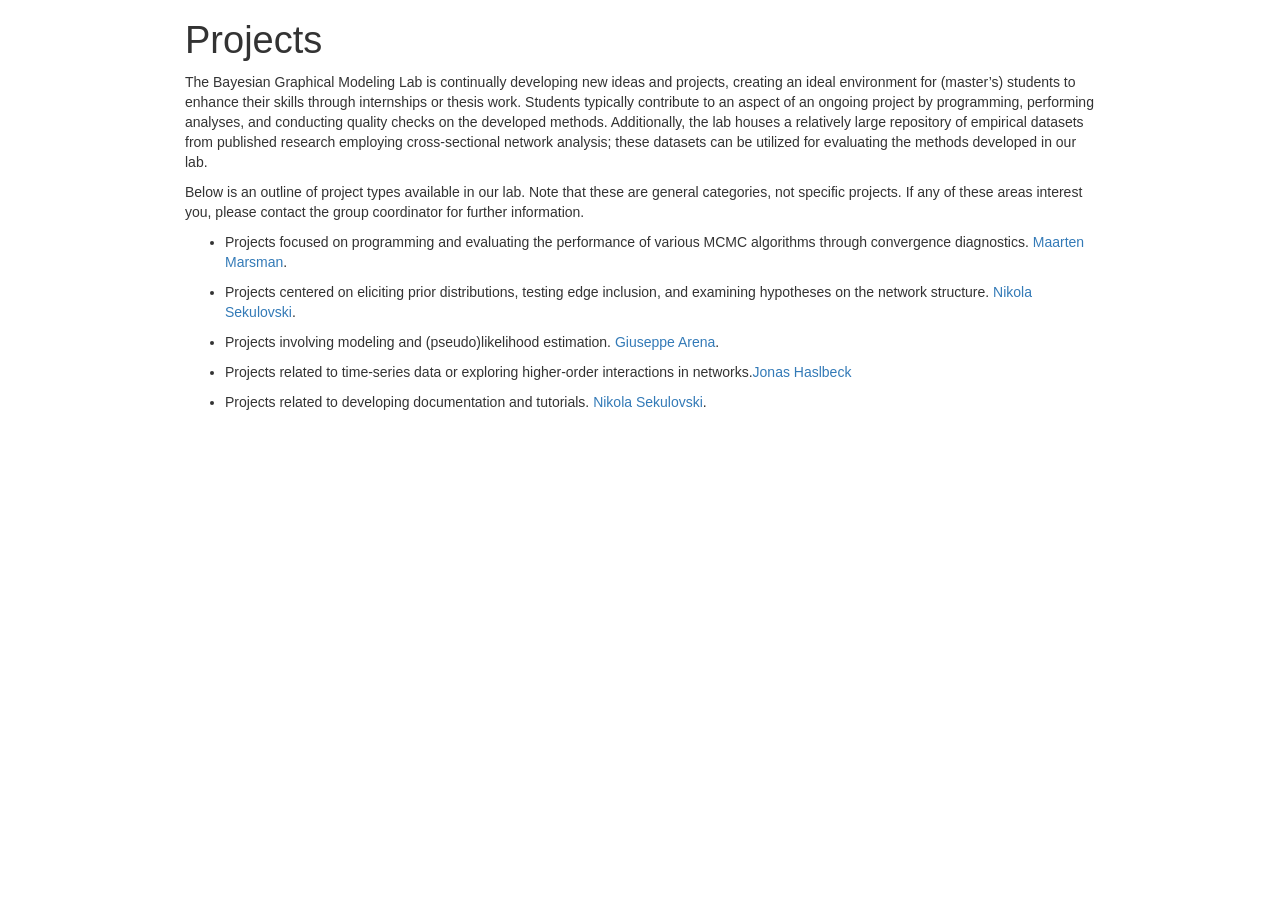
==== content/projects/index.html @ 22ae062b "update: Projects tab. Added student projects. Feel free to add additional categories." ====
<!DOCTYPE html>

<html>

<head>

<meta charset="utf-8" />
<meta name="generator" content="pandoc" />
<meta http-equiv="X-UA-Compatible" content="IE=EDGE" />




<title>Projects</title>

<script>// Pandoc 2.9 adds attributes on both header and div. We remove the former (to
// be compatible with the behavior of Pandoc < 2.8).
document.addEventListener('DOMContentLoaded', function(e) {
  var hs = document.querySelectorAll("div.section[class*='level'] > :first-child");
  var i, h, a;
  for (i = 0; i < hs.length; i++) {
    h = hs[i];
    if (!/^h[1-6]$/i.test(h.tagName)) continue;  // it should be a header h1-h6
    a = h.attributes;
    while (a.length > 0) h.removeAttribute(a[0].name);
  }
});
</script>
<script>/*! jQuery v3.6.0 | (c) OpenJS Foundation and other contributors | jquery.org/license */
!function(e,t){"use strict";"object"==typeof module&&"object"==typeof module.exports?module.exports=e.document?t(e,!0):function(e){if(!e.document)throw new Error("jQuery requires a window with a document");return t(e)}:t(e)}("undefined"!=typeof window?window:this,function(C,e){"use strict";var t=[],r=Object.getPrototypeOf,s=t.slice,g=t.flat?function(e){return t.flat.call(e)}:function(e){return t.concat.apply([],e)},u=t.push,i=t.indexOf,n={},o=n.toString,v=n.hasOwnProperty,a=v.toString,l=a.call(Object),y={},m=function(e){return"function"==typeof e&&"number"!=typeof e.nodeType&&"function"!=typeof e.item},x=function(e){return null!=e&&e===e.window},E=C.document,c={type:!0,src:!0,nonce:!0,noModule:!0};function b(e,t,n){var r,i,o=(n=n||E).createElement("script");if(o.text=e,t)for(r in c)(i=t[r]||t.getAttribute&&t.getAttribute(r))&&o.setAttribute(r,i);n.head.appendChild(o).parentNode.removeChild(o)}function w(e){return null==e?e+"":"object"==typeof e||"function"==typeof e?n[o.call(e)]||"object":typeof e}var f="3.6.0",S=function(e,t){return new S.fn.init(e,t)};function p(e){var t=!!e&&"length"in e&&e.length,n=w(e);return!m(e)&&!x(e)&&("array"===n||0===t||"number"==typeof t&&0<t&&t-1 in e)}S.fn=S.prototype={jquery:f,constructor:S,length:0,toArray:function(){return s.call(this)},get:function(e){return null==e?s.call(this):e<0?this[e+this.length]:this[e]},pushStack:function(e){var t=S.merge(this.constructor(),e);return t.prevObject=this,t},each:function(e){return S.each(this,e)},map:function(n){return this.pushStack(S.map(this,function(e,t){return n.call(e,t,e)}))},slice:function(){return this.pushStack(s.apply(this,arguments))},first:function(){return this.eq(0)},last:function(){return this.eq(-1)},even:function(){return this.pushStack(S.grep(this,function(e,t){return(t+1)%2}))},odd:function(){return this.pushStack(S.grep(this,function(e,t){return t%2}))},eq:function(e){var t=this.length,n=+e+(e<0?t:0);return this.pushStack(0<=n&&n<t?[this[n]]:[])},end:function(){return this.prevObject||this.constructor()},push:u,sort:t.sort,splice:t.splice},S.extend=S.fn.extend=function(){var e,t,n,r,i,o,a=arguments[0]||{},s=1,u=arguments.length,l=!1;for("boolean"==typeof a&&(l=a,a=arguments[s]||{},s++),"object"==typeof a||m(a)||(a={}),s===u&&(a=this,s--);s<u;s++)if(null!=(e=arguments[s]))for(t in e)r=e[t],"__proto__"!==t&&a!==r&&(l&&r&&(S.isPlainObject(r)||(i=Array.isArray(r)))?(n=a[t],o=i&&!Array.isArray(n)?[]:i||S.isPlainObject(n)?n:{},i=!1,a[t]=S.extend(l,o,r)):void 0!==r&&(a[t]=r));return a},S.extend({expando:"jQuery"+(f+Math.random()).replace(/\D/g,""),isReady:!0,error:function(e){throw new Error(e)},noop:function(){},isPlainObject:function(e){var t,n;return!(!e||"[object Object]"!==o.call(e))&&(!(t=r(e))||"function"==typeof(n=v.call(t,"constructor")&&t.constructor)&&a.call(n)===l)},isEmptyObject:function(e){var t;for(t in e)return!1;return!0},globalEval:function(e,t,n){b(e,{nonce:t&&t.nonce},n)},each:function(e,t){var n,r=0;if(p(e)){for(n=e.length;r<n;r++)if(!1===t.call(e[r],r,e[r]))break}else for(r in e)if(!1===t.call(e[r],r,e[r]))break;return e},makeArray:function(e,t){var n=t||[];return null!=e&&(p(Object(e))?S.merge(n,"string"==typeof e?[e]:e):u.call(n,e)),n},inArray:function(e,t,n){return null==t?-1:i.call(t,e,n)},merge:function(e,t){for(var n=+t.length,r=0,i=e.length;r<n;r++)e[i++]=t[r];return e.length=i,e},grep:function(e,t,n){for(var r=[],i=0,o=e.length,a=!n;i<o;i++)!t(e[i],i)!==a&&r.push(e[i]);return r},map:function(e,t,n){var r,i,o=0,a=[];if(p(e))for(r=e.length;o<r;o++)null!=(i=t(e[o],o,n))&&a.push(i);else for(o in e)null!=(i=t(e[o],o,n))&&a.push(i);return g(a)},guid:1,support:y}),"function"==typeof Symbol&&(S.fn[Symbol.iterator]=t[Symbol.iterator]),S.each("Boolean Number String Function Array Date RegExp Object Error Symbol".split(" "),function(e,t){n["[object "+t+"]"]=t.toLowerCase()});var d=function(n){var e,d,b,o,i,h,f,g,w,u,l,T,C,a,E,v,s,c,y,S="sizzle"+1*new Date,p=n.document,k=0,r=0,m=ue(),x=ue(),A=ue(),N=ue(),j=function(e,t){return e===t&&(l=!0),0},D={}.hasOwnProperty,t=[],q=t.pop,L=t.push,H=t.push,O=t.slice,P=function(e,t){for(var n=0,r=e.length;n<r;n++)if(e[n]===t)return n;return-1},R="checked|selected|async|autofocus|autoplay|controls|defer|disabled|hidden|ismap|loop|multiple|open|readonly|required|scoped",M="[\\x20\\t\\r\\n\\f]",I="(?:\\\\[\\da-fA-F]{1,6}"+M+"?|\\\\[^\\r\\n\\f]|[\\w-]|[^\0-\\x7f])+",W="\\["+M+"*("+I+")(?:"+M+"*([*^$|!~]?=)"+M+"*(?:'((?:\\\\.|[^\\\\'])*)'|\"((?:\\\\.|[^\\\\\"])*)\"|("+I+"))|)"+M+"*\\]",F=":("+I+")(?:\\((('((?:\\\\.|[^\\\\'])*)'|\"((?:\\\\.|[^\\\\\"])*)\")|((?:\\\\.|[^\\\\()[\\]]|"+W+")*)|.*)\\)|)",B=new RegExp(M+"+","g"),$=new RegExp("^"+M+"+|((?:^|[^\\\\])(?:\\\\.)*)"+M+"+$","g"),_=new RegExp("^"+M+"*,"+M+"*"),z=new RegExp("^"+M+"*([>+~]|"+M+")"+M+"*"),U=new RegExp(M+"|>"),X=new RegExp(F),V=new RegExp("^"+I+"$"),G={ID:new RegExp("^#("+I+")"),CLASS:new RegExp("^\\.("+I+")"),TAG:new RegExp("^("+I+"|[*])"),ATTR:new RegExp("^"+W),PSEUDO:new RegExp("^"+F),CHILD:new RegExp("^:(only|first|last|nth|nth-last)-(child|of-type)(?:\\("+M+"*(even|odd|(([+-]|)(\\d*)n|)"+M+"*(?:([+-]|)"+M+"*(\\d+)|))"+M+"*\\)|)","i"),bool:new RegExp("^(?:"+R+")$","i"),needsContext:new RegExp("^"+M+"*[>+~]|:(even|odd|eq|gt|lt|nth|first|last)(?:\\("+M+"*((?:-\\d)?\\d*)"+M+"*\\)|)(?=[^-]|$)","i")},Y=/HTML$/i,Q=/^(?:input|select|textarea|button)$/i,J=/^h\d$/i,K=/^[^{]+\{\s*\[native \w/,Z=/^(?:#([\w-]+)|(\w+)|\.([\w-]+))$/,ee=/[+~]/,te=new RegExp("\\\\[\\da-fA-F]{1,6}"+M+"?|\\\\([^\\r\\n\\f])","g"),ne=function(e,t){var n="0x"+e.slice(1)-65536;return t||(n<0?String.fromCharCode(n+65536):String.fromCharCode(n>>10|55296,1023&n|56320))},re=/([\0-\x1f\x7f]|^-?\d)|^-$|[^\0-\x1f\x7f-\uFFFF\w-]/g,ie=function(e,t){return t?"\0"===e?"\ufffd":e.slice(0,-1)+"\\"+e.charCodeAt(e.length-1).toString(16)+" ":"\\"+e},oe=function(){T()},ae=be(function(e){return!0===e.disabled&&"fieldset"===e.nodeName.toLowerCase()},{dir:"parentNode",next:"legend"});try{H.apply(t=O.call(p.childNodes),p.childNodes),t[p.childNodes.length].nodeType}catch(e){H={apply:t.length?function(e,t){L.apply(e,O.call(t))}:function(e,t){var n=e.length,r=0;while(e[n++]=t[r++]);e.length=n-1}}}function se(t,e,n,r){var i,o,a,s,u,l,c,f=e&&e.ownerDocument,p=e?e.nodeType:9;if(n=n||[],"string"!=typeof t||!t||1!==p&&9!==p&&11!==p)return n;if(!r&&(T(e),e=e||C,E)){if(11!==p&&(u=Z.exec(t)))if(i=u[1]){if(9===p){if(!(a=e.getElementById(i)))return n;if(a.id===i)return n.push(a),n}else if(f&&(a=f.getElementById(i))&&y(e,a)&&a.id===i)return n.push(a),n}else{if(u[2])return H.apply(n,e.getElementsByTagName(t)),n;if((i=u[3])&&d.getElementsByClassName&&e.getElementsByClassName)return H.apply(n,e.getElementsByClassName(i)),n}if(d.qsa&&!N[t+" "]&&(!v||!v.test(t))&&(1!==p||"object"!==e.nodeName.toLowerCase())){if(c=t,f=e,1===p&&(U.test(t)||z.test(t))){(f=ee.test(t)&&ye(e.parentNode)||e)===e&&d.scope||((s=e.getAttribute("id"))?s=s.replace(re,ie):e.setAttribute("id",s=S)),o=(l=h(t)).length;while(o--)l[o]=(s?"#"+s:":scope")+" "+xe(l[o]);c=l.join(",")}try{return H.apply(n,f.querySelectorAll(c)),n}catch(e){N(t,!0)}finally{s===S&&e.removeAttribute("id")}}}return g(t.replace($,"$1"),e,n,r)}function ue(){var r=[];return function e(t,n){return r.push(t+" ")>b.cacheLength&&delete e[r.shift()],e[t+" "]=n}}function le(e){return e[S]=!0,e}function ce(e){var t=C.createElement("fieldset");try{return!!e(t)}catch(e){return!1}finally{t.parentNode&&t.parentNode.removeChild(t),t=null}}function fe(e,t){var n=e.split("|"),r=n.length;while(r--)b.attrHandle[n[r]]=t}function pe(e,t){var n=t&&e,r=n&&1===e.nodeType&&1===t.nodeType&&e.sourceIndex-t.sourceIndex;if(r)return r;if(n)while(n=n.nextSibling)if(n===t)return-1;return e?1:-1}function de(t){return function(e){return"input"===e.nodeName.toLowerCase()&&e.type===t}}function he(n){return function(e){var t=e.nodeName.toLowerCase();return("input"===t||"button"===t)&&e.type===n}}function ge(t){return function(e){return"form"in e?e.parentNode&&!1===e.disabled?"label"in e?"label"in e.parentNode?e.parentNode.disabled===t:e.disabled===t:e.isDisabled===t||e.isDisabled!==!t&&ae(e)===t:e.disabled===t:"label"in e&&e.disabled===t}}function ve(a){return le(function(o){return o=+o,le(function(e,t){var n,r=a([],e.length,o),i=r.length;while(i--)e[n=r[i]]&&(e[n]=!(t[n]=e[n]))})})}function ye(e){return e&&"undefined"!=typeof e.getElementsByTagName&&e}for(e in d=se.support={},i=se.isXML=function(e){var t=e&&e.namespaceURI,n=e&&(e.ownerDocument||e).documentElement;return!Y.test(t||n&&n.nodeName||"HTML")},T=se.setDocument=function(e){var t,n,r=e?e.ownerDocument||e:p;return r!=C&&9===r.nodeType&&r.documentElement&&(a=(C=r).documentElement,E=!i(C),p!=C&&(n=C.defaultView)&&n.top!==n&&(n.addEventListener?n.addEventListener("unload",oe,!1):n.attachEvent&&n.attachEvent("onunload",oe)),d.scope=ce(function(e){return a.appendChild(e).appendChild(C.createElement("div")),"undefined"!=typeof e.querySelectorAll&&!e.querySelectorAll(":scope fieldset div").length}),d.attributes=ce(function(e){return e.className="i",!e.getAttribute("className")}),d.getElementsByTagName=ce(function(e){return e.appendChild(C.createComment("")),!e.getElementsByTagName("*").length}),d.getElementsByClassName=K.test(C.getElementsByClassName),d.getById=ce(function(e){return a.appendChild(e).id=S,!C.getElementsByName||!C.getElementsByName(S).length}),d.getById?(b.filter.ID=function(e){var t=e.replace(te,ne);return function(e){return e.getAttribute("id")===t}},b.find.ID=function(e,t){if("undefined"!=typeof t.getElementById&&E){var n=t.getElementById(e);return n?[n]:[]}}):(b.filter.ID=function(e){var n=e.replace(te,ne);return function(e){var t="undefined"!=typeof e.getAttributeNode&&e.getAttributeNode("id");return t&&t.value===n}},b.find.ID=function(e,t){if("undefined"!=typeof t.getElementById&&E){var n,r,i,o=t.getElementById(e);if(o){if((n=o.getAttributeNode("id"))&&n.value===e)return[o];i=t.getElementsByName(e),r=0;while(o=i[r++])if((n=o.getAttributeNode("id"))&&n.value===e)return[o]}return[]}}),b.find.TAG=d.getElementsByTagName?function(e,t){return"undefined"!=typeof t.getElementsByTagName?t.getElementsByTagName(e):d.qsa?t.querySelectorAll(e):void 0}:function(e,t){var n,r=[],i=0,o=t.getElementsByTagName(e);if("*"===e){while(n=o[i++])1===n.nodeType&&r.push(n);return r}return o},b.find.CLASS=d.getElementsByClassName&&function(e,t){if("undefined"!=typeof t.getElementsByClassName&&E)return t.getElementsByClassName(e)},s=[],v=[],(d.qsa=K.test(C.querySelectorAll))&&(ce(function(e){var t;a.appendChild(e).innerHTML="<a id='"+S+"'></a><select id='"+S+"-\r\\' msallowcapture=''><option selected=''></option></select>",e.querySelectorAll("[msallowcapture^='']").length&&v.push("[*^$]="+M+"*(?:''|\"\")"),e.querySelectorAll("[selected]").length||v.push("\\["+M+"*(?:value|"+R+")"),e.querySelectorAll("[id~="+S+"-]").length||v.push("~="),(t=C.createElement("input")).setAttribute("name",""),e.appendChild(t),e.querySelectorAll("[name='']").length||v.push("\\["+M+"*name"+M+"*="+M+"*(?:''|\"\")"),e.querySelectorAll(":checked").length||v.push(":checked"),e.querySelectorAll("a#"+S+"+*").length||v.push(".#.+[+~]"),e.querySelectorAll("\\\f"),v.push("[\\r\\n\\f]")}),ce(function(e){e.innerHTML="<a href='' disabled='disabled'></a><select disabled='disabled'><option/></select>";var t=C.createElement("input");t.setAttribute("type","hidden"),e.appendChild(t).setAttribute("name","D"),e.querySelectorAll("[name=d]").length&&v.push("name"+M+"*[*^$|!~]?="),2!==e.querySelectorAll(":enabled").length&&v.push(":enabled",":disabled"),a.appendChild(e).disabled=!0,2!==e.querySelectorAll(":disabled").length&&v.push(":enabled",":disabled"),e.querySelectorAll("*,:x"),v.push(",.*:")})),(d.matchesSelector=K.test(c=a.matches||a.webkitMatchesSelector||a.mozMatchesSelector||a.oMatchesSelector||a.msMatchesSelector))&&ce(function(e){d.disconnectedMatch=c.call(e,"*"),c.call(e,"[s!='']:x"),s.push("!=",F)}),v=v.length&&new RegExp(v.join("|")),s=s.length&&new RegExp(s.join("|")),t=K.test(a.compareDocumentPosition),y=t||K.test(a.contains)?function(e,t){var n=9===e.nodeType?e.documentElement:e,r=t&&t.parentNode;return e===r||!(!r||1!==r.nodeType||!(n.contains?n.contains(r):e.compareDocumentPosition&&16&e.compareDocumentPosition(r)))}:function(e,t){if(t)while(t=t.parentNode)if(t===e)return!0;return!1},j=t?function(e,t){if(e===t)return l=!0,0;var n=!e.compareDocumentPosition-!t.compareDocumentPosition;return n||(1&(n=(e.ownerDocument||e)==(t.ownerDocument||t)?e.compareDocumentPosition(t):1)||!d.sortDetached&&t.compareDocumentPosition(e)===n?e==C||e.ownerDocument==p&&y(p,e)?-1:t==C||t.ownerDocument==p&&y(p,t)?1:u?P(u,e)-P(u,t):0:4&n?-1:1)}:function(e,t){if(e===t)return l=!0,0;var n,r=0,i=e.parentNode,o=t.parentNode,a=[e],s=[t];if(!i||!o)return e==C?-1:t==C?1:i?-1:o?1:u?P(u,e)-P(u,t):0;if(i===o)return pe(e,t);n=e;while(n=n.parentNode)a.unshift(n);n=t;while(n=n.parentNode)s.unshift(n);while(a[r]===s[r])r++;return r?pe(a[r],s[r]):a[r]==p?-1:s[r]==p?1:0}),C},se.matches=function(e,t){return se(e,null,null,t)},se.matchesSelector=function(e,t){if(T(e),d.matchesSelector&&E&&!N[t+" "]&&(!s||!s.test(t))&&(!v||!v.test(t)))try{var n=c.call(e,t);if(n||d.disconnectedMatch||e.document&&11!==e.document.nodeType)return n}catch(e){N(t,!0)}return 0<se(t,C,null,[e]).length},se.contains=function(e,t){return(e.ownerDocument||e)!=C&&T(e),y(e,t)},se.attr=function(e,t){(e.ownerDocument||e)!=C&&T(e);var n=b.attrHandle[t.toLowerCase()],r=n&&D.call(b.attrHandle,t.toLowerCase())?n(e,t,!E):void 0;return void 0!==r?r:d.attributes||!E?e.getAttribute(t):(r=e.getAttributeNode(t))&&r.specified?r.value:null},se.escape=function(e){return(e+"").replace(re,ie)},se.error=function(e){throw new Error("Syntax error, unrecognized expression: "+e)},se.uniqueSort=function(e){var t,n=[],r=0,i=0;if(l=!d.detectDuplicates,u=!d.sortStable&&e.slice(0),e.sort(j),l){while(t=e[i++])t===e[i]&&(r=n.push(i));while(r--)e.splice(n[r],1)}return u=null,e},o=se.getText=function(e){var t,n="",r=0,i=e.nodeType;if(i){if(1===i||9===i||11===i){if("string"==typeof e.textContent)return e.textContent;for(e=e.firstChild;e;e=e.nextSibling)n+=o(e)}else if(3===i||4===i)return e.nodeValue}else while(t=e[r++])n+=o(t);return n},(b=se.selectors={cacheLength:50,createPseudo:le,match:G,attrHandle:{},find:{},relative:{">":{dir:"parentNode",first:!0}," ":{dir:"parentNode"},"+":{dir:"previousSibling",first:!0},"~":{dir:"previousSibling"}},preFilter:{ATTR:function(e){return e[1]=e[1].replace(te,ne),e[3]=(e[3]||e[4]||e[5]||"").replace(te,ne),"~="===e[2]&&(e[3]=" "+e[3]+" "),e.slice(0,4)},CHILD:function(e){return e[1]=e[1].toLowerCase(),"nth"===e[1].slice(0,3)?(e[3]||se.error(e[0]),e[4]=+(e[4]?e[5]+(e[6]||1):2*("even"===e[3]||"odd"===e[3])),e[5]=+(e[7]+e[8]||"odd"===e[3])):e[3]&&se.error(e[0]),e},PSEUDO:function(e){var t,n=!e[6]&&e[2];return G.CHILD.test(e[0])?null:(e[3]?e[2]=e[4]||e[5]||"":n&&X.test(n)&&(t=h(n,!0))&&(t=n.indexOf(")",n.length-t)-n.length)&&(e[0]=e[0].slice(0,t),e[2]=n.slice(0,t)),e.slice(0,3))}},filter:{TAG:function(e){var t=e.replace(te,ne).toLowerCase();return"*"===e?function(){return!0}:function(e){return e.nodeName&&e.nodeName.toLowerCase()===t}},CLASS:function(e){var t=m[e+" "];return t||(t=new RegExp("(^|"+M+")"+e+"("+M+"|$)"))&&m(e,function(e){return t.test("string"==typeof e.className&&e.className||"undefined"!=typeof e.getAttribute&&e.getAttribute("class")||"")})},ATTR:function(n,r,i){return function(e){var t=se.attr(e,n);return null==t?"!="===r:!r||(t+="","="===r?t===i:"!="===r?t!==i:"^="===r?i&&0===t.indexOf(i):"*="===r?i&&-1<t.indexOf(i):"$="===r?i&&t.slice(-i.length)===i:"~="===r?-1<(" "+t.replace(B," ")+" ").indexOf(i):"|="===r&&(t===i||t.slice(0,i.length+1)===i+"-"))}},CHILD:function(h,e,t,g,v){var y="nth"!==h.slice(0,3),m="last"!==h.slice(-4),x="of-type"===e;return 1===g&&0===v?function(e){return!!e.parentNode}:function(e,t,n){var r,i,o,a,s,u,l=y!==m?"nextSibling":"previousSibling",c=e.parentNode,f=x&&e.nodeName.toLowerCase(),p=!n&&!x,d=!1;if(c){if(y){while(l){a=e;while(a=a[l])if(x?a.nodeName.toLowerCase()===f:1===a.nodeType)return!1;u=l="only"===h&&!u&&"nextSibling"}return!0}if(u=[m?c.firstChild:c.lastChild],m&&p){d=(s=(r=(i=(o=(a=c)[S]||(a[S]={}))[a.uniqueID]||(o[a.uniqueID]={}))[h]||[])[0]===k&&r[1])&&r[2],a=s&&c.childNodes[s];while(a=++s&&a&&a[l]||(d=s=0)||u.pop())if(1===a.nodeType&&++d&&a===e){i[h]=[k,s,d];break}}else if(p&&(d=s=(r=(i=(o=(a=e)[S]||(a[S]={}))[a.uniqueID]||(o[a.uniqueID]={}))[h]||[])[0]===k&&r[1]),!1===d)while(a=++s&&a&&a[l]||(d=s=0)||u.pop())if((x?a.nodeName.toLowerCase()===f:1===a.nodeType)&&++d&&(p&&((i=(o=a[S]||(a[S]={}))[a.uniqueID]||(o[a.uniqueID]={}))[h]=[k,d]),a===e))break;return(d-=v)===g||d%g==0&&0<=d/g}}},PSEUDO:function(e,o){var t,a=b.pseudos[e]||b.setFilters[e.toLowerCase()]||se.error("unsupported pseudo: "+e);return a[S]?a(o):1<a.length?(t=[e,e,"",o],b.setFilters.hasOwnProperty(e.toLowerCase())?le(function(e,t){var n,r=a(e,o),i=r.length;while(i--)e[n=P(e,r[i])]=!(t[n]=r[i])}):function(e){return a(e,0,t)}):a}},pseudos:{not:le(function(e){var r=[],i=[],s=f(e.replace($,"$1"));return s[S]?le(function(e,t,n,r){var i,o=s(e,null,r,[]),a=e.length;while(a--)(i=o[a])&&(e[a]=!(t[a]=i))}):function(e,t,n){return r[0]=e,s(r,null,n,i),r[0]=null,!i.pop()}}),has:le(function(t){return function(e){return 0<se(t,e).length}}),contains:le(function(t){return t=t.replace(te,ne),function(e){return-1<(e.textContent||o(e)).indexOf(t)}}),lang:le(function(n){return V.test(n||"")||se.error("unsupported lang: "+n),n=n.replace(te,ne).toLowerCase(),function(e){var t;do{if(t=E?e.lang:e.getAttribute("xml:lang")||e.getAttribute("lang"))return(t=t.toLowerCase())===n||0===t.indexOf(n+"-")}while((e=e.parentNode)&&1===e.nodeType);return!1}}),target:function(e){var t=n.location&&n.location.hash;return t&&t.slice(1)===e.id},root:function(e){return e===a},focus:function(e){return e===C.activeElement&&(!C.hasFocus||C.hasFocus())&&!!(e.type||e.href||~e.tabIndex)},enabled:ge(!1),disabled:ge(!0),checked:function(e){var t=e.nodeName.toLowerCase();return"input"===t&&!!e.checked||"option"===t&&!!e.selected},selected:function(e){return e.parentNode&&e.parentNode.selectedIndex,!0===e.selected},empty:function(e){for(e=e.firstChild;e;e=e.nextSibling)if(e.nodeType<6)return!1;return!0},parent:function(e){return!b.pseudos.empty(e)},header:function(e){return J.test(e.nodeName)},input:function(e){return Q.test(e.nodeName)},button:function(e){var t=e.nodeName.toLowerCase();return"input"===t&&"button"===e.type||"button"===t},text:function(e){var t;return"input"===e.nodeName.toLowerCase()&&"text"===e.type&&(null==(t=e.getAttribute("type"))||"text"===t.toLowerCase())},first:ve(function(){return[0]}),last:ve(function(e,t){return[t-1]}),eq:ve(function(e,t,n){return[n<0?n+t:n]}),even:ve(function(e,t){for(var n=0;n<t;n+=2)e.push(n);return e}),odd:ve(function(e,t){for(var n=1;n<t;n+=2)e.push(n);return e}),lt:ve(function(e,t,n){for(var r=n<0?n+t:t<n?t:n;0<=--r;)e.push(r);return e}),gt:ve(function(e,t,n){for(var r=n<0?n+t:n;++r<t;)e.push(r);return e})}}).pseudos.nth=b.pseudos.eq,{radio:!0,checkbox:!0,file:!0,password:!0,image:!0})b.pseudos[e]=de(e);for(e in{submit:!0,reset:!0})b.pseudos[e]=he(e);function me(){}function xe(e){for(var t=0,n=e.length,r="";t<n;t++)r+=e[t].value;return r}function be(s,e,t){var u=e.dir,l=e.next,c=l||u,f=t&&"parentNode"===c,p=r++;return e.first?function(e,t,n){while(e=e[u])if(1===e.nodeType||f)return s(e,t,n);return!1}:function(e,t,n){var r,i,o,a=[k,p];if(n){while(e=e[u])if((1===e.nodeType||f)&&s(e,t,n))return!0}else while(e=e[u])if(1===e.nodeType||f)if(i=(o=e[S]||(e[S]={}))[e.uniqueID]||(o[e.uniqueID]={}),l&&l===e.nodeName.toLowerCase())e=e[u]||e;else{if((r=i[c])&&r[0]===k&&r[1]===p)return a[2]=r[2];if((i[c]=a)[2]=s(e,t,n))return!0}return!1}}function we(i){return 1<i.length?function(e,t,n){var r=i.length;while(r--)if(!i[r](e,t,n))return!1;return!0}:i[0]}function Te(e,t,n,r,i){for(var o,a=[],s=0,u=e.length,l=null!=t;s<u;s++)(o=e[s])&&(n&&!n(o,r,i)||(a.push(o),l&&t.push(s)));return a}function Ce(d,h,g,v,y,e){return v&&!v[S]&&(v=Ce(v)),y&&!y[S]&&(y=Ce(y,e)),le(function(e,t,n,r){var i,o,a,s=[],u=[],l=t.length,c=e||function(e,t,n){for(var r=0,i=t.length;r<i;r++)se(e,t[r],n);return n}(h||"*",n.nodeType?[n]:n,[]),f=!d||!e&&h?c:Te(c,s,d,n,r),p=g?y||(e?d:l||v)?[]:t:f;if(g&&g(f,p,n,r),v){i=Te(p,u),v(i,[],n,r),o=i.length;while(o--)(a=i[o])&&(p[u[o]]=!(f[u[o]]=a))}if(e){if(y||d){if(y){i=[],o=p.length;while(o--)(a=p[o])&&i.push(f[o]=a);y(null,p=[],i,r)}o=p.length;while(o--)(a=p[o])&&-1<(i=y?P(e,a):s[o])&&(e[i]=!(t[i]=a))}}else p=Te(p===t?p.splice(l,p.length):p),y?y(null,t,p,r):H.apply(t,p)})}function Ee(e){for(var i,t,n,r=e.length,o=b.relative[e[0].type],a=o||b.relative[" "],s=o?1:0,u=be(function(e){return e===i},a,!0),l=be(function(e){return-1<P(i,e)},a,!0),c=[function(e,t,n){var r=!o&&(n||t!==w)||((i=t).nodeType?u(e,t,n):l(e,t,n));return i=null,r}];s<r;s++)if(t=b.relative[e[s].type])c=[be(we(c),t)];else{if((t=b.filter[e[s].type].apply(null,e[s].matches))[S]){for(n=++s;n<r;n++)if(b.relative[e[n].type])break;return Ce(1<s&&we(c),1<s&&xe(e.slice(0,s-1).concat({value:" "===e[s-2].type?"*":""})).replace($,"$1"),t,s<n&&Ee(e.slice(s,n)),n<r&&Ee(e=e.slice(n)),n<r&&xe(e))}c.push(t)}return we(c)}return me.prototype=b.filters=b.pseudos,b.setFilters=new me,h=se.tokenize=function(e,t){var n,r,i,o,a,s,u,l=x[e+" "];if(l)return t?0:l.slice(0);a=e,s=[],u=b.preFilter;while(a){for(o in n&&!(r=_.exec(a))||(r&&(a=a.slice(r[0].length)||a),s.push(i=[])),n=!1,(r=z.exec(a))&&(n=r.shift(),i.push({value:n,type:r[0].replace($," ")}),a=a.slice(n.length)),b.filter)!(r=G[o].exec(a))||u[o]&&!(r=u[o](r))||(n=r.shift(),i.push({value:n,type:o,matches:r}),a=a.slice(n.length));if(!n)break}return t?a.length:a?se.error(e):x(e,s).slice(0)},f=se.compile=function(e,t){var n,v,y,m,x,r,i=[],o=[],a=A[e+" "];if(!a){t||(t=h(e)),n=t.length;while(n--)(a=Ee(t[n]))[S]?i.push(a):o.push(a);(a=A(e,(v=o,m=0<(y=i).length,x=0<v.length,r=function(e,t,n,r,i){var o,a,s,u=0,l="0",c=e&&[],f=[],p=w,d=e||x&&b.find.TAG("*",i),h=k+=null==p?1:Math.random()||.1,g=d.length;for(i&&(w=t==C||t||i);l!==g&&null!=(o=d[l]);l++){if(x&&o){a=0,t||o.ownerDocument==C||(T(o),n=!E);while(s=v[a++])if(s(o,t||C,n)){r.push(o);break}i&&(k=h)}m&&((o=!s&&o)&&u--,e&&c.push(o))}if(u+=l,m&&l!==u){a=0;while(s=y[a++])s(c,f,t,n);if(e){if(0<u)while(l--)c[l]||f[l]||(f[l]=q.call(r));f=Te(f)}H.apply(r,f),i&&!e&&0<f.length&&1<u+y.length&&se.uniqueSort(r)}return i&&(k=h,w=p),c},m?le(r):r))).selector=e}return a},g=se.select=function(e,t,n,r){var i,o,a,s,u,l="function"==typeof e&&e,c=!r&&h(e=l.selector||e);if(n=n||[],1===c.length){if(2<(o=c[0]=c[0].slice(0)).length&&"ID"===(a=o[0]).type&&9===t.nodeType&&E&&b.relative[o[1].type]){if(!(t=(b.find.ID(a.matches[0].replace(te,ne),t)||[])[0]))return n;l&&(t=t.parentNode),e=e.slice(o.shift().value.length)}i=G.needsContext.test(e)?0:o.length;while(i--){if(a=o[i],b.relative[s=a.type])break;if((u=b.find[s])&&(r=u(a.matches[0].replace(te,ne),ee.test(o[0].type)&&ye(t.parentNode)||t))){if(o.splice(i,1),!(e=r.length&&xe(o)))return H.apply(n,r),n;break}}}return(l||f(e,c))(r,t,!E,n,!t||ee.test(e)&&ye(t.parentNode)||t),n},d.sortStable=S.split("").sort(j).join("")===S,d.detectDuplicates=!!l,T(),d.sortDetached=ce(function(e){return 1&e.compareDocumentPosition(C.createElement("fieldset"))}),ce(function(e){return e.innerHTML="<a href='#'></a>","#"===e.firstChild.getAttribute("href")})||fe("type|href|height|width",function(e,t,n){if(!n)return e.getAttribute(t,"type"===t.toLowerCase()?1:2)}),d.attributes&&ce(function(e){return e.innerHTML="<input/>",e.firstChild.setAttribute("value",""),""===e.firstChild.getAttribute("value")})||fe("value",function(e,t,n){if(!n&&"input"===e.nodeName.toLowerCase())return e.defaultValue}),ce(function(e){return null==e.getAttribute("disabled")})||fe(R,function(e,t,n){var r;if(!n)return!0===e[t]?t.toLowerCase():(r=e.getAttributeNode(t))&&r.specified?r.value:null}),se}(C);S.find=d,S.expr=d.selectors,S.expr[":"]=S.expr.pseudos,S.uniqueSort=S.unique=d.uniqueSort,S.text=d.getText,S.isXMLDoc=d.isXML,S.contains=d.contains,S.escapeSelector=d.escape;var h=function(e,t,n){var r=[],i=void 0!==n;while((e=e[t])&&9!==e.nodeType)if(1===e.nodeType){if(i&&S(e).is(n))break;r.push(e)}return r},T=function(e,t){for(var n=[];e;e=e.nextSibling)1===e.nodeType&&e!==t&&n.push(e);return n},k=S.expr.match.needsContext;function A(e,t){return e.nodeName&&e.nodeName.toLowerCase()===t.toLowerCase()}var N=/^<([a-z][^\/\0>:\x20\t\r\n\f]*)[\x20\t\r\n\f]*\/?>(?:<\/\1>|)$/i;function j(e,n,r){return m(n)?S.grep(e,function(e,t){return!!n.call(e,t,e)!==r}):n.nodeType?S.grep(e,function(e){return e===n!==r}):"string"!=typeof n?S.grep(e,function(e){return-1<i.call(n,e)!==r}):S.filter(n,e,r)}S.filter=function(e,t,n){var r=t[0];return n&&(e=":not("+e+")"),1===t.length&&1===r.nodeType?S.find.matchesSelector(r,e)?[r]:[]:S.find.matches(e,S.grep(t,function(e){return 1===e.nodeType}))},S.fn.extend({find:function(e){var t,n,r=this.length,i=this;if("string"!=typeof e)return this.pushStack(S(e).filter(function(){for(t=0;t<r;t++)if(S.contains(i[t],this))return!0}));for(n=this.pushStack([]),t=0;t<r;t++)S.find(e,i[t],n);return 1<r?S.uniqueSort(n):n},filter:function(e){return this.pushStack(j(this,e||[],!1))},not:function(e){return this.pushStack(j(this,e||[],!0))},is:function(e){return!!j(this,"string"==typeof e&&k.test(e)?S(e):e||[],!1).length}});var D,q=/^(?:\s*(<[\w\W]+>)[^>]*|#([\w-]+))$/;(S.fn.init=function(e,t,n){var r,i;if(!e)return this;if(n=n||D,"string"==typeof e){if(!(r="<"===e[0]&&">"===e[e.length-1]&&3<=e.length?[null,e,null]:q.exec(e))||!r[1]&&t)return!t||t.jquery?(t||n).find(e):this.constructor(t).find(e);if(r[1]){if(t=t instanceof S?t[0]:t,S.merge(this,S.parseHTML(r[1],t&&t.nodeType?t.ownerDocument||t:E,!0)),N.test(r[1])&&S.isPlainObject(t))for(r in t)m(this[r])?this[r](t[r]):this.attr(r,t[r]);return this}return(i=E.getElementById(r[2]))&&(this[0]=i,this.length=1),this}return e.nodeType?(this[0]=e,this.length=1,this):m(e)?void 0!==n.ready?n.ready(e):e(S):S.makeArray(e,this)}).prototype=S.fn,D=S(E);var L=/^(?:parents|prev(?:Until|All))/,H={children:!0,contents:!0,next:!0,prev:!0};function O(e,t){while((e=e[t])&&1!==e.nodeType);return e}S.fn.extend({has:function(e){var t=S(e,this),n=t.length;return this.filter(function(){for(var e=0;e<n;e++)if(S.contains(this,t[e]))return!0})},closest:function(e,t){var n,r=0,i=this.length,o=[],a="string"!=typeof e&&S(e);if(!k.test(e))for(;r<i;r++)for(n=this[r];n&&n!==t;n=n.parentNode)if(n.nodeType<11&&(a?-1<a.index(n):1===n.nodeType&&S.find.matchesSelector(n,e))){o.push(n);break}return this.pushStack(1<o.length?S.uniqueSort(o):o)},index:function(e){return e?"string"==typeof e?i.call(S(e),this[0]):i.call(this,e.jquery?e[0]:e):this[0]&&this[0].parentNode?this.first().prevAll().length:-1},add:function(e,t){return this.pushStack(S.uniqueSort(S.merge(this.get(),S(e,t))))},addBack:function(e){return this.add(null==e?this.prevObject:this.prevObject.filter(e))}}),S.each({parent:function(e){var t=e.parentNode;return t&&11!==t.nodeType?t:null},parents:function(e){return h(e,"parentNode")},parentsUntil:function(e,t,n){return h(e,"parentNode",n)},next:function(e){return O(e,"nextSibling")},prev:function(e){return O(e,"previousSibling")},nextAll:function(e){return h(e,"nextSibling")},prevAll:function(e){return h(e,"previousSibling")},nextUntil:function(e,t,n){return h(e,"nextSibling",n)},prevUntil:function(e,t,n){return h(e,"previousSibling",n)},siblings:function(e){return T((e.parentNode||{}).firstChild,e)},children:function(e){return T(e.firstChild)},contents:function(e){return null!=e.contentDocument&&r(e.contentDocument)?e.contentDocument:(A(e,"template")&&(e=e.content||e),S.merge([],e.childNodes))}},function(r,i){S.fn[r]=function(e,t){var n=S.map(this,i,e);return"Until"!==r.slice(-5)&&(t=e),t&&"string"==typeof t&&(n=S.filter(t,n)),1<this.length&&(H[r]||S.uniqueSort(n),L.test(r)&&n.reverse()),this.pushStack(n)}});var P=/[^\x20\t\r\n\f]+/g;function R(e){return e}function M(e){throw e}function I(e,t,n,r){var i;try{e&&m(i=e.promise)?i.call(e).done(t).fail(n):e&&m(i=e.then)?i.call(e,t,n):t.apply(void 0,[e].slice(r))}catch(e){n.apply(void 0,[e])}}S.Callbacks=function(r){var e,n;r="string"==typeof r?(e=r,n={},S.each(e.match(P)||[],function(e,t){n[t]=!0}),n):S.extend({},r);var i,t,o,a,s=[],u=[],l=-1,c=function(){for(a=a||r.once,o=i=!0;u.length;l=-1){t=u.shift();while(++l<s.length)!1===s[l].apply(t[0],t[1])&&r.stopOnFalse&&(l=s.length,t=!1)}r.memory||(t=!1),i=!1,a&&(s=t?[]:"")},f={add:function(){return s&&(t&&!i&&(l=s.length-1,u.push(t)),function n(e){S.each(e,function(e,t){m(t)?r.unique&&f.has(t)||s.push(t):t&&t.length&&"string"!==w(t)&&n(t)})}(arguments),t&&!i&&c()),this},remove:function(){return S.each(arguments,function(e,t){var n;while(-1<(n=S.inArray(t,s,n)))s.splice(n,1),n<=l&&l--}),this},has:function(e){return e?-1<S.inArray(e,s):0<s.length},empty:function(){return s&&(s=[]),this},disable:function(){return a=u=[],s=t="",this},disabled:function(){return!s},lock:function(){return a=u=[],t||i||(s=t=""),this},locked:function(){return!!a},fireWith:function(e,t){return a||(t=[e,(t=t||[]).slice?t.slice():t],u.push(t),i||c()),this},fire:function(){return f.fireWith(this,arguments),this},fired:function(){return!!o}};return f},S.extend({Deferred:function(e){var o=[["notify","progress",S.Callbacks("memory"),S.Callbacks("memory"),2],["resolve","done",S.Callbacks("once memory"),S.Callbacks("once memory"),0,"resolved"],["reject","fail",S.Callbacks("once memory"),S.Callbacks("once memory"),1,"rejected"]],i="pending",a={state:function(){return i},always:function(){return s.done(arguments).fail(arguments),this},"catch":function(e){return a.then(null,e)},pipe:function(){var i=arguments;return S.Deferred(function(r){S.each(o,function(e,t){var n=m(i[t[4]])&&i[t[4]];s[t[1]](function(){var e=n&&n.apply(this,arguments);e&&m(e.promise)?e.promise().progress(r.notify).done(r.resolve).fail(r.reject):r[t[0]+"With"](this,n?[e]:arguments)})}),i=null}).promise()},then:function(t,n,r){var u=0;function l(i,o,a,s){return function(){var n=this,r=arguments,e=function(){var e,t;if(!(i<u)){if((e=a.apply(n,r))===o.promise())throw new TypeError("Thenable self-resolution");t=e&&("object"==typeof e||"function"==typeof e)&&e.then,m(t)?s?t.call(e,l(u,o,R,s),l(u,o,M,s)):(u++,t.call(e,l(u,o,R,s),l(u,o,M,s),l(u,o,R,o.notifyWith))):(a!==R&&(n=void 0,r=[e]),(s||o.resolveWith)(n,r))}},t=s?e:function(){try{e()}catch(e){S.Deferred.exceptionHook&&S.Deferred.exceptionHook(e,t.stackTrace),u<=i+1&&(a!==M&&(n=void 0,r=[e]),o.rejectWith(n,r))}};i?t():(S.Deferred.getStackHook&&(t.stackTrace=S.Deferred.getStackHook()),C.setTimeout(t))}}return S.Deferred(function(e){o[0][3].add(l(0,e,m(r)?r:R,e.notifyWith)),o[1][3].add(l(0,e,m(t)?t:R)),o[2][3].add(l(0,e,m(n)?n:M))}).promise()},promise:function(e){return null!=e?S.extend(e,a):a}},s={};return S.each(o,function(e,t){var n=t[2],r=t[5];a[t[1]]=n.add,r&&n.add(function(){i=r},o[3-e][2].disable,o[3-e][3].disable,o[0][2].lock,o[0][3].lock),n.add(t[3].fire),s[t[0]]=function(){return s[t[0]+"With"](this===s?void 0:this,arguments),this},s[t[0]+"With"]=n.fireWith}),a.promise(s),e&&e.call(s,s),s},when:function(e){var n=arguments.length,t=n,r=Array(t),i=s.call(arguments),o=S.Deferred(),a=function(t){return function(e){r[t]=this,i[t]=1<arguments.length?s.call(arguments):e,--n||o.resolveWith(r,i)}};if(n<=1&&(I(e,o.done(a(t)).resolve,o.reject,!n),"pending"===o.state()||m(i[t]&&i[t].then)))return o.then();while(t--)I(i[t],a(t),o.reject);return o.promise()}});var W=/^(Eval|Internal|Range|Reference|Syntax|Type|URI)Error$/;S.Deferred.exceptionHook=function(e,t){C.console&&C.console.warn&&e&&W.test(e.name)&&C.console.warn("jQuery.Deferred exception: "+e.message,e.stack,t)},S.readyException=function(e){C.setTimeout(function(){throw e})};var F=S.Deferred();function B(){E.removeEventListener("DOMContentLoaded",B),C.removeEventListener("load",B),S.ready()}S.fn.ready=function(e){return F.then(e)["catch"](function(e){S.readyException(e)}),this},S.extend({isReady:!1,readyWait:1,ready:function(e){(!0===e?--S.readyWait:S.isReady)||(S.isReady=!0)!==e&&0<--S.readyWait||F.resolveWith(E,[S])}}),S.ready.then=F.then,"complete"===E.readyState||"loading"!==E.readyState&&!E.documentElement.doScroll?C.setTimeout(S.ready):(E.addEventListener("DOMContentLoaded",B),C.addEventListener("load",B));var $=function(e,t,n,r,i,o,a){var s=0,u=e.length,l=null==n;if("object"===w(n))for(s in i=!0,n)$(e,t,s,n[s],!0,o,a);else if(void 0!==r&&(i=!0,m(r)||(a=!0),l&&(a?(t.call(e,r),t=null):(l=t,t=function(e,t,n){return l.call(S(e),n)})),t))for(;s<u;s++)t(e[s],n,a?r:r.call(e[s],s,t(e[s],n)));return i?e:l?t.call(e):u?t(e[0],n):o},_=/^-ms-/,z=/-([a-z])/g;function U(e,t){return t.toUpperCase()}function X(e){return e.replace(_,"ms-").replace(z,U)}var V=function(e){return 1===e.nodeType||9===e.nodeType||!+e.nodeType};function G(){this.expando=S.expando+G.uid++}G.uid=1,G.prototype={cache:function(e){var t=e[this.expando];return t||(t={},V(e)&&(e.nodeType?e[this.expando]=t:Object.defineProperty(e,this.expando,{value:t,configurable:!0}))),t},set:function(e,t,n){var r,i=this.cache(e);if("string"==typeof t)i[X(t)]=n;else for(r in t)i[X(r)]=t[r];return i},get:function(e,t){return void 0===t?this.cache(e):e[this.expando]&&e[this.expando][X(t)]},access:function(e,t,n){return void 0===t||t&&"string"==typeof t&&void 0===n?this.get(e,t):(this.set(e,t,n),void 0!==n?n:t)},remove:function(e,t){var n,r=e[this.expando];if(void 0!==r){if(void 0!==t){n=(t=Array.isArray(t)?t.map(X):(t=X(t))in r?[t]:t.match(P)||[]).length;while(n--)delete r[t[n]]}(void 0===t||S.isEmptyObject(r))&&(e.nodeType?e[this.expando]=void 0:delete e[this.expando])}},hasData:function(e){var t=e[this.expando];return void 0!==t&&!S.isEmptyObject(t)}};var Y=new G,Q=new G,J=/^(?:\{[\w\W]*\}|\[[\w\W]*\])$/,K=/[A-Z]/g;function Z(e,t,n){var r,i;if(void 0===n&&1===e.nodeType)if(r="data-"+t.replace(K,"-$&").toLowerCase(),"string"==typeof(n=e.getAttribute(r))){try{n="true"===(i=n)||"false"!==i&&("null"===i?null:i===+i+""?+i:J.test(i)?JSON.parse(i):i)}catch(e){}Q.set(e,t,n)}else n=void 0;return n}S.extend({hasData:function(e){return Q.hasData(e)||Y.hasData(e)},data:function(e,t,n){return Q.access(e,t,n)},removeData:function(e,t){Q.remove(e,t)},_data:function(e,t,n){return Y.access(e,t,n)},_removeData:function(e,t){Y.remove(e,t)}}),S.fn.extend({data:function(n,e){var t,r,i,o=this[0],a=o&&o.attributes;if(void 0===n){if(this.length&&(i=Q.get(o),1===o.nodeType&&!Y.get(o,"hasDataAttrs"))){t=a.length;while(t--)a[t]&&0===(r=a[t].name).indexOf("data-")&&(r=X(r.slice(5)),Z(o,r,i[r]));Y.set(o,"hasDataAttrs",!0)}return i}return"object"==typeof n?this.each(function(){Q.set(this,n)}):$(this,function(e){var t;if(o&&void 0===e)return void 0!==(t=Q.get(o,n))?t:void 0!==(t=Z(o,n))?t:void 0;this.each(function(){Q.set(this,n,e)})},null,e,1<arguments.length,null,!0)},removeData:function(e){return this.each(function(){Q.remove(this,e)})}}),S.extend({queue:function(e,t,n){var r;if(e)return t=(t||"fx")+"queue",r=Y.get(e,t),n&&(!r||Array.isArray(n)?r=Y.access(e,t,S.makeArray(n)):r.push(n)),r||[]},dequeue:function(e,t){t=t||"fx";var n=S.queue(e,t),r=n.length,i=n.shift(),o=S._queueHooks(e,t);"inprogress"===i&&(i=n.shift(),r--),i&&("fx"===t&&n.unshift("inprogress"),delete o.stop,i.call(e,function(){S.dequeue(e,t)},o)),!r&&o&&o.empty.fire()},_queueHooks:function(e,t){var n=t+"queueHooks";return Y.get(e,n)||Y.access(e,n,{empty:S.Callbacks("once memory").add(function(){Y.remove(e,[t+"queue",n])})})}}),S.fn.extend({queue:function(t,n){var e=2;return"string"!=typeof t&&(n=t,t="fx",e--),arguments.length<e?S.queue(this[0],t):void 0===n?this:this.each(function(){var e=S.queue(this,t,n);S._queueHooks(this,t),"fx"===t&&"inprogress"!==e[0]&&S.dequeue(this,t)})},dequeue:function(e){return this.each(function(){S.dequeue(this,e)})},clearQueue:function(e){return this.queue(e||"fx",[])},promise:function(e,t){var n,r=1,i=S.Deferred(),o=this,a=this.length,s=function(){--r||i.resolveWith(o,[o])};"string"!=typeof e&&(t=e,e=void 0),e=e||"fx";while(a--)(n=Y.get(o[a],e+"queueHooks"))&&n.empty&&(r++,n.empty.add(s));return s(),i.promise(t)}});var ee=/[+-]?(?:\d*\.|)\d+(?:[eE][+-]?\d+|)/.source,te=new RegExp("^(?:([+-])=|)("+ee+")([a-z%]*)$","i"),ne=["Top","Right","Bottom","Left"],re=E.documentElement,ie=function(e){return S.contains(e.ownerDocument,e)},oe={composed:!0};re.getRootNode&&(ie=function(e){return S.contains(e.ownerDocument,e)||e.getRootNode(oe)===e.ownerDocument});var ae=function(e,t){return"none"===(e=t||e).style.display||""===e.style.display&&ie(e)&&"none"===S.css(e,"display")};function se(e,t,n,r){var i,o,a=20,s=r?function(){return r.cur()}:function(){return S.css(e,t,"")},u=s(),l=n&&n[3]||(S.cssNumber[t]?"":"px"),c=e.nodeType&&(S.cssNumber[t]||"px"!==l&&+u)&&te.exec(S.css(e,t));if(c&&c[3]!==l){u/=2,l=l||c[3],c=+u||1;while(a--)S.style(e,t,c+l),(1-o)*(1-(o=s()/u||.5))<=0&&(a=0),c/=o;c*=2,S.style(e,t,c+l),n=n||[]}return n&&(c=+c||+u||0,i=n[1]?c+(n[1]+1)*n[2]:+n[2],r&&(r.unit=l,r.start=c,r.end=i)),i}var ue={};function le(e,t){for(var n,r,i,o,a,s,u,l=[],c=0,f=e.length;c<f;c++)(r=e[c]).style&&(n=r.style.display,t?("none"===n&&(l[c]=Y.get(r,"display")||null,l[c]||(r.style.display="")),""===r.style.display&&ae(r)&&(l[c]=(u=a=o=void 0,a=(i=r).ownerDocument,s=i.nodeName,(u=ue[s])||(o=a.body.appendChild(a.createElement(s)),u=S.css(o,"display"),o.parentNode.removeChild(o),"none"===u&&(u="block"),ue[s]=u)))):"none"!==n&&(l[c]="none",Y.set(r,"display",n)));for(c=0;c<f;c++)null!=l[c]&&(e[c].style.display=l[c]);return e}S.fn.extend({show:function(){return le(this,!0)},hide:function(){return le(this)},toggle:function(e){return"boolean"==typeof e?e?this.show():this.hide():this.each(function(){ae(this)?S(this).show():S(this).hide()})}});var ce,fe,pe=/^(?:checkbox|radio)$/i,de=/<([a-z][^\/\0>\x20\t\r\n\f]*)/i,he=/^$|^module$|\/(?:java|ecma)script/i;ce=E.createDocumentFragment().appendChild(E.createElement("div")),(fe=E.createElement("input")).setAttribute("type","radio"),fe.setAttribute("checked","checked"),fe.setAttribute("name","t"),ce.appendChild(fe),y.checkClone=ce.cloneNode(!0).cloneNode(!0).lastChild.checked,ce.innerHTML="<textarea>x</textarea>",y.noCloneChecked=!!ce.cloneNode(!0).lastChild.defaultValue,ce.innerHTML="<option></option>",y.option=!!ce.lastChild;var ge={thead:[1,"<table>","</table>"],col:[2,"<table><colgroup>","</colgroup></table>"],tr:[2,"<table><tbody>","</tbody></table>"],td:[3,"<table><tbody><tr>","</tr></tbody></table>"],_default:[0,"",""]};function ve(e,t){var n;return n="undefined"!=typeof e.getElementsByTagName?e.getElementsByTagName(t||"*"):"undefined"!=typeof e.querySelectorAll?e.querySelectorAll(t||"*"):[],void 0===t||t&&A(e,t)?S.merge([e],n):n}function ye(e,t){for(var n=0,r=e.length;n<r;n++)Y.set(e[n],"globalEval",!t||Y.get(t[n],"globalEval"))}ge.tbody=ge.tfoot=ge.colgroup=ge.caption=ge.thead,ge.th=ge.td,y.option||(ge.optgroup=ge.option=[1,"<select multiple='multiple'>","</select>"]);var me=/<|&#?\w+;/;function xe(e,t,n,r,i){for(var o,a,s,u,l,c,f=t.createDocumentFragment(),p=[],d=0,h=e.length;d<h;d++)if((o=e[d])||0===o)if("object"===w(o))S.merge(p,o.nodeType?[o]:o);else if(me.test(o)){a=a||f.appendChild(t.createElement("div")),s=(de.exec(o)||["",""])[1].toLowerCase(),u=ge[s]||ge._default,a.innerHTML=u[1]+S.htmlPrefilter(o)+u[2],c=u[0];while(c--)a=a.lastChild;S.merge(p,a.childNodes),(a=f.firstChild).textContent=""}else p.push(t.createTextNode(o));f.textContent="",d=0;while(o=p[d++])if(r&&-1<S.inArray(o,r))i&&i.push(o);else if(l=ie(o),a=ve(f.appendChild(o),"script"),l&&ye(a),n){c=0;while(o=a[c++])he.test(o.type||"")&&n.push(o)}return f}var be=/^([^.]*)(?:\.(.+)|)/;function we(){return!0}function Te(){return!1}function Ce(e,t){return e===function(){try{return E.activeElement}catch(e){}}()==("focus"===t)}function Ee(e,t,n,r,i,o){var a,s;if("object"==typeof t){for(s in"string"!=typeof n&&(r=r||n,n=void 0),t)Ee(e,s,n,r,t[s],o);return e}if(null==r&&null==i?(i=n,r=n=void 0):null==i&&("string"==typeof n?(i=r,r=void 0):(i=r,r=n,n=void 0)),!1===i)i=Te;else if(!i)return e;return 1===o&&(a=i,(i=function(e){return S().off(e),a.apply(this,arguments)}).guid=a.guid||(a.guid=S.guid++)),e.each(function(){S.event.add(this,t,i,r,n)})}function Se(e,i,o){o?(Y.set(e,i,!1),S.event.add(e,i,{namespace:!1,handler:function(e){var t,n,r=Y.get(this,i);if(1&e.isTrigger&&this[i]){if(r.length)(S.event.special[i]||{}).delegateType&&e.stopPropagation();else if(r=s.call(arguments),Y.set(this,i,r),t=o(this,i),this[i](),r!==(n=Y.get(this,i))||t?Y.set(this,i,!1):n={},r!==n)return e.stopImmediatePropagation(),e.preventDefault(),n&&n.value}else r.length&&(Y.set(this,i,{value:S.event.trigger(S.extend(r[0],S.Event.prototype),r.slice(1),this)}),e.stopImmediatePropagation())}})):void 0===Y.get(e,i)&&S.event.add(e,i,we)}S.event={global:{},add:function(t,e,n,r,i){var o,a,s,u,l,c,f,p,d,h,g,v=Y.get(t);if(V(t)){n.handler&&(n=(o=n).handler,i=o.selector),i&&S.find.matchesSelector(re,i),n.guid||(n.guid=S.guid++),(u=v.events)||(u=v.events=Object.create(null)),(a=v.handle)||(a=v.handle=function(e){return"undefined"!=typeof S&&S.event.triggered!==e.type?S.event.dispatch.apply(t,arguments):void 0}),l=(e=(e||"").match(P)||[""]).length;while(l--)d=g=(s=be.exec(e[l])||[])[1],h=(s[2]||"").split(".").sort(),d&&(f=S.event.special[d]||{},d=(i?f.delegateType:f.bindType)||d,f=S.event.special[d]||{},c=S.extend({type:d,origType:g,data:r,handler:n,guid:n.guid,selector:i,needsContext:i&&S.expr.match.needsContext.test(i),namespace:h.join(".")},o),(p=u[d])||((p=u[d]=[]).delegateCount=0,f.setup&&!1!==f.setup.call(t,r,h,a)||t.addEventListener&&t.addEventListener(d,a)),f.add&&(f.add.call(t,c),c.handler.guid||(c.handler.guid=n.guid)),i?p.splice(p.delegateCount++,0,c):p.push(c),S.event.global[d]=!0)}},remove:function(e,t,n,r,i){var o,a,s,u,l,c,f,p,d,h,g,v=Y.hasData(e)&&Y.get(e);if(v&&(u=v.events)){l=(t=(t||"").match(P)||[""]).length;while(l--)if(d=g=(s=be.exec(t[l])||[])[1],h=(s[2]||"").split(".").sort(),d){f=S.event.special[d]||{},p=u[d=(r?f.delegateType:f.bindType)||d]||[],s=s[2]&&new RegExp("(^|\\.)"+h.join("\\.(?:.*\\.|)")+"(\\.|$)"),a=o=p.length;while(o--)c=p[o],!i&&g!==c.origType||n&&n.guid!==c.guid||s&&!s.test(c.namespace)||r&&r!==c.selector&&("**"!==r||!c.selector)||(p.splice(o,1),c.selector&&p.delegateCount--,f.remove&&f.remove.call(e,c));a&&!p.length&&(f.teardown&&!1!==f.teardown.call(e,h,v.handle)||S.removeEvent(e,d,v.handle),delete u[d])}else for(d in u)S.event.remove(e,d+t[l],n,r,!0);S.isEmptyObject(u)&&Y.remove(e,"handle events")}},dispatch:function(e){var t,n,r,i,o,a,s=new Array(arguments.length),u=S.event.fix(e),l=(Y.get(this,"events")||Object.create(null))[u.type]||[],c=S.event.special[u.type]||{};for(s[0]=u,t=1;t<arguments.length;t++)s[t]=arguments[t];if(u.delegateTarget=this,!c.preDispatch||!1!==c.preDispatch.call(this,u)){a=S.event.handlers.call(this,u,l),t=0;while((i=a[t++])&&!u.isPropagationStopped()){u.currentTarget=i.elem,n=0;while((o=i.handlers[n++])&&!u.isImmediatePropagationStopped())u.rnamespace&&!1!==o.namespace&&!u.rnamespace.test(o.namespace)||(u.handleObj=o,u.data=o.data,void 0!==(r=((S.event.special[o.origType]||{}).handle||o.handler).apply(i.elem,s))&&!1===(u.result=r)&&(u.preventDefault(),u.stopPropagation()))}return c.postDispatch&&c.postDispatch.call(this,u),u.result}},handlers:function(e,t){var n,r,i,o,a,s=[],u=t.delegateCount,l=e.target;if(u&&l.nodeType&&!("click"===e.type&&1<=e.button))for(;l!==this;l=l.parentNode||this)if(1===l.nodeType&&("click"!==e.type||!0!==l.disabled)){for(o=[],a={},n=0;n<u;n++)void 0===a[i=(r=t[n]).selector+" "]&&(a[i]=r.needsContext?-1<S(i,this).index(l):S.find(i,this,null,[l]).length),a[i]&&o.push(r);o.length&&s.push({elem:l,handlers:o})}return l=this,u<t.length&&s.push({elem:l,handlers:t.slice(u)}),s},addProp:function(t,e){Object.defineProperty(S.Event.prototype,t,{enumerable:!0,configurable:!0,get:m(e)?function(){if(this.originalEvent)return e(this.originalEvent)}:function(){if(this.originalEvent)return this.originalEvent[t]},set:function(e){Object.defineProperty(this,t,{enumerable:!0,configurable:!0,writable:!0,value:e})}})},fix:function(e){return e[S.expando]?e:new S.Event(e)},special:{load:{noBubble:!0},click:{setup:function(e){var t=this||e;return pe.test(t.type)&&t.click&&A(t,"input")&&Se(t,"click",we),!1},trigger:function(e){var t=this||e;return pe.test(t.type)&&t.click&&A(t,"input")&&Se(t,"click"),!0},_default:function(e){var t=e.target;return pe.test(t.type)&&t.click&&A(t,"input")&&Y.get(t,"click")||A(t,"a")}},beforeunload:{postDispatch:function(e){void 0!==e.result&&e.originalEvent&&(e.originalEvent.returnValue=e.result)}}}},S.removeEvent=function(e,t,n){e.removeEventListener&&e.removeEventListener(t,n)},S.Event=function(e,t){if(!(this instanceof S.Event))return new S.Event(e,t);e&&e.type?(this.originalEvent=e,this.type=e.type,this.isDefaultPrevented=e.defaultPrevented||void 0===e.defaultPrevented&&!1===e.returnValue?we:Te,this.target=e.target&&3===e.target.nodeType?e.target.parentNode:e.target,this.currentTarget=e.currentTarget,this.relatedTarget=e.relatedTarget):this.type=e,t&&S.extend(this,t),this.timeStamp=e&&e.timeStamp||Date.now(),this[S.expando]=!0},S.Event.prototype={constructor:S.Event,isDefaultPrevented:Te,isPropagationStopped:Te,isImmediatePropagationStopped:Te,isSimulated:!1,preventDefault:function(){var e=this.originalEvent;this.isDefaultPrevented=we,e&&!this.isSimulated&&e.preventDefault()},stopPropagation:function(){var e=this.originalEvent;this.isPropagationStopped=we,e&&!this.isSimulated&&e.stopPropagation()},stopImmediatePropagation:function(){var e=this.originalEvent;this.isImmediatePropagationStopped=we,e&&!this.isSimulated&&e.stopImmediatePropagation(),this.stopPropagation()}},S.each({altKey:!0,bubbles:!0,cancelable:!0,changedTouches:!0,ctrlKey:!0,detail:!0,eventPhase:!0,metaKey:!0,pageX:!0,pageY:!0,shiftKey:!0,view:!0,"char":!0,code:!0,charCode:!0,key:!0,keyCode:!0,button:!0,buttons:!0,clientX:!0,clientY:!0,offsetX:!0,offsetY:!0,pointerId:!0,pointerType:!0,screenX:!0,screenY:!0,targetTouches:!0,toElement:!0,touches:!0,which:!0},S.event.addProp),S.each({focus:"focusin",blur:"focusout"},function(e,t){S.event.special[e]={setup:function(){return Se(this,e,Ce),!1},trigger:function(){return Se(this,e),!0},_default:function(){return!0},delegateType:t}}),S.each({mouseenter:"mouseover",mouseleave:"mouseout",pointerenter:"pointerover",pointerleave:"pointerout"},function(e,i){S.event.special[e]={delegateType:i,bindType:i,handle:function(e){var t,n=e.relatedTarget,r=e.handleObj;return n&&(n===this||S.contains(this,n))||(e.type=r.origType,t=r.handler.apply(this,arguments),e.type=i),t}}}),S.fn.extend({on:function(e,t,n,r){return Ee(this,e,t,n,r)},one:function(e,t,n,r){return Ee(this,e,t,n,r,1)},off:function(e,t,n){var r,i;if(e&&e.preventDefault&&e.handleObj)return r=e.handleObj,S(e.delegateTarget).off(r.namespace?r.origType+"."+r.namespace:r.origType,r.selector,r.handler),this;if("object"==typeof e){for(i in e)this.off(i,t,e[i]);return this}return!1!==t&&"function"!=typeof t||(n=t,t=void 0),!1===n&&(n=Te),this.each(function(){S.event.remove(this,e,n,t)})}});var ke=/<script|<style|<link/i,Ae=/checked\s*(?:[^=]|=\s*.checked.)/i,Ne=/^\s*<!(?:\[CDATA\[|--)|(?:\]\]|--)>\s*$/g;function je(e,t){return A(e,"table")&&A(11!==t.nodeType?t:t.firstChild,"tr")&&S(e).children("tbody")[0]||e}function De(e){return e.type=(null!==e.getAttribute("type"))+"/"+e.type,e}function qe(e){return"true/"===(e.type||"").slice(0,5)?e.type=e.type.slice(5):e.removeAttribute("type"),e}function Le(e,t){var n,r,i,o,a,s;if(1===t.nodeType){if(Y.hasData(e)&&(s=Y.get(e).events))for(i in Y.remove(t,"handle events"),s)for(n=0,r=s[i].length;n<r;n++)S.event.add(t,i,s[i][n]);Q.hasData(e)&&(o=Q.access(e),a=S.extend({},o),Q.set(t,a))}}function He(n,r,i,o){r=g(r);var e,t,a,s,u,l,c=0,f=n.length,p=f-1,d=r[0],h=m(d);if(h||1<f&&"string"==typeof d&&!y.checkClone&&Ae.test(d))return n.each(function(e){var t=n.eq(e);h&&(r[0]=d.call(this,e,t.html())),He(t,r,i,o)});if(f&&(t=(e=xe(r,n[0].ownerDocument,!1,n,o)).firstChild,1===e.childNodes.length&&(e=t),t||o)){for(s=(a=S.map(ve(e,"script"),De)).length;c<f;c++)u=e,c!==p&&(u=S.clone(u,!0,!0),s&&S.merge(a,ve(u,"script"))),i.call(n[c],u,c);if(s)for(l=a[a.length-1].ownerDocument,S.map(a,qe),c=0;c<s;c++)u=a[c],he.test(u.type||"")&&!Y.access(u,"globalEval")&&S.contains(l,u)&&(u.src&&"module"!==(u.type||"").toLowerCase()?S._evalUrl&&!u.noModule&&S._evalUrl(u.src,{nonce:u.nonce||u.getAttribute("nonce")},l):b(u.textContent.replace(Ne,""),u,l))}return n}function Oe(e,t,n){for(var r,i=t?S.filter(t,e):e,o=0;null!=(r=i[o]);o++)n||1!==r.nodeType||S.cleanData(ve(r)),r.parentNode&&(n&&ie(r)&&ye(ve(r,"script")),r.parentNode.removeChild(r));return e}S.extend({htmlPrefilter:function(e){return e},clone:function(e,t,n){var r,i,o,a,s,u,l,c=e.cloneNode(!0),f=ie(e);if(!(y.noCloneChecked||1!==e.nodeType&&11!==e.nodeType||S.isXMLDoc(e)))for(a=ve(c),r=0,i=(o=ve(e)).length;r<i;r++)s=o[r],u=a[r],void 0,"input"===(l=u.nodeName.toLowerCase())&&pe.test(s.type)?u.checked=s.checked:"input"!==l&&"textarea"!==l||(u.defaultValue=s.defaultValue);if(t)if(n)for(o=o||ve(e),a=a||ve(c),r=0,i=o.length;r<i;r++)Le(o[r],a[r]);else Le(e,c);return 0<(a=ve(c,"script")).length&&ye(a,!f&&ve(e,"script")),c},cleanData:function(e){for(var t,n,r,i=S.event.special,o=0;void 0!==(n=e[o]);o++)if(V(n)){if(t=n[Y.expando]){if(t.events)for(r in t.events)i[r]?S.event.remove(n,r):S.removeEvent(n,r,t.handle);n[Y.expando]=void 0}n[Q.expando]&&(n[Q.expando]=void 0)}}}),S.fn.extend({detach:function(e){return Oe(this,e,!0)},remove:function(e){return Oe(this,e)},text:function(e){return $(this,function(e){return void 0===e?S.text(this):this.empty().each(function(){1!==this.nodeType&&11!==this.nodeType&&9!==this.nodeType||(this.textContent=e)})},null,e,arguments.length)},append:function(){return He(this,arguments,function(e){1!==this.nodeType&&11!==this.nodeType&&9!==this.nodeType||je(this,e).appendChild(e)})},prepend:function(){return He(this,arguments,function(e){if(1===this.nodeType||11===this.nodeType||9===this.nodeType){var t=je(this,e);t.insertBefore(e,t.firstChild)}})},before:function(){return He(this,arguments,function(e){this.parentNode&&this.parentNode.insertBefore(e,this)})},after:function(){return He(this,arguments,function(e){this.parentNode&&this.parentNode.insertBefore(e,this.nextSibling)})},empty:function(){for(var e,t=0;null!=(e=this[t]);t++)1===e.nodeType&&(S.cleanData(ve(e,!1)),e.textContent="");return this},clone:function(e,t){return e=null!=e&&e,t=null==t?e:t,this.map(function(){return S.clone(this,e,t)})},html:function(e){return $(this,function(e){var t=this[0]||{},n=0,r=this.length;if(void 0===e&&1===t.nodeType)return t.innerHTML;if("string"==typeof e&&!ke.test(e)&&!ge[(de.exec(e)||["",""])[1].toLowerCase()]){e=S.htmlPrefilter(e);try{for(;n<r;n++)1===(t=this[n]||{}).nodeType&&(S.cleanData(ve(t,!1)),t.innerHTML=e);t=0}catch(e){}}t&&this.empty().append(e)},null,e,arguments.length)},replaceWith:function(){var n=[];return He(this,arguments,function(e){var t=this.parentNode;S.inArray(this,n)<0&&(S.cleanData(ve(this)),t&&t.replaceChild(e,this))},n)}}),S.each({appendTo:"append",prependTo:"prepend",insertBefore:"before",insertAfter:"after",replaceAll:"replaceWith"},function(e,a){S.fn[e]=function(e){for(var t,n=[],r=S(e),i=r.length-1,o=0;o<=i;o++)t=o===i?this:this.clone(!0),S(r[o])[a](t),u.apply(n,t.get());return this.pushStack(n)}});var Pe=new RegExp("^("+ee+")(?!px)[a-z%]+$","i"),Re=function(e){var t=e.ownerDocument.defaultView;return t&&t.opener||(t=C),t.getComputedStyle(e)},Me=function(e,t,n){var r,i,o={};for(i in t)o[i]=e.style[i],e.style[i]=t[i];for(i in r=n.call(e),t)e.style[i]=o[i];return r},Ie=new RegExp(ne.join("|"),"i");function We(e,t,n){var r,i,o,a,s=e.style;return(n=n||Re(e))&&(""!==(a=n.getPropertyValue(t)||n[t])||ie(e)||(a=S.style(e,t)),!y.pixelBoxStyles()&&Pe.test(a)&&Ie.test(t)&&(r=s.width,i=s.minWidth,o=s.maxWidth,s.minWidth=s.maxWidth=s.width=a,a=n.width,s.width=r,s.minWidth=i,s.maxWidth=o)),void 0!==a?a+"":a}function Fe(e,t){return{get:function(){if(!e())return(this.get=t).apply(this,arguments);delete this.get}}}!function(){function e(){if(l){u.style.cssText="position:absolute;left:-11111px;width:60px;margin-top:1px;padding:0;border:0",l.style.cssText="position:relative;display:block;box-sizing:border-box;overflow:scroll;margin:auto;border:1px;padding:1px;width:60%;top:1%",re.appendChild(u).appendChild(l);var e=C.getComputedStyle(l);n="1%"!==e.top,s=12===t(e.marginLeft),l.style.right="60%",o=36===t(e.right),r=36===t(e.width),l.style.position="absolute",i=12===t(l.offsetWidth/3),re.removeChild(u),l=null}}function t(e){return Math.round(parseFloat(e))}var n,r,i,o,a,s,u=E.createElement("div"),l=E.createElement("div");l.style&&(l.style.backgroundClip="content-box",l.cloneNode(!0).style.backgroundClip="",y.clearCloneStyle="content-box"===l.style.backgroundClip,S.extend(y,{boxSizingReliable:function(){return e(),r},pixelBoxStyles:function(){return e(),o},pixelPosition:function(){return e(),n},reliableMarginLeft:function(){return e(),s},scrollboxSize:function(){return e(),i},reliableTrDimensions:function(){var e,t,n,r;return null==a&&(e=E.createElement("table"),t=E.createElement("tr"),n=E.createElement("div"),e.style.cssText="position:absolute;left:-11111px;border-collapse:separate",t.style.cssText="border:1px solid",t.style.height="1px",n.style.height="9px",n.style.display="block",re.appendChild(e).appendChild(t).appendChild(n),r=C.getComputedStyle(t),a=parseInt(r.height,10)+parseInt(r.borderTopWidth,10)+parseInt(r.borderBottomWidth,10)===t.offsetHeight,re.removeChild(e)),a}}))}();var Be=["Webkit","Moz","ms"],$e=E.createElement("div").style,_e={};function ze(e){var t=S.cssProps[e]||_e[e];return t||(e in $e?e:_e[e]=function(e){var t=e[0].toUpperCase()+e.slice(1),n=Be.length;while(n--)if((e=Be[n]+t)in $e)return e}(e)||e)}var Ue=/^(none|table(?!-c[ea]).+)/,Xe=/^--/,Ve={position:"absolute",visibility:"hidden",display:"block"},Ge={letterSpacing:"0",fontWeight:"400"};function Ye(e,t,n){var r=te.exec(t);return r?Math.max(0,r[2]-(n||0))+(r[3]||"px"):t}function Qe(e,t,n,r,i,o){var a="width"===t?1:0,s=0,u=0;if(n===(r?"border":"content"))return 0;for(;a<4;a+=2)"margin"===n&&(u+=S.css(e,n+ne[a],!0,i)),r?("content"===n&&(u-=S.css(e,"padding"+ne[a],!0,i)),"margin"!==n&&(u-=S.css(e,"border"+ne[a]+"Width",!0,i))):(u+=S.css(e,"padding"+ne[a],!0,i),"padding"!==n?u+=S.css(e,"border"+ne[a]+"Width",!0,i):s+=S.css(e,"border"+ne[a]+"Width",!0,i));return!r&&0<=o&&(u+=Math.max(0,Math.ceil(e["offset"+t[0].toUpperCase()+t.slice(1)]-o-u-s-.5))||0),u}function Je(e,t,n){var r=Re(e),i=(!y.boxSizingReliable()||n)&&"border-box"===S.css(e,"boxSizing",!1,r),o=i,a=We(e,t,r),s="offset"+t[0].toUpperCase()+t.slice(1);if(Pe.test(a)){if(!n)return a;a="auto"}return(!y.boxSizingReliable()&&i||!y.reliableTrDimensions()&&A(e,"tr")||"auto"===a||!parseFloat(a)&&"inline"===S.css(e,"display",!1,r))&&e.getClientRects().length&&(i="border-box"===S.css(e,"boxSizing",!1,r),(o=s in e)&&(a=e[s])),(a=parseFloat(a)||0)+Qe(e,t,n||(i?"border":"content"),o,r,a)+"px"}function Ke(e,t,n,r,i){return new Ke.prototype.init(e,t,n,r,i)}S.extend({cssHooks:{opacity:{get:function(e,t){if(t){var n=We(e,"opacity");return""===n?"1":n}}}},cssNumber:{animationIterationCount:!0,columnCount:!0,fillOpacity:!0,flexGrow:!0,flexShrink:!0,fontWeight:!0,gridArea:!0,gridColumn:!0,gridColumnEnd:!0,gridColumnStart:!0,gridRow:!0,gridRowEnd:!0,gridRowStart:!0,lineHeight:!0,opacity:!0,order:!0,orphans:!0,widows:!0,zIndex:!0,zoom:!0},cssProps:{},style:function(e,t,n,r){if(e&&3!==e.nodeType&&8!==e.nodeType&&e.style){var i,o,a,s=X(t),u=Xe.test(t),l=e.style;if(u||(t=ze(s)),a=S.cssHooks[t]||S.cssHooks[s],void 0===n)return a&&"get"in a&&void 0!==(i=a.get(e,!1,r))?i:l[t];"string"===(o=typeof n)&&(i=te.exec(n))&&i[1]&&(n=se(e,t,i),o="number"),null!=n&&n==n&&("number"!==o||u||(n+=i&&i[3]||(S.cssNumber[s]?"":"px")),y.clearCloneStyle||""!==n||0!==t.indexOf("background")||(l[t]="inherit"),a&&"set"in a&&void 0===(n=a.set(e,n,r))||(u?l.setProperty(t,n):l[t]=n))}},css:function(e,t,n,r){var i,o,a,s=X(t);return Xe.test(t)||(t=ze(s)),(a=S.cssHooks[t]||S.cssHooks[s])&&"get"in a&&(i=a.get(e,!0,n)),void 0===i&&(i=We(e,t,r)),"normal"===i&&t in Ge&&(i=Ge[t]),""===n||n?(o=parseFloat(i),!0===n||isFinite(o)?o||0:i):i}}),S.each(["height","width"],function(e,u){S.cssHooks[u]={get:function(e,t,n){if(t)return!Ue.test(S.css(e,"display"))||e.getClientRects().length&&e.getBoundingClientRect().width?Je(e,u,n):Me(e,Ve,function(){return Je(e,u,n)})},set:function(e,t,n){var r,i=Re(e),o=!y.scrollboxSize()&&"absolute"===i.position,a=(o||n)&&"border-box"===S.css(e,"boxSizing",!1,i),s=n?Qe(e,u,n,a,i):0;return a&&o&&(s-=Math.ceil(e["offset"+u[0].toUpperCase()+u.slice(1)]-parseFloat(i[u])-Qe(e,u,"border",!1,i)-.5)),s&&(r=te.exec(t))&&"px"!==(r[3]||"px")&&(e.style[u]=t,t=S.css(e,u)),Ye(0,t,s)}}}),S.cssHooks.marginLeft=Fe(y.reliableMarginLeft,function(e,t){if(t)return(parseFloat(We(e,"marginLeft"))||e.getBoundingClientRect().left-Me(e,{marginLeft:0},function(){return e.getBoundingClientRect().left}))+"px"}),S.each({margin:"",padding:"",border:"Width"},function(i,o){S.cssHooks[i+o]={expand:function(e){for(var t=0,n={},r="string"==typeof e?e.split(" "):[e];t<4;t++)n[i+ne[t]+o]=r[t]||r[t-2]||r[0];return n}},"margin"!==i&&(S.cssHooks[i+o].set=Ye)}),S.fn.extend({css:function(e,t){return $(this,function(e,t,n){var r,i,o={},a=0;if(Array.isArray(t)){for(r=Re(e),i=t.length;a<i;a++)o[t[a]]=S.css(e,t[a],!1,r);return o}return void 0!==n?S.style(e,t,n):S.css(e,t)},e,t,1<arguments.length)}}),((S.Tween=Ke).prototype={constructor:Ke,init:function(e,t,n,r,i,o){this.elem=e,this.prop=n,this.easing=i||S.easing._default,this.options=t,this.start=this.now=this.cur(),this.end=r,this.unit=o||(S.cssNumber[n]?"":"px")},cur:function(){var e=Ke.propHooks[this.prop];return e&&e.get?e.get(this):Ke.propHooks._default.get(this)},run:function(e){var t,n=Ke.propHooks[this.prop];return this.options.duration?this.pos=t=S.easing[this.easing](e,this.options.duration*e,0,1,this.options.duration):this.pos=t=e,this.now=(this.end-this.start)*t+this.start,this.options.step&&this.options.step.call(this.elem,this.now,this),n&&n.set?n.set(this):Ke.propHooks._default.set(this),this}}).init.prototype=Ke.prototype,(Ke.propHooks={_default:{get:function(e){var t;return 1!==e.elem.nodeType||null!=e.elem[e.prop]&&null==e.elem.style[e.prop]?e.elem[e.prop]:(t=S.css(e.elem,e.prop,""))&&"auto"!==t?t:0},set:function(e){S.fx.step[e.prop]?S.fx.step[e.prop](e):1!==e.elem.nodeType||!S.cssHooks[e.prop]&&null==e.elem.style[ze(e.prop)]?e.elem[e.prop]=e.now:S.style(e.elem,e.prop,e.now+e.unit)}}}).scrollTop=Ke.propHooks.scrollLeft={set:function(e){e.elem.nodeType&&e.elem.parentNode&&(e.elem[e.prop]=e.now)}},S.easing={linear:function(e){return e},swing:function(e){return.5-Math.cos(e*Math.PI)/2},_default:"swing"},S.fx=Ke.prototype.init,S.fx.step={};var Ze,et,tt,nt,rt=/^(?:toggle|show|hide)$/,it=/queueHooks$/;function ot(){et&&(!1===E.hidden&&C.requestAnimationFrame?C.requestAnimationFrame(ot):C.setTimeout(ot,S.fx.interval),S.fx.tick())}function at(){return C.setTimeout(function(){Ze=void 0}),Ze=Date.now()}function st(e,t){var n,r=0,i={height:e};for(t=t?1:0;r<4;r+=2-t)i["margin"+(n=ne[r])]=i["padding"+n]=e;return t&&(i.opacity=i.width=e),i}function ut(e,t,n){for(var r,i=(lt.tweeners[t]||[]).concat(lt.tweeners["*"]),o=0,a=i.length;o<a;o++)if(r=i[o].call(n,t,e))return r}function lt(o,e,t){var n,a,r=0,i=lt.prefilters.length,s=S.Deferred().always(function(){delete u.elem}),u=function(){if(a)return!1;for(var e=Ze||at(),t=Math.max(0,l.startTime+l.duration-e),n=1-(t/l.duration||0),r=0,i=l.tweens.length;r<i;r++)l.tweens[r].run(n);return s.notifyWith(o,[l,n,t]),n<1&&i?t:(i||s.notifyWith(o,[l,1,0]),s.resolveWith(o,[l]),!1)},l=s.promise({elem:o,props:S.extend({},e),opts:S.extend(!0,{specialEasing:{},easing:S.easing._default},t),originalProperties:e,originalOptions:t,startTime:Ze||at(),duration:t.duration,tweens:[],createTween:function(e,t){var n=S.Tween(o,l.opts,e,t,l.opts.specialEasing[e]||l.opts.easing);return l.tweens.push(n),n},stop:function(e){var t=0,n=e?l.tweens.length:0;if(a)return this;for(a=!0;t<n;t++)l.tweens[t].run(1);return e?(s.notifyWith(o,[l,1,0]),s.resolveWith(o,[l,e])):s.rejectWith(o,[l,e]),this}}),c=l.props;for(!function(e,t){var n,r,i,o,a;for(n in e)if(i=t[r=X(n)],o=e[n],Array.isArray(o)&&(i=o[1],o=e[n]=o[0]),n!==r&&(e[r]=o,delete e[n]),(a=S.cssHooks[r])&&"expand"in a)for(n in o=a.expand(o),delete e[r],o)n in e||(e[n]=o[n],t[n]=i);else t[r]=i}(c,l.opts.specialEasing);r<i;r++)if(n=lt.prefilters[r].call(l,o,c,l.opts))return m(n.stop)&&(S._queueHooks(l.elem,l.opts.queue).stop=n.stop.bind(n)),n;return S.map(c,ut,l),m(l.opts.start)&&l.opts.start.call(o,l),l.progress(l.opts.progress).done(l.opts.done,l.opts.complete).fail(l.opts.fail).always(l.opts.always),S.fx.timer(S.extend(u,{elem:o,anim:l,queue:l.opts.queue})),l}S.Animation=S.extend(lt,{tweeners:{"*":[function(e,t){var n=this.createTween(e,t);return se(n.elem,e,te.exec(t),n),n}]},tweener:function(e,t){m(e)?(t=e,e=["*"]):e=e.match(P);for(var n,r=0,i=e.length;r<i;r++)n=e[r],lt.tweeners[n]=lt.tweeners[n]||[],lt.tweeners[n].unshift(t)},prefilters:[function(e,t,n){var r,i,o,a,s,u,l,c,f="width"in t||"height"in t,p=this,d={},h=e.style,g=e.nodeType&&ae(e),v=Y.get(e,"fxshow");for(r in n.queue||(null==(a=S._queueHooks(e,"fx")).unqueued&&(a.unqueued=0,s=a.empty.fire,a.empty.fire=function(){a.unqueued||s()}),a.unqueued++,p.always(function(){p.always(function(){a.unqueued--,S.queue(e,"fx").length||a.empty.fire()})})),t)if(i=t[r],rt.test(i)){if(delete t[r],o=o||"toggle"===i,i===(g?"hide":"show")){if("show"!==i||!v||void 0===v[r])continue;g=!0}d[r]=v&&v[r]||S.style(e,r)}if((u=!S.isEmptyObject(t))||!S.isEmptyObject(d))for(r in f&&1===e.nodeType&&(n.overflow=[h.overflow,h.overflowX,h.overflowY],null==(l=v&&v.display)&&(l=Y.get(e,"display")),"none"===(c=S.css(e,"display"))&&(l?c=l:(le([e],!0),l=e.style.display||l,c=S.css(e,"display"),le([e]))),("inline"===c||"inline-block"===c&&null!=l)&&"none"===S.css(e,"float")&&(u||(p.done(function(){h.display=l}),null==l&&(c=h.display,l="none"===c?"":c)),h.display="inline-block")),n.overflow&&(h.overflow="hidden",p.always(function(){h.overflow=n.overflow[0],h.overflowX=n.overflow[1],h.overflowY=n.overflow[2]})),u=!1,d)u||(v?"hidden"in v&&(g=v.hidden):v=Y.access(e,"fxshow",{display:l}),o&&(v.hidden=!g),g&&le([e],!0),p.done(function(){for(r in g||le([e]),Y.remove(e,"fxshow"),d)S.style(e,r,d[r])})),u=ut(g?v[r]:0,r,p),r in v||(v[r]=u.start,g&&(u.end=u.start,u.start=0))}],prefilter:function(e,t){t?lt.prefilters.unshift(e):lt.prefilters.push(e)}}),S.speed=function(e,t,n){var r=e&&"object"==typeof e?S.extend({},e):{complete:n||!n&&t||m(e)&&e,duration:e,easing:n&&t||t&&!m(t)&&t};return S.fx.off?r.duration=0:"number"!=typeof r.duration&&(r.duration in S.fx.speeds?r.duration=S.fx.speeds[r.duration]:r.duration=S.fx.speeds._default),null!=r.queue&&!0!==r.queue||(r.queue="fx"),r.old=r.complete,r.complete=function(){m(r.old)&&r.old.call(this),r.queue&&S.dequeue(this,r.queue)},r},S.fn.extend({fadeTo:function(e,t,n,r){return this.filter(ae).css("opacity",0).show().end().animate({opacity:t},e,n,r)},animate:function(t,e,n,r){var i=S.isEmptyObject(t),o=S.speed(e,n,r),a=function(){var e=lt(this,S.extend({},t),o);(i||Y.get(this,"finish"))&&e.stop(!0)};return a.finish=a,i||!1===o.queue?this.each(a):this.queue(o.queue,a)},stop:function(i,e,o){var a=function(e){var t=e.stop;delete e.stop,t(o)};return"string"!=typeof i&&(o=e,e=i,i=void 0),e&&this.queue(i||"fx",[]),this.each(function(){var e=!0,t=null!=i&&i+"queueHooks",n=S.timers,r=Y.get(this);if(t)r[t]&&r[t].stop&&a(r[t]);else for(t in r)r[t]&&r[t].stop&&it.test(t)&&a(r[t]);for(t=n.length;t--;)n[t].elem!==this||null!=i&&n[t].queue!==i||(n[t].anim.stop(o),e=!1,n.splice(t,1));!e&&o||S.dequeue(this,i)})},finish:function(a){return!1!==a&&(a=a||"fx"),this.each(function(){var e,t=Y.get(this),n=t[a+"queue"],r=t[a+"queueHooks"],i=S.timers,o=n?n.length:0;for(t.finish=!0,S.queue(this,a,[]),r&&r.stop&&r.stop.call(this,!0),e=i.length;e--;)i[e].elem===this&&i[e].queue===a&&(i[e].anim.stop(!0),i.splice(e,1));for(e=0;e<o;e++)n[e]&&n[e].finish&&n[e].finish.call(this);delete t.finish})}}),S.each(["toggle","show","hide"],function(e,r){var i=S.fn[r];S.fn[r]=function(e,t,n){return null==e||"boolean"==typeof e?i.apply(this,arguments):this.animate(st(r,!0),e,t,n)}}),S.each({slideDown:st("show"),slideUp:st("hide"),slideToggle:st("toggle"),fadeIn:{opacity:"show"},fadeOut:{opacity:"hide"},fadeToggle:{opacity:"toggle"}},function(e,r){S.fn[e]=function(e,t,n){return this.animate(r,e,t,n)}}),S.timers=[],S.fx.tick=function(){var e,t=0,n=S.timers;for(Ze=Date.now();t<n.length;t++)(e=n[t])()||n[t]!==e||n.splice(t--,1);n.length||S.fx.stop(),Ze=void 0},S.fx.timer=function(e){S.timers.push(e),S.fx.start()},S.fx.interval=13,S.fx.start=function(){et||(et=!0,ot())},S.fx.stop=function(){et=null},S.fx.speeds={slow:600,fast:200,_default:400},S.fn.delay=function(r,e){return r=S.fx&&S.fx.speeds[r]||r,e=e||"fx",this.queue(e,function(e,t){var n=C.setTimeout(e,r);t.stop=function(){C.clearTimeout(n)}})},tt=E.createElement("input"),nt=E.createElement("select").appendChild(E.createElement("option")),tt.type="checkbox",y.checkOn=""!==tt.value,y.optSelected=nt.selected,(tt=E.createElement("input")).value="t",tt.type="radio",y.radioValue="t"===tt.value;var ct,ft=S.expr.attrHandle;S.fn.extend({attr:function(e,t){return $(this,S.attr,e,t,1<arguments.length)},removeAttr:function(e){return this.each(function(){S.removeAttr(this,e)})}}),S.extend({attr:function(e,t,n){var r,i,o=e.nodeType;if(3!==o&&8!==o&&2!==o)return"undefined"==typeof e.getAttribute?S.prop(e,t,n):(1===o&&S.isXMLDoc(e)||(i=S.attrHooks[t.toLowerCase()]||(S.expr.match.bool.test(t)?ct:void 0)),void 0!==n?null===n?void S.removeAttr(e,t):i&&"set"in i&&void 0!==(r=i.set(e,n,t))?r:(e.setAttribute(t,n+""),n):i&&"get"in i&&null!==(r=i.get(e,t))?r:null==(r=S.find.attr(e,t))?void 0:r)},attrHooks:{type:{set:function(e,t){if(!y.radioValue&&"radio"===t&&A(e,"input")){var n=e.value;return e.setAttribute("type",t),n&&(e.value=n),t}}}},removeAttr:function(e,t){var n,r=0,i=t&&t.match(P);if(i&&1===e.nodeType)while(n=i[r++])e.removeAttribute(n)}}),ct={set:function(e,t,n){return!1===t?S.removeAttr(e,n):e.setAttribute(n,n),n}},S.each(S.expr.match.bool.source.match(/\w+/g),function(e,t){var a=ft[t]||S.find.attr;ft[t]=function(e,t,n){var r,i,o=t.toLowerCase();return n||(i=ft[o],ft[o]=r,r=null!=a(e,t,n)?o:null,ft[o]=i),r}});var pt=/^(?:input|select|textarea|button)$/i,dt=/^(?:a|area)$/i;function ht(e){return(e.match(P)||[]).join(" ")}function gt(e){return e.getAttribute&&e.getAttribute("class")||""}function vt(e){return Array.isArray(e)?e:"string"==typeof e&&e.match(P)||[]}S.fn.extend({prop:function(e,t){return $(this,S.prop,e,t,1<arguments.length)},removeProp:function(e){return this.each(function(){delete this[S.propFix[e]||e]})}}),S.extend({prop:function(e,t,n){var r,i,o=e.nodeType;if(3!==o&&8!==o&&2!==o)return 1===o&&S.isXMLDoc(e)||(t=S.propFix[t]||t,i=S.propHooks[t]),void 0!==n?i&&"set"in i&&void 0!==(r=i.set(e,n,t))?r:e[t]=n:i&&"get"in i&&null!==(r=i.get(e,t))?r:e[t]},propHooks:{tabIndex:{get:function(e){var t=S.find.attr(e,"tabindex");return t?parseInt(t,10):pt.test(e.nodeName)||dt.test(e.nodeName)&&e.href?0:-1}}},propFix:{"for":"htmlFor","class":"className"}}),y.optSelected||(S.propHooks.selected={get:function(e){var t=e.parentNode;return t&&t.parentNode&&t.parentNode.selectedIndex,null},set:function(e){var t=e.parentNode;t&&(t.selectedIndex,t.parentNode&&t.parentNode.selectedIndex)}}),S.each(["tabIndex","readOnly","maxLength","cellSpacing","cellPadding","rowSpan","colSpan","useMap","frameBorder","contentEditable"],function(){S.propFix[this.toLowerCase()]=this}),S.fn.extend({addClass:function(t){var e,n,r,i,o,a,s,u=0;if(m(t))return this.each(function(e){S(this).addClass(t.call(this,e,gt(this)))});if((e=vt(t)).length)while(n=this[u++])if(i=gt(n),r=1===n.nodeType&&" "+ht(i)+" "){a=0;while(o=e[a++])r.indexOf(" "+o+" ")<0&&(r+=o+" ");i!==(s=ht(r))&&n.setAttribute("class",s)}return this},removeClass:function(t){var e,n,r,i,o,a,s,u=0;if(m(t))return this.each(function(e){S(this).removeClass(t.call(this,e,gt(this)))});if(!arguments.length)return this.attr("class","");if((e=vt(t)).length)while(n=this[u++])if(i=gt(n),r=1===n.nodeType&&" "+ht(i)+" "){a=0;while(o=e[a++])while(-1<r.indexOf(" "+o+" "))r=r.replace(" "+o+" "," ");i!==(s=ht(r))&&n.setAttribute("class",s)}return this},toggleClass:function(i,t){var o=typeof i,a="string"===o||Array.isArray(i);return"boolean"==typeof t&&a?t?this.addClass(i):this.removeClass(i):m(i)?this.each(function(e){S(this).toggleClass(i.call(this,e,gt(this),t),t)}):this.each(function(){var e,t,n,r;if(a){t=0,n=S(this),r=vt(i);while(e=r[t++])n.hasClass(e)?n.removeClass(e):n.addClass(e)}else void 0!==i&&"boolean"!==o||((e=gt(this))&&Y.set(this,"__className__",e),this.setAttribute&&this.setAttribute("class",e||!1===i?"":Y.get(this,"__className__")||""))})},hasClass:function(e){var t,n,r=0;t=" "+e+" ";while(n=this[r++])if(1===n.nodeType&&-1<(" "+ht(gt(n))+" ").indexOf(t))return!0;return!1}});var yt=/\r/g;S.fn.extend({val:function(n){var r,e,i,t=this[0];return arguments.length?(i=m(n),this.each(function(e){var t;1===this.nodeType&&(null==(t=i?n.call(this,e,S(this).val()):n)?t="":"number"==typeof t?t+="":Array.isArray(t)&&(t=S.map(t,function(e){return null==e?"":e+""})),(r=S.valHooks[this.type]||S.valHooks[this.nodeName.toLowerCase()])&&"set"in r&&void 0!==r.set(this,t,"value")||(this.value=t))})):t?(r=S.valHooks[t.type]||S.valHooks[t.nodeName.toLowerCase()])&&"get"in r&&void 0!==(e=r.get(t,"value"))?e:"string"==typeof(e=t.value)?e.replace(yt,""):null==e?"":e:void 0}}),S.extend({valHooks:{option:{get:function(e){var t=S.find.attr(e,"value");return null!=t?t:ht(S.text(e))}},select:{get:function(e){var t,n,r,i=e.options,o=e.selectedIndex,a="select-one"===e.type,s=a?null:[],u=a?o+1:i.length;for(r=o<0?u:a?o:0;r<u;r++)if(((n=i[r]).selected||r===o)&&!n.disabled&&(!n.parentNode.disabled||!A(n.parentNode,"optgroup"))){if(t=S(n).val(),a)return t;s.push(t)}return s},set:function(e,t){var n,r,i=e.options,o=S.makeArray(t),a=i.length;while(a--)((r=i[a]).selected=-1<S.inArray(S.valHooks.option.get(r),o))&&(n=!0);return n||(e.selectedIndex=-1),o}}}}),S.each(["radio","checkbox"],function(){S.valHooks[this]={set:function(e,t){if(Array.isArray(t))return e.checked=-1<S.inArray(S(e).val(),t)}},y.checkOn||(S.valHooks[this].get=function(e){return null===e.getAttribute("value")?"on":e.value})}),y.focusin="onfocusin"in C;var mt=/^(?:focusinfocus|focusoutblur)$/,xt=function(e){e.stopPropagation()};S.extend(S.event,{trigger:function(e,t,n,r){var i,o,a,s,u,l,c,f,p=[n||E],d=v.call(e,"type")?e.type:e,h=v.call(e,"namespace")?e.namespace.split("."):[];if(o=f=a=n=n||E,3!==n.nodeType&&8!==n.nodeType&&!mt.test(d+S.event.triggered)&&(-1<d.indexOf(".")&&(d=(h=d.split(".")).shift(),h.sort()),u=d.indexOf(":")<0&&"on"+d,(e=e[S.expando]?e:new S.Event(d,"object"==typeof e&&e)).isTrigger=r?2:3,e.namespace=h.join("."),e.rnamespace=e.namespace?new RegExp("(^|\\.)"+h.join("\\.(?:.*\\.|)")+"(\\.|$)"):null,e.result=void 0,e.target||(e.target=n),t=null==t?[e]:S.makeArray(t,[e]),c=S.event.special[d]||{},r||!c.trigger||!1!==c.trigger.apply(n,t))){if(!r&&!c.noBubble&&!x(n)){for(s=c.delegateType||d,mt.test(s+d)||(o=o.parentNode);o;o=o.parentNode)p.push(o),a=o;a===(n.ownerDocument||E)&&p.push(a.defaultView||a.parentWindow||C)}i=0;while((o=p[i++])&&!e.isPropagationStopped())f=o,e.type=1<i?s:c.bindType||d,(l=(Y.get(o,"events")||Object.create(null))[e.type]&&Y.get(o,"handle"))&&l.apply(o,t),(l=u&&o[u])&&l.apply&&V(o)&&(e.result=l.apply(o,t),!1===e.result&&e.preventDefault());return e.type=d,r||e.isDefaultPrevented()||c._default&&!1!==c._default.apply(p.pop(),t)||!V(n)||u&&m(n[d])&&!x(n)&&((a=n[u])&&(n[u]=null),S.event.triggered=d,e.isPropagationStopped()&&f.addEventListener(d,xt),n[d](),e.isPropagationStopped()&&f.removeEventListener(d,xt),S.event.triggered=void 0,a&&(n[u]=a)),e.result}},simulate:function(e,t,n){var r=S.extend(new S.Event,n,{type:e,isSimulated:!0});S.event.trigger(r,null,t)}}),S.fn.extend({trigger:function(e,t){return this.each(function(){S.event.trigger(e,t,this)})},triggerHandler:function(e,t){var n=this[0];if(n)return S.event.trigger(e,t,n,!0)}}),y.focusin||S.each({focus:"focusin",blur:"focusout"},function(n,r){var i=function(e){S.event.simulate(r,e.target,S.event.fix(e))};S.event.special[r]={setup:function(){var e=this.ownerDocument||this.document||this,t=Y.access(e,r);t||e.addEventListener(n,i,!0),Y.access(e,r,(t||0)+1)},teardown:function(){var e=this.ownerDocument||this.document||this,t=Y.access(e,r)-1;t?Y.access(e,r,t):(e.removeEventListener(n,i,!0),Y.remove(e,r))}}});var bt=C.location,wt={guid:Date.now()},Tt=/\?/;S.parseXML=function(e){var t,n;if(!e||"string"!=typeof e)return null;try{t=(new C.DOMParser).parseFromString(e,"text/xml")}catch(e){}return n=t&&t.getElementsByTagName("parsererror")[0],t&&!n||S.error("Invalid XML: "+(n?S.map(n.childNodes,function(e){return e.textContent}).join("\n"):e)),t};var Ct=/\[\]$/,Et=/\r?\n/g,St=/^(?:submit|button|image|reset|file)$/i,kt=/^(?:input|select|textarea|keygen)/i;function At(n,e,r,i){var t;if(Array.isArray(e))S.each(e,function(e,t){r||Ct.test(n)?i(n,t):At(n+"["+("object"==typeof t&&null!=t?e:"")+"]",t,r,i)});else if(r||"object"!==w(e))i(n,e);else for(t in e)At(n+"["+t+"]",e[t],r,i)}S.param=function(e,t){var n,r=[],i=function(e,t){var n=m(t)?t():t;r[r.length]=encodeURIComponent(e)+"="+encodeURIComponent(null==n?"":n)};if(null==e)return"";if(Array.isArray(e)||e.jquery&&!S.isPlainObject(e))S.each(e,function(){i(this.name,this.value)});else for(n in e)At(n,e[n],t,i);return r.join("&")},S.fn.extend({serialize:function(){return S.param(this.serializeArray())},serializeArray:function(){return this.map(function(){var e=S.prop(this,"elements");return e?S.makeArray(e):this}).filter(function(){var e=this.type;return this.name&&!S(this).is(":disabled")&&kt.test(this.nodeName)&&!St.test(e)&&(this.checked||!pe.test(e))}).map(function(e,t){var n=S(this).val();return null==n?null:Array.isArray(n)?S.map(n,function(e){return{name:t.name,value:e.replace(Et,"\r\n")}}):{name:t.name,value:n.replace(Et,"\r\n")}}).get()}});var Nt=/%20/g,jt=/#.*$/,Dt=/([?&])_=[^&]*/,qt=/^(.*?):[ \t]*([^\r\n]*)$/gm,Lt=/^(?:GET|HEAD)$/,Ht=/^\/\//,Ot={},Pt={},Rt="*/".concat("*"),Mt=E.createElement("a");function It(o){return function(e,t){"string"!=typeof e&&(t=e,e="*");var n,r=0,i=e.toLowerCase().match(P)||[];if(m(t))while(n=i[r++])"+"===n[0]?(n=n.slice(1)||"*",(o[n]=o[n]||[]).unshift(t)):(o[n]=o[n]||[]).push(t)}}function Wt(t,i,o,a){var s={},u=t===Pt;function l(e){var r;return s[e]=!0,S.each(t[e]||[],function(e,t){var n=t(i,o,a);return"string"!=typeof n||u||s[n]?u?!(r=n):void 0:(i.dataTypes.unshift(n),l(n),!1)}),r}return l(i.dataTypes[0])||!s["*"]&&l("*")}function Ft(e,t){var n,r,i=S.ajaxSettings.flatOptions||{};for(n in t)void 0!==t[n]&&((i[n]?e:r||(r={}))[n]=t[n]);return r&&S.extend(!0,e,r),e}Mt.href=bt.href,S.extend({active:0,lastModified:{},etag:{},ajaxSettings:{url:bt.href,type:"GET",isLocal:/^(?:about|app|app-storage|.+-extension|file|res|widget):$/.test(bt.protocol),global:!0,processData:!0,async:!0,contentType:"application/x-www-form-urlencoded; charset=UTF-8",accepts:{"*":Rt,text:"text/plain",html:"text/html",xml:"application/xml, text/xml",json:"application/json, text/javascript"},contents:{xml:/\bxml\b/,html:/\bhtml/,json:/\bjson\b/},responseFields:{xml:"responseXML",text:"responseText",json:"responseJSON"},converters:{"* text":String,"text html":!0,"text json":JSON.parse,"text xml":S.parseXML},flatOptions:{url:!0,context:!0}},ajaxSetup:function(e,t){return t?Ft(Ft(e,S.ajaxSettings),t):Ft(S.ajaxSettings,e)},ajaxPrefilter:It(Ot),ajaxTransport:It(Pt),ajax:function(e,t){"object"==typeof e&&(t=e,e=void 0),t=t||{};var c,f,p,n,d,r,h,g,i,o,v=S.ajaxSetup({},t),y=v.context||v,m=v.context&&(y.nodeType||y.jquery)?S(y):S.event,x=S.Deferred(),b=S.Callbacks("once memory"),w=v.statusCode||{},a={},s={},u="canceled",T={readyState:0,getResponseHeader:function(e){var t;if(h){if(!n){n={};while(t=qt.exec(p))n[t[1].toLowerCase()+" "]=(n[t[1].toLowerCase()+" "]||[]).concat(t[2])}t=n[e.toLowerCase()+" "]}return null==t?null:t.join(", ")},getAllResponseHeaders:function(){return h?p:null},setRequestHeader:function(e,t){return null==h&&(e=s[e.toLowerCase()]=s[e.toLowerCase()]||e,a[e]=t),this},overrideMimeType:function(e){return null==h&&(v.mimeType=e),this},statusCode:function(e){var t;if(e)if(h)T.always(e[T.status]);else for(t in e)w[t]=[w[t],e[t]];return this},abort:function(e){var t=e||u;return c&&c.abort(t),l(0,t),this}};if(x.promise(T),v.url=((e||v.url||bt.href)+"").replace(Ht,bt.protocol+"//"),v.type=t.method||t.type||v.method||v.type,v.dataTypes=(v.dataType||"*").toLowerCase().match(P)||[""],null==v.crossDomain){r=E.createElement("a");try{r.href=v.url,r.href=r.href,v.crossDomain=Mt.protocol+"//"+Mt.host!=r.protocol+"//"+r.host}catch(e){v.crossDomain=!0}}if(v.data&&v.processData&&"string"!=typeof v.data&&(v.data=S.param(v.data,v.traditional)),Wt(Ot,v,t,T),h)return T;for(i in(g=S.event&&v.global)&&0==S.active++&&S.event.trigger("ajaxStart"),v.type=v.type.toUpperCase(),v.hasContent=!Lt.test(v.type),f=v.url.replace(jt,""),v.hasContent?v.data&&v.processData&&0===(v.contentType||"").indexOf("application/x-www-form-urlencoded")&&(v.data=v.data.replace(Nt,"+")):(o=v.url.slice(f.length),v.data&&(v.processData||"string"==typeof v.data)&&(f+=(Tt.test(f)?"&":"?")+v.data,delete v.data),!1===v.cache&&(f=f.replace(Dt,"$1"),o=(Tt.test(f)?"&":"?")+"_="+wt.guid+++o),v.url=f+o),v.ifModified&&(S.lastModified[f]&&T.setRequestHeader("If-Modified-Since",S.lastModified[f]),S.etag[f]&&T.setRequestHeader("If-None-Match",S.etag[f])),(v.data&&v.hasContent&&!1!==v.contentType||t.contentType)&&T.setRequestHeader("Content-Type",v.contentType),T.setRequestHeader("Accept",v.dataTypes[0]&&v.accepts[v.dataTypes[0]]?v.accepts[v.dataTypes[0]]+("*"!==v.dataTypes[0]?", "+Rt+"; q=0.01":""):v.accepts["*"]),v.headers)T.setRequestHeader(i,v.headers[i]);if(v.beforeSend&&(!1===v.beforeSend.call(y,T,v)||h))return T.abort();if(u="abort",b.add(v.complete),T.done(v.success),T.fail(v.error),c=Wt(Pt,v,t,T)){if(T.readyState=1,g&&m.trigger("ajaxSend",[T,v]),h)return T;v.async&&0<v.timeout&&(d=C.setTimeout(function(){T.abort("timeout")},v.timeout));try{h=!1,c.send(a,l)}catch(e){if(h)throw e;l(-1,e)}}else l(-1,"No Transport");function l(e,t,n,r){var i,o,a,s,u,l=t;h||(h=!0,d&&C.clearTimeout(d),c=void 0,p=r||"",T.readyState=0<e?4:0,i=200<=e&&e<300||304===e,n&&(s=function(e,t,n){var r,i,o,a,s=e.contents,u=e.dataTypes;while("*"===u[0])u.shift(),void 0===r&&(r=e.mimeType||t.getResponseHeader("Content-Type"));if(r)for(i in s)if(s[i]&&s[i].test(r)){u.unshift(i);break}if(u[0]in n)o=u[0];else{for(i in n){if(!u[0]||e.converters[i+" "+u[0]]){o=i;break}a||(a=i)}o=o||a}if(o)return o!==u[0]&&u.unshift(o),n[o]}(v,T,n)),!i&&-1<S.inArray("script",v.dataTypes)&&S.inArray("json",v.dataTypes)<0&&(v.converters["text script"]=function(){}),s=function(e,t,n,r){var i,o,a,s,u,l={},c=e.dataTypes.slice();if(c[1])for(a in e.converters)l[a.toLowerCase()]=e.converters[a];o=c.shift();while(o)if(e.responseFields[o]&&(n[e.responseFields[o]]=t),!u&&r&&e.dataFilter&&(t=e.dataFilter(t,e.dataType)),u=o,o=c.shift())if("*"===o)o=u;else if("*"!==u&&u!==o){if(!(a=l[u+" "+o]||l["* "+o]))for(i in l)if((s=i.split(" "))[1]===o&&(a=l[u+" "+s[0]]||l["* "+s[0]])){!0===a?a=l[i]:!0!==l[i]&&(o=s[0],c.unshift(s[1]));break}if(!0!==a)if(a&&e["throws"])t=a(t);else try{t=a(t)}catch(e){return{state:"parsererror",error:a?e:"No conversion from "+u+" to "+o}}}return{state:"success",data:t}}(v,s,T,i),i?(v.ifModified&&((u=T.getResponseHeader("Last-Modified"))&&(S.lastModified[f]=u),(u=T.getResponseHeader("etag"))&&(S.etag[f]=u)),204===e||"HEAD"===v.type?l="nocontent":304===e?l="notmodified":(l=s.state,o=s.data,i=!(a=s.error))):(a=l,!e&&l||(l="error",e<0&&(e=0))),T.status=e,T.statusText=(t||l)+"",i?x.resolveWith(y,[o,l,T]):x.rejectWith(y,[T,l,a]),T.statusCode(w),w=void 0,g&&m.trigger(i?"ajaxSuccess":"ajaxError",[T,v,i?o:a]),b.fireWith(y,[T,l]),g&&(m.trigger("ajaxComplete",[T,v]),--S.active||S.event.trigger("ajaxStop")))}return T},getJSON:function(e,t,n){return S.get(e,t,n,"json")},getScript:function(e,t){return S.get(e,void 0,t,"script")}}),S.each(["get","post"],function(e,i){S[i]=function(e,t,n,r){return m(t)&&(r=r||n,n=t,t=void 0),S.ajax(S.extend({url:e,type:i,dataType:r,data:t,success:n},S.isPlainObject(e)&&e))}}),S.ajaxPrefilter(function(e){var t;for(t in e.headers)"content-type"===t.toLowerCase()&&(e.contentType=e.headers[t]||"")}),S._evalUrl=function(e,t,n){return S.ajax({url:e,type:"GET",dataType:"script",cache:!0,async:!1,global:!1,converters:{"text script":function(){}},dataFilter:function(e){S.globalEval(e,t,n)}})},S.fn.extend({wrapAll:function(e){var t;return this[0]&&(m(e)&&(e=e.call(this[0])),t=S(e,this[0].ownerDocument).eq(0).clone(!0),this[0].parentNode&&t.insertBefore(this[0]),t.map(function(){var e=this;while(e.firstElementChild)e=e.firstElementChild;return e}).append(this)),this},wrapInner:function(n){return m(n)?this.each(function(e){S(this).wrapInner(n.call(this,e))}):this.each(function(){var e=S(this),t=e.contents();t.length?t.wrapAll(n):e.append(n)})},wrap:function(t){var n=m(t);return this.each(function(e){S(this).wrapAll(n?t.call(this,e):t)})},unwrap:function(e){return this.parent(e).not("body").each(function(){S(this).replaceWith(this.childNodes)}),this}}),S.expr.pseudos.hidden=function(e){return!S.expr.pseudos.visible(e)},S.expr.pseudos.visible=function(e){return!!(e.offsetWidth||e.offsetHeight||e.getClientRects().length)},S.ajaxSettings.xhr=function(){try{return new C.XMLHttpRequest}catch(e){}};var Bt={0:200,1223:204},$t=S.ajaxSettings.xhr();y.cors=!!$t&&"withCredentials"in $t,y.ajax=$t=!!$t,S.ajaxTransport(function(i){var o,a;if(y.cors||$t&&!i.crossDomain)return{send:function(e,t){var n,r=i.xhr();if(r.open(i.type,i.url,i.async,i.username,i.password),i.xhrFields)for(n in i.xhrFields)r[n]=i.xhrFields[n];for(n in i.mimeType&&r.overrideMimeType&&r.overrideMimeType(i.mimeType),i.crossDomain||e["X-Requested-With"]||(e["X-Requested-With"]="XMLHttpRequest"),e)r.setRequestHeader(n,e[n]);o=function(e){return function(){o&&(o=a=r.onload=r.onerror=r.onabort=r.ontimeout=r.onreadystatechange=null,"abort"===e?r.abort():"error"===e?"number"!=typeof r.status?t(0,"error"):t(r.status,r.statusText):t(Bt[r.status]||r.status,r.statusText,"text"!==(r.responseType||"text")||"string"!=typeof r.responseText?{binary:r.response}:{text:r.responseText},r.getAllResponseHeaders()))}},r.onload=o(),a=r.onerror=r.ontimeout=o("error"),void 0!==r.onabort?r.onabort=a:r.onreadystatechange=function(){4===r.readyState&&C.setTimeout(function(){o&&a()})},o=o("abort");try{r.send(i.hasContent&&i.data||null)}catch(e){if(o)throw e}},abort:function(){o&&o()}}}),S.ajaxPrefilter(function(e){e.crossDomain&&(e.contents.script=!1)}),S.ajaxSetup({accepts:{script:"text/javascript, application/javascript, application/ecmascript, application/x-ecmascript"},contents:{script:/\b(?:java|ecma)script\b/},converters:{"text script":function(e){return S.globalEval(e),e}}}),S.ajaxPrefilter("script",function(e){void 0===e.cache&&(e.cache=!1),e.crossDomain&&(e.type="GET")}),S.ajaxTransport("script",function(n){var r,i;if(n.crossDomain||n.scriptAttrs)return{send:function(e,t){r=S("<script>").attr(n.scriptAttrs||{}).prop({charset:n.scriptCharset,src:n.url}).on("load error",i=function(e){r.remove(),i=null,e&&t("error"===e.type?404:200,e.type)}),E.head.appendChild(r[0])},abort:function(){i&&i()}}});var _t,zt=[],Ut=/(=)\?(?=&|$)|\?\?/;S.ajaxSetup({jsonp:"callback",jsonpCallback:function(){var e=zt.pop()||S.expando+"_"+wt.guid++;return this[e]=!0,e}}),S.ajaxPrefilter("json jsonp",function(e,t,n){var r,i,o,a=!1!==e.jsonp&&(Ut.test(e.url)?"url":"string"==typeof e.data&&0===(e.contentType||"").indexOf("application/x-www-form-urlencoded")&&Ut.test(e.data)&&"data");if(a||"jsonp"===e.dataTypes[0])return r=e.jsonpCallback=m(e.jsonpCallback)?e.jsonpCallback():e.jsonpCallback,a?e[a]=e[a].replace(Ut,"$1"+r):!1!==e.jsonp&&(e.url+=(Tt.test(e.url)?"&":"?")+e.jsonp+"="+r),e.converters["script json"]=function(){return o||S.error(r+" was not called"),o[0]},e.dataTypes[0]="json",i=C[r],C[r]=function(){o=arguments},n.always(function(){void 0===i?S(C).removeProp(r):C[r]=i,e[r]&&(e.jsonpCallback=t.jsonpCallback,zt.push(r)),o&&m(i)&&i(o[0]),o=i=void 0}),"script"}),y.createHTMLDocument=((_t=E.implementation.createHTMLDocument("").body).innerHTML="<form></form><form></form>",2===_t.childNodes.length),S.parseHTML=function(e,t,n){return"string"!=typeof e?[]:("boolean"==typeof t&&(n=t,t=!1),t||(y.createHTMLDocument?((r=(t=E.implementation.createHTMLDocument("")).createElement("base")).href=E.location.href,t.head.appendChild(r)):t=E),o=!n&&[],(i=N.exec(e))?[t.createElement(i[1])]:(i=xe([e],t,o),o&&o.length&&S(o).remove(),S.merge([],i.childNodes)));var r,i,o},S.fn.load=function(e,t,n){var r,i,o,a=this,s=e.indexOf(" ");return-1<s&&(r=ht(e.slice(s)),e=e.slice(0,s)),m(t)?(n=t,t=void 0):t&&"object"==typeof t&&(i="POST"),0<a.length&&S.ajax({url:e,type:i||"GET",dataType:"html",data:t}).done(function(e){o=arguments,a.html(r?S("<div>").append(S.parseHTML(e)).find(r):e)}).always(n&&function(e,t){a.each(function(){n.apply(this,o||[e.responseText,t,e])})}),this},S.expr.pseudos.animated=function(t){return S.grep(S.timers,function(e){return t===e.elem}).length},S.offset={setOffset:function(e,t,n){var r,i,o,a,s,u,l=S.css(e,"position"),c=S(e),f={};"static"===l&&(e.style.position="relative"),s=c.offset(),o=S.css(e,"top"),u=S.css(e,"left"),("absolute"===l||"fixed"===l)&&-1<(o+u).indexOf("auto")?(a=(r=c.position()).top,i=r.left):(a=parseFloat(o)||0,i=parseFloat(u)||0),m(t)&&(t=t.call(e,n,S.extend({},s))),null!=t.top&&(f.top=t.top-s.top+a),null!=t.left&&(f.left=t.left-s.left+i),"using"in t?t.using.call(e,f):c.css(f)}},S.fn.extend({offset:function(t){if(arguments.length)return void 0===t?this:this.each(function(e){S.offset.setOffset(this,t,e)});var e,n,r=this[0];return r?r.getClientRects().length?(e=r.getBoundingClientRect(),n=r.ownerDocument.defaultView,{top:e.top+n.pageYOffset,left:e.left+n.pageXOffset}):{top:0,left:0}:void 0},position:function(){if(this[0]){var e,t,n,r=this[0],i={top:0,left:0};if("fixed"===S.css(r,"position"))t=r.getBoundingClientRect();else{t=this.offset(),n=r.ownerDocument,e=r.offsetParent||n.documentElement;while(e&&(e===n.body||e===n.documentElement)&&"static"===S.css(e,"position"))e=e.parentNode;e&&e!==r&&1===e.nodeType&&((i=S(e).offset()).top+=S.css(e,"borderTopWidth",!0),i.left+=S.css(e,"borderLeftWidth",!0))}return{top:t.top-i.top-S.css(r,"marginTop",!0),left:t.left-i.left-S.css(r,"marginLeft",!0)}}},offsetParent:function(){return this.map(function(){var e=this.offsetParent;while(e&&"static"===S.css(e,"position"))e=e.offsetParent;return e||re})}}),S.each({scrollLeft:"pageXOffset",scrollTop:"pageYOffset"},function(t,i){var o="pageYOffset"===i;S.fn[t]=function(e){return $(this,function(e,t,n){var r;if(x(e)?r=e:9===e.nodeType&&(r=e.defaultView),void 0===n)return r?r[i]:e[t];r?r.scrollTo(o?r.pageXOffset:n,o?n:r.pageYOffset):e[t]=n},t,e,arguments.length)}}),S.each(["top","left"],function(e,n){S.cssHooks[n]=Fe(y.pixelPosition,function(e,t){if(t)return t=We(e,n),Pe.test(t)?S(e).position()[n]+"px":t})}),S.each({Height:"height",Width:"width"},function(a,s){S.each({padding:"inner"+a,content:s,"":"outer"+a},function(r,o){S.fn[o]=function(e,t){var n=arguments.length&&(r||"boolean"!=typeof e),i=r||(!0===e||!0===t?"margin":"border");return $(this,function(e,t,n){var r;return x(e)?0===o.indexOf("outer")?e["inner"+a]:e.document.documentElement["client"+a]:9===e.nodeType?(r=e.documentElement,Math.max(e.body["scroll"+a],r["scroll"+a],e.body["offset"+a],r["offset"+a],r["client"+a])):void 0===n?S.css(e,t,i):S.style(e,t,n,i)},s,n?e:void 0,n)}})}),S.each(["ajaxStart","ajaxStop","ajaxComplete","ajaxError","ajaxSuccess","ajaxSend"],function(e,t){S.fn[t]=function(e){return this.on(t,e)}}),S.fn.extend({bind:function(e,t,n){return this.on(e,null,t,n)},unbind:function(e,t){return this.off(e,null,t)},delegate:function(e,t,n,r){return this.on(t,e,n,r)},undelegate:function(e,t,n){return 1===arguments.length?this.off(e,"**"):this.off(t,e||"**",n)},hover:function(e,t){return this.mouseenter(e).mouseleave(t||e)}}),S.each("blur focus focusin focusout resize scroll click dblclick mousedown mouseup mousemove mouseover mouseout mouseenter mouseleave change select submit keydown keypress keyup contextmenu".split(" "),function(e,n){S.fn[n]=function(e,t){return 0<arguments.length?this.on(n,null,e,t):this.trigger(n)}});var Xt=/^[\s\uFEFF\xA0]+|[\s\uFEFF\xA0]+$/g;S.proxy=function(e,t){var n,r,i;if("string"==typeof t&&(n=e[t],t=e,e=n),m(e))return r=s.call(arguments,2),(i=function(){return e.apply(t||this,r.concat(s.call(arguments)))}).guid=e.guid=e.guid||S.guid++,i},S.holdReady=function(e){e?S.readyWait++:S.ready(!0)},S.isArray=Array.isArray,S.parseJSON=JSON.parse,S.nodeName=A,S.isFunction=m,S.isWindow=x,S.camelCase=X,S.type=w,S.now=Date.now,S.isNumeric=function(e){var t=S.type(e);return("number"===t||"string"===t)&&!isNaN(e-parseFloat(e))},S.trim=function(e){return null==e?"":(e+"").replace(Xt,"")},"function"==typeof define&&define.amd&&define("jquery",[],function(){return S});var Vt=C.jQuery,Gt=C.$;return S.noConflict=function(e){return C.$===S&&(C.$=Gt),e&&C.jQuery===S&&(C.jQuery=Vt),S},"undefined"==typeof e&&(C.jQuery=C.$=S),S});
</script>
<meta name="viewport" content="width=device-width, initial-scale=1" />
<style type="text/css">html{font-family:sans-serif;-webkit-text-size-adjust:100%;-ms-text-size-adjust:100%}body{margin:0}article,aside,details,figcaption,figure,footer,header,hgroup,main,menu,nav,section,summary{display:block}audio,canvas,progress,video{display:inline-block;vertical-align:baseline}audio:not([controls]){display:none;height:0}[hidden],template{display:none}a{background-color:transparent}a:active,a:hover{outline:0}abbr[title]{border-bottom:1px dotted}b,strong{font-weight:700}dfn{font-style:italic}h1{margin:.67em 0;font-size:2em}mark{color:#000;background:#ff0}small{font-size:80%}sub,sup{position:relative;font-size:75%;line-height:0;vertical-align:baseline}sup{top:-.5em}sub{bottom:-.25em}img{border:0}svg:not(:root){overflow:hidden}figure{margin:1em 40px}hr{height:0;-webkit-box-sizing:content-box;-moz-box-sizing:content-box;box-sizing:content-box}pre{overflow:auto}code,kbd,pre,samp{font-family:monospace,monospace;font-size:1em}button,input,optgroup,select,textarea{margin:0;font:inherit;color:inherit}button{overflow:visible}button,select{text-transform:none}button,html input[type=button],input[type=reset],input[type=submit]{-webkit-appearance:button;cursor:pointer}button[disabled],html input[disabled]{cursor:default}button::-moz-focus-inner,input::-moz-focus-inner{padding:0;border:0}input{line-height:normal}input[type=checkbox],input[type=radio]{-webkit-box-sizing:border-box;-moz-box-sizing:border-box;box-sizing:border-box;padding:0}input[type=number]::-webkit-inner-spin-button,input[type=number]::-webkit-outer-spin-button{height:auto}input[type=search]{-webkit-box-sizing:content-box;-moz-box-sizing:content-box;box-sizing:content-box;-webkit-appearance:textfield}input[type=search]::-webkit-search-cancel-button,input[type=search]::-webkit-search-decoration{-webkit-appearance:none}fieldset{padding:.35em .625em .75em;margin:0 2px;border:1px solid silver}legend{padding:0;border:0}textarea{overflow:auto}optgroup{font-weight:700}table{border-spacing:0;border-collapse:collapse}td,th{padding:0}@media print{*,:after,:before{color:#000!important;text-shadow:none!important;background:0 0!important;-webkit-box-shadow:none!important;box-shadow:none!important}a,a:visited{text-decoration:underline}a[href]:after{content:" (" attr(href) ")"}abbr[title]:after{content:" (" attr(title) ")"}a[href^="javascript:"]:after,a[href^="#"]:after{content:""}blockquote,pre{border:1px solid #999;page-break-inside:avoid}thead{display:table-header-group}img,tr{page-break-inside:avoid}img{max-width:100%!important}h2,h3,p{orphans:3;widows:3}h2,h3{page-break-after:avoid}.navbar{display:none}.btn>.caret,.dropup>.btn>.caret{border-top-color:#000!important}.label{border:1px solid #000}.table{border-collapse:collapse!important}.table td,.table th{background-color:#fff!important}.table-bordered td,.table-bordered th{border:1px solid #ddd!important}}@font-face{font-family:'Glyphicons Halflings';src:url([data-uri]);src:url([data-uri]) format('embedded-opentype'),url([data-uri]) format('woff'),url([data-uri]) format('truetype'),url([data-uri]) format('svg')}.glyphicon{position:relative;top:1px;display:inline-block;font-family:'Glyphicons Halflings';font-style:normal;font-weight:400;line-height:1;-webkit-font-smoothing:antialiased;-moz-osx-font-smoothing:grayscale}.glyphicon-asterisk:before{content:"\2a"}.glyphicon-plus:before{content:"\2b"}.glyphicon-eur:before,.glyphicon-euro:before{content:"\20ac"}.glyphicon-minus:before{content:"\2212"}.glyphicon-cloud:before{content:"\2601"}.glyphicon-envelope:before{content:"\2709"}.glyphicon-pencil:before{content:"\270f"}.glyphicon-glass:before{content:"\e001"}.glyphicon-music:before{content:"\e002"}.glyphicon-search:before{content:"\e003"}.glyphicon-heart:before{content:"\e005"}.glyphicon-star:before{content:"\e006"}.glyphicon-star-empty:before{content:"\e007"}.glyphicon-user:before{content:"\e008"}.glyphicon-film:before{content:"\e009"}.glyphicon-th-large:before{content:"\e010"}.glyphicon-th:before{content:"\e011"}.glyphicon-th-list:before{content:"\e012"}.glyphicon-ok:before{content:"\e013"}.glyphicon-remove:before{content:"\e014"}.glyphicon-zoom-in:before{content:"\e015"}.glyphicon-zoom-out:before{content:"\e016"}.glyphicon-off:before{content:"\e017"}.glyphicon-signal:before{content:"\e018"}.glyphicon-cog:before{content:"\e019"}.glyphicon-trash:before{content:"\e020"}.glyphicon-home:before{content:"\e021"}.glyphicon-file:before{content:"\e022"}.glyphicon-time:before{content:"\e023"}.glyphicon-road:before{content:"\e024"}.glyphicon-download-alt:before{content:"\e025"}.glyphicon-download:before{content:"\e026"}.glyphicon-upload:before{content:"\e027"}.glyphicon-inbox:before{content:"\e028"}.glyphicon-play-circle:before{content:"\e029"}.glyphicon-repeat:before{content:"\e030"}.glyphicon-refresh:before{content:"\e031"}.glyphicon-list-alt:before{content:"\e032"}.glyphicon-lock:before{content:"\e033"}.glyphicon-flag:before{content:"\e034"}.glyphicon-headphones:before{content:"\e035"}.glyphicon-volume-off:before{content:"\e036"}.glyphicon-volume-down:before{content:"\e037"}.glyphicon-volume-up:before{content:"\e038"}.glyphicon-qrcode:before{content:"\e039"}.glyphicon-barcode:before{content:"\e040"}.glyphicon-tag:before{content:"\e041"}.glyphicon-tags:before{content:"\e042"}.glyphicon-book:before{content:"\e043"}.glyphicon-bookmark:before{content:"\e044"}.glyphicon-print:before{content:"\e045"}.glyphicon-camera:before{content:"\e046"}.glyphicon-font:before{content:"\e047"}.glyphicon-bold:before{content:"\e048"}.glyphicon-italic:before{content:"\e049"}.glyphicon-text-height:before{content:"\e050"}.glyphicon-text-width:before{content:"\e051"}.glyphicon-align-left:before{content:"\e052"}.glyphicon-align-center:before{content:"\e053"}.glyphicon-align-right:before{content:"\e054"}.glyphicon-align-justify:before{content:"\e055"}.glyphicon-list:before{content:"\e056"}.glyphicon-indent-left:before{content:"\e057"}.glyphicon-indent-right:before{content:"\e058"}.glyphicon-facetime-video:before{content:"\e059"}.glyphicon-picture:before{content:"\e060"}.glyphicon-map-marker:before{content:"\e062"}.glyphicon-adjust:before{content:"\e063"}.glyphicon-tint:before{content:"\e064"}.glyphicon-edit:before{content:"\e065"}.glyphicon-share:before{content:"\e066"}.glyphicon-check:before{content:"\e067"}.glyphicon-move:before{content:"\e068"}.glyphicon-step-backward:before{content:"\e069"}.glyphicon-fast-backward:before{content:"\e070"}.glyphicon-backward:before{content:"\e071"}.glyphicon-play:before{content:"\e072"}.glyphicon-pause:before{content:"\e073"}.glyphicon-stop:before{content:"\e074"}.glyphicon-forward:before{content:"\e075"}.glyphicon-fast-forward:before{content:"\e076"}.glyphicon-step-forward:before{content:"\e077"}.glyphicon-eject:before{content:"\e078"}.glyphicon-chevron-left:before{content:"\e079"}.glyphicon-chevron-right:before{content:"\e080"}.glyphicon-plus-sign:before{content:"\e081"}.glyphicon-minus-sign:before{content:"\e082"}.glyphicon-remove-sign:before{content:"\e083"}.glyphicon-ok-sign:before{content:"\e084"}.glyphicon-question-sign:before{content:"\e085"}.glyphicon-info-sign:before{content:"\e086"}.glyphicon-screenshot:before{content:"\e087"}.glyphicon-remove-circle:before{content:"\e088"}.glyphicon-ok-circle:before{content:"\e089"}.glyphicon-ban-circle:before{content:"\e090"}.glyphicon-arrow-left:before{content:"\e091"}.glyphicon-arrow-right:before{content:"\e092"}.glyphicon-arrow-up:before{content:"\e093"}.glyphicon-arrow-down:before{content:"\e094"}.glyphicon-share-alt:before{content:"\e095"}.glyphicon-resize-full:before{content:"\e096"}.glyphicon-resize-small:before{content:"\e097"}.glyphicon-exclamation-sign:before{content:"\e101"}.glyphicon-gift:before{content:"\e102"}.glyphicon-leaf:before{content:"\e103"}.glyphicon-fire:before{content:"\e104"}.glyphicon-eye-open:before{content:"\e105"}.glyphicon-eye-close:before{content:"\e106"}.glyphicon-warning-sign:before{content:"\e107"}.glyphicon-plane:before{content:"\e108"}.glyphicon-calendar:before{content:"\e109"}.glyphicon-random:before{content:"\e110"}.glyphicon-comment:before{content:"\e111"}.glyphicon-magnet:before{content:"\e112"}.glyphicon-chevron-up:before{content:"\e113"}.glyphicon-chevron-down:before{content:"\e114"}.glyphicon-retweet:before{content:"\e115"}.glyphicon-shopping-cart:before{content:"\e116"}.glyphicon-folder-close:before{content:"\e117"}.glyphicon-folder-open:before{content:"\e118"}.glyphicon-resize-vertical:before{content:"\e119"}.glyphicon-resize-horizontal:before{content:"\e120"}.glyphicon-hdd:before{content:"\e121"}.glyphicon-bullhorn:before{content:"\e122"}.glyphicon-bell:before{content:"\e123"}.glyphicon-certificate:before{content:"\e124"}.glyphicon-thumbs-up:before{content:"\e125"}.glyphicon-thumbs-down:before{content:"\e126"}.glyphicon-hand-right:before{content:"\e127"}.glyphicon-hand-left:before{content:"\e128"}.glyphicon-hand-up:before{content:"\e129"}.glyphicon-hand-down:before{content:"\e130"}.glyphicon-circle-arrow-right:before{content:"\e131"}.glyphicon-circle-arrow-left:before{content:"\e132"}.glyphicon-circle-arrow-up:before{content:"\e133"}.glyphicon-circle-arrow-down:before{content:"\e134"}.glyphicon-globe:before{content:"\e135"}.glyphicon-wrench:before{content:"\e136"}.glyphicon-tasks:before{content:"\e137"}.glyphicon-filter:before{content:"\e138"}.glyphicon-briefcase:before{content:"\e139"}.glyphicon-fullscreen:before{content:"\e140"}.glyphicon-dashboard:before{content:"\e141"}.glyphicon-paperclip:before{content:"\e142"}.glyphicon-heart-empty:before{content:"\e143"}.glyphicon-link:before{content:"\e144"}.glyphicon-phone:before{content:"\e145"}.glyphicon-pushpin:before{content:"\e146"}.glyphicon-usd:before{content:"\e148"}.glyphicon-gbp:before{content:"\e149"}.glyphicon-sort:before{content:"\e150"}.glyphicon-sort-by-alphabet:before{content:"\e151"}.glyphicon-sort-by-alphabet-alt:before{content:"\e152"}.glyphicon-sort-by-order:before{content:"\e153"}.glyphicon-sort-by-order-alt:before{content:"\e154"}.glyphicon-sort-by-attributes:before{content:"\e155"}.glyphicon-sort-by-attributes-alt:before{content:"\e156"}.glyphicon-unchecked:before{content:"\e157"}.glyphicon-expand:before{content:"\e158"}.glyphicon-collapse-down:before{content:"\e159"}.glyphicon-collapse-up:before{content:"\e160"}.glyphicon-log-in:before{content:"\e161"}.glyphicon-flash:before{content:"\e162"}.glyphicon-log-out:before{content:"\e163"}.glyphicon-new-window:before{content:"\e164"}.glyphicon-record:before{content:"\e165"}.glyphicon-save:before{content:"\e166"}.glyphicon-open:before{content:"\e167"}.glyphicon-saved:before{content:"\e168"}.glyphicon-import:before{content:"\e169"}.glyphicon-export:before{content:"\e170"}.glyphicon-send:before{content:"\e171"}.glyphicon-floppy-disk:before{content:"\e172"}.glyphicon-floppy-saved:before{content:"\e173"}.glyphicon-floppy-remove:before{content:"\e174"}.glyphicon-floppy-save:before{content:"\e175"}.glyphicon-floppy-open:before{content:"\e176"}.glyphicon-credit-card:before{content:"\e177"}.glyphicon-transfer:before{content:"\e178"}.glyphicon-cutlery:before{content:"\e179"}.glyphicon-header:before{content:"\e180"}.glyphicon-compressed:before{content:"\e181"}.glyphicon-earphone:before{content:"\e182"}.glyphicon-phone-alt:before{content:"\e183"}.glyphicon-tower:before{content:"\e184"}.glyphicon-stats:before{content:"\e185"}.glyphicon-sd-video:before{content:"\e186"}.glyphicon-hd-video:before{content:"\e187"}.glyphicon-subtitles:before{content:"\e188"}.glyphicon-sound-stereo:before{content:"\e189"}.glyphicon-sound-dolby:before{content:"\e190"}.glyphicon-sound-5-1:before{content:"\e191"}.glyphicon-sound-6-1:before{content:"\e192"}.glyphicon-sound-7-1:before{content:"\e193"}.glyphicon-copyright-mark:before{content:"\e194"}.glyphicon-registration-mark:before{content:"\e195"}.glyphicon-cloud-download:before{content:"\e197"}.glyphicon-cloud-upload:before{content:"\e198"}.glyphicon-tree-conifer:before{content:"\e199"}.glyphicon-tree-deciduous:before{content:"\e200"}.glyphicon-cd:before{content:"\e201"}.glyphicon-save-file:before{content:"\e202"}.glyphicon-open-file:before{content:"\e203"}.glyphicon-level-up:before{content:"\e204"}.glyphicon-copy:before{content:"\e205"}.glyphicon-paste:before{content:"\e206"}.glyphicon-alert:before{content:"\e209"}.glyphicon-equalizer:before{content:"\e210"}.glyphicon-king:before{content:"\e211"}.glyphicon-queen:before{content:"\e212"}.glyphicon-pawn:before{content:"\e213"}.glyphicon-bishop:before{content:"\e214"}.glyphicon-knight:before{content:"\e215"}.glyphicon-baby-formula:before{content:"\e216"}.glyphicon-tent:before{content:"\26fa"}.glyphicon-blackboard:before{content:"\e218"}.glyphicon-bed:before{content:"\e219"}.glyphicon-apple:before{content:"\f8ff"}.glyphicon-erase:before{content:"\e221"}.glyphicon-hourglass:before{content:"\231b"}.glyphicon-lamp:before{content:"\e223"}.glyphicon-duplicate:before{content:"\e224"}.glyphicon-piggy-bank:before{content:"\e225"}.glyphicon-scissors:before{content:"\e226"}.glyphicon-bitcoin:before{content:"\e227"}.glyphicon-btc:before{content:"\e227"}.glyphicon-xbt:before{content:"\e227"}.glyphicon-yen:before{content:"\00a5"}.glyphicon-jpy:before{content:"\00a5"}.glyphicon-ruble:before{content:"\20bd"}.glyphicon-rub:before{content:"\20bd"}.glyphicon-scale:before{content:"\e230"}.glyphicon-ice-lolly:before{content:"\e231"}.glyphicon-ice-lolly-tasted:before{content:"\e232"}.glyphicon-education:before{content:"\e233"}.glyphicon-option-horizontal:before{content:"\e234"}.glyphicon-option-vertical:before{content:"\e235"}.glyphicon-menu-hamburger:before{content:"\e236"}.glyphicon-modal-window:before{content:"\e237"}.glyphicon-oil:before{content:"\e238"}.glyphicon-grain:before{content:"\e239"}.glyphicon-sunglasses:before{content:"\e240"}.glyphicon-text-size:before{content:"\e241"}.glyphicon-text-color:before{content:"\e242"}.glyphicon-text-background:before{content:"\e243"}.glyphicon-object-align-top:before{content:"\e244"}.glyphicon-object-align-bottom:before{content:"\e245"}.glyphicon-object-align-horizontal:before{content:"\e246"}.glyphicon-object-align-left:before{content:"\e247"}.glyphicon-object-align-vertical:before{content:"\e248"}.glyphicon-object-align-right:before{content:"\e249"}.glyphicon-triangle-right:before{content:"\e250"}.glyphicon-triangle-left:before{content:"\e251"}.glyphicon-triangle-bottom:before{content:"\e252"}.glyphicon-triangle-top:before{content:"\e253"}.glyphicon-console:before{content:"\e254"}.glyphicon-superscript:before{content:"\e255"}.glyphicon-subscript:before{content:"\e256"}.glyphicon-menu-left:before{content:"\e257"}.glyphicon-menu-right:before{content:"\e258"}.glyphicon-menu-down:before{content:"\e259"}.glyphicon-menu-up:before{content:"\e260"}*{-webkit-box-sizing:border-box;-moz-box-sizing:border-box;box-sizing:border-box}:after,:before{-webkit-box-sizing:border-box;-moz-box-sizing:border-box;box-sizing:border-box}html{font-size:10px;-webkit-tap-highlight-color:rgba(0,0,0,0)}body{font-family:"Helvetica Neue",Helvetica,Arial,sans-serif;font-size:14px;line-height:1.42857143;color:#333;background-color:#fff}button,input,select,textarea{font-family:inherit;font-size:inherit;line-height:inherit}a{color:#337ab7;text-decoration:none}a:focus,a:hover{color:#23527c;text-decoration:underline}a:focus{outline:thin dotted;outline:5px auto -webkit-focus-ring-color;outline-offset:-2px}figure{margin:0}img{vertical-align:middle}.carousel-inner>.item>a>img,.carousel-inner>.item>img,.img-responsive,.thumbnail a>img,.thumbnail>img{display:block;max-width:100%;height:auto}.img-rounded{border-radius:6px}.img-thumbnail{display:inline-block;max-width:100%;height:auto;padding:4px;line-height:1.42857143;background-color:#fff;border:1px solid #ddd;border-radius:4px;-webkit-transition:all .2s ease-in-out;-o-transition:all .2s ease-in-out;transition:all .2s ease-in-out}.img-circle{border-radius:50%}hr{margin-top:20px;margin-bottom:20px;border:0;border-top:1px solid #eee}.sr-only{position:absolute;width:1px;height:1px;padding:0;margin:-1px;overflow:hidden;clip:rect(0,0,0,0);border:0}.sr-only-focusable:active,.sr-only-focusable:focus{position:static;width:auto;height:auto;margin:0;overflow:visible;clip:auto}[role=button]{cursor:pointer}.h1,.h2,.h3,.h4,.h5,.h6,h1,h2,h3,h4,h5,h6{font-family:inherit;font-weight:500;line-height:1.1;color:inherit}.h1 .small,.h1 small,.h2 .small,.h2 small,.h3 .small,.h3 small,.h4 .small,.h4 small,.h5 .small,.h5 small,.h6 .small,.h6 small,h1 .small,h1 small,h2 .small,h2 small,h3 .small,h3 small,h4 .small,h4 small,h5 .small,h5 small,h6 .small,h6 small{font-weight:400;line-height:1;color:#777}.h1,.h2,.h3,h1,h2,h3{margin-top:20px;margin-bottom:10px}.h1 .small,.h1 small,.h2 .small,.h2 small,.h3 .small,.h3 small,h1 .small,h1 small,h2 .small,h2 small,h3 .small,h3 small{font-size:65%}.h4,.h5,.h6,h4,h5,h6{margin-top:10px;margin-bottom:10px}.h4 .small,.h4 small,.h5 .small,.h5 small,.h6 .small,.h6 small,h4 .small,h4 small,h5 .small,h5 small,h6 .small,h6 small{font-size:75%}.h1,h1{font-size:36px}.h2,h2{font-size:30px}.h3,h3{font-size:24px}.h4,h4{font-size:18px}.h5,h5{font-size:14px}.h6,h6{font-size:12px}p{margin:0 0 10px}.lead{margin-bottom:20px;font-size:16px;font-weight:300;line-height:1.4}@media (min-width:768px){.lead{font-size:21px}}.small,small{font-size:85%}.mark,mark{padding:.2em;background-color:#fcf8e3}.text-left{text-align:left}.text-right{text-align:right}.text-center{text-align:center}.text-justify{text-align:justify}.text-nowrap{white-space:nowrap}.text-lowercase{text-transform:lowercase}.text-uppercase{text-transform:uppercase}.text-capitalize{text-transform:capitalize}.text-muted{color:#777}.text-primary{color:#337ab7}a.text-primary:focus,a.text-primary:hover{color:#286090}.text-success{color:#3c763d}a.text-success:focus,a.text-success:hover{color:#2b542c}.text-info{color:#31708f}a.text-info:focus,a.text-info:hover{color:#245269}.text-warning{color:#8a6d3b}a.text-warning:focus,a.text-warning:hover{color:#66512c}.text-danger{color:#a94442}a.text-danger:focus,a.text-danger:hover{color:#843534}.bg-primary{color:#fff;background-color:#337ab7}a.bg-primary:focus,a.bg-primary:hover{background-color:#286090}.bg-success{background-color:#dff0d8}a.bg-success:focus,a.bg-success:hover{background-color:#c1e2b3}.bg-info{background-color:#d9edf7}a.bg-info:focus,a.bg-info:hover{background-color:#afd9ee}.bg-warning{background-color:#fcf8e3}a.bg-warning:focus,a.bg-warning:hover{background-color:#f7ecb5}.bg-danger{background-color:#f2dede}a.bg-danger:focus,a.bg-danger:hover{background-color:#e4b9b9}.page-header{padding-bottom:9px;margin:40px 0 20px;border-bottom:1px solid #eee}ol,ul{margin-top:0;margin-bottom:10px}ol ol,ol ul,ul ol,ul ul{margin-bottom:0}.list-unstyled{padding-left:0;list-style:none}.list-inline{padding-left:0;margin-left:-5px;list-style:none}.list-inline>li{display:inline-block;padding-right:5px;padding-left:5px}dl{margin-top:0;margin-bottom:20px}dd,dt{line-height:1.42857143}dt{font-weight:700}dd{margin-left:0}@media (min-width:768px){.dl-horizontal dt{float:left;width:160px;overflow:hidden;clear:left;text-align:right;text-overflow:ellipsis;white-space:nowrap}.dl-horizontal dd{margin-left:180px}}abbr[data-original-title],abbr[title]{cursor:help;border-bottom:1px dotted #777}.initialism{font-size:90%;text-transform:uppercase}blockquote{padding:10px 20px;margin:0 0 20px;font-size:17.5px;border-left:5px solid #eee}blockquote ol:last-child,blockquote p:last-child,blockquote ul:last-child{margin-bottom:0}blockquote .small,blockquote footer,blockquote small{display:block;font-size:80%;line-height:1.42857143;color:#777}blockquote .small:before,blockquote footer:before,blockquote small:before{content:'\2014 \00A0'}.blockquote-reverse,blockquote.pull-right{padding-right:15px;padding-left:0;text-align:right;border-right:5px solid #eee;border-left:0}.blockquote-reverse .small:before,.blockquote-reverse footer:before,.blockquote-reverse small:before,blockquote.pull-right .small:before,blockquote.pull-right footer:before,blockquote.pull-right small:before{content:''}.blockquote-reverse .small:after,.blockquote-reverse footer:after,.blockquote-reverse small:after,blockquote.pull-right .small:after,blockquote.pull-right footer:after,blockquote.pull-right small:after{content:'\00A0 \2014'}address{margin-bottom:20px;font-style:normal;line-height:1.42857143}code,kbd,pre,samp{font-family:monospace}code{padding:2px 4px;font-size:90%;color:#c7254e;background-color:#f9f2f4;border-radius:4px}kbd{padding:2px 4px;font-size:90%;color:#fff;background-color:#333;border-radius:3px;-webkit-box-shadow:inset 0 -1px 0 rgba(0,0,0,.25);box-shadow:inset 0 -1px 0 rgba(0,0,0,.25)}kbd kbd{padding:0;font-size:100%;font-weight:700;-webkit-box-shadow:none;box-shadow:none}pre{display:block;padding:9.5px;margin:0 0 10px;font-size:13px;line-height:1.42857143;color:#333;word-break:break-all;word-wrap:break-word;background-color:#f5f5f5;border:1px solid #ccc;border-radius:4px}pre code{padding:0;font-size:inherit;color:inherit;white-space:pre-wrap;background-color:transparent;border-radius:0}.pre-scrollable{max-height:340px;overflow-y:scroll}.container{padding-right:15px;padding-left:15px;margin-right:auto;margin-left:auto}@media (min-width:768px){.container{width:750px}}@media (min-width:992px){.container{width:970px}}@media (min-width:1200px){.container{width:1170px}}.container-fluid{padding-right:15px;padding-left:15px;margin-right:auto;margin-left:auto}.row{margin-right:-15px;margin-left:-15px}.col-lg-1,.col-lg-10,.col-lg-11,.col-lg-12,.col-lg-2,.col-lg-3,.col-lg-4,.col-lg-5,.col-lg-6,.col-lg-7,.col-lg-8,.col-lg-9,.col-md-1,.col-md-10,.col-md-11,.col-md-12,.col-md-2,.col-md-3,.col-md-4,.col-md-5,.col-md-6,.col-md-7,.col-md-8,.col-md-9,.col-sm-1,.col-sm-10,.col-sm-11,.col-sm-12,.col-sm-2,.col-sm-3,.col-sm-4,.col-sm-5,.col-sm-6,.col-sm-7,.col-sm-8,.col-sm-9,.col-xs-1,.col-xs-10,.col-xs-11,.col-xs-12,.col-xs-2,.col-xs-3,.col-xs-4,.col-xs-5,.col-xs-6,.col-xs-7,.col-xs-8,.col-xs-9{position:relative;min-height:1px;padding-right:15px;padding-left:15px}.col-xs-1,.col-xs-10,.col-xs-11,.col-xs-12,.col-xs-2,.col-xs-3,.col-xs-4,.col-xs-5,.col-xs-6,.col-xs-7,.col-xs-8,.col-xs-9{float:left}.col-xs-12{width:100%}.col-xs-11{width:91.66666667%}.col-xs-10{width:83.33333333%}.col-xs-9{width:75%}.col-xs-8{width:66.66666667%}.col-xs-7{width:58.33333333%}.col-xs-6{width:50%}.col-xs-5{width:41.66666667%}.col-xs-4{width:33.33333333%}.col-xs-3{width:25%}.col-xs-2{width:16.66666667%}.col-xs-1{width:8.33333333%}.col-xs-pull-12{right:100%}.col-xs-pull-11{right:91.66666667%}.col-xs-pull-10{right:83.33333333%}.col-xs-pull-9{right:75%}.col-xs-pull-8{right:66.66666667%}.col-xs-pull-7{right:58.33333333%}.col-xs-pull-6{right:50%}.col-xs-pull-5{right:41.66666667%}.col-xs-pull-4{right:33.33333333%}.col-xs-pull-3{right:25%}.col-xs-pull-2{right:16.66666667%}.col-xs-pull-1{right:8.33333333%}.col-xs-pull-0{right:auto}.col-xs-push-12{left:100%}.col-xs-push-11{left:91.66666667%}.col-xs-push-10{left:83.33333333%}.col-xs-push-9{left:75%}.col-xs-push-8{left:66.66666667%}.col-xs-push-7{left:58.33333333%}.col-xs-push-6{left:50%}.col-xs-push-5{left:41.66666667%}.col-xs-push-4{left:33.33333333%}.col-xs-push-3{left:25%}.col-xs-push-2{left:16.66666667%}.col-xs-push-1{left:8.33333333%}.col-xs-push-0{left:auto}.col-xs-offset-12{margin-left:100%}.col-xs-offset-11{margin-left:91.66666667%}.col-xs-offset-10{margin-left:83.33333333%}.col-xs-offset-9{margin-left:75%}.col-xs-offset-8{margin-left:66.66666667%}.col-xs-offset-7{margin-left:58.33333333%}.col-xs-offset-6{margin-left:50%}.col-xs-offset-5{margin-left:41.66666667%}.col-xs-offset-4{margin-left:33.33333333%}.col-xs-offset-3{margin-left:25%}.col-xs-offset-2{margin-left:16.66666667%}.col-xs-offset-1{margin-left:8.33333333%}.col-xs-offset-0{margin-left:0}@media (min-width:768px){.col-sm-1,.col-sm-10,.col-sm-11,.col-sm-12,.col-sm-2,.col-sm-3,.col-sm-4,.col-sm-5,.col-sm-6,.col-sm-7,.col-sm-8,.col-sm-9{float:left}.col-sm-12{width:100%}.col-sm-11{width:91.66666667%}.col-sm-10{width:83.33333333%}.col-sm-9{width:75%}.col-sm-8{width:66.66666667%}.col-sm-7{width:58.33333333%}.col-sm-6{width:50%}.col-sm-5{width:41.66666667%}.col-sm-4{width:33.33333333%}.col-sm-3{width:25%}.col-sm-2{width:16.66666667%}.col-sm-1{width:8.33333333%}.col-sm-pull-12{right:100%}.col-sm-pull-11{right:91.66666667%}.col-sm-pull-10{right:83.33333333%}.col-sm-pull-9{right:75%}.col-sm-pull-8{right:66.66666667%}.col-sm-pull-7{right:58.33333333%}.col-sm-pull-6{right:50%}.col-sm-pull-5{right:41.66666667%}.col-sm-pull-4{right:33.33333333%}.col-sm-pull-3{right:25%}.col-sm-pull-2{right:16.66666667%}.col-sm-pull-1{right:8.33333333%}.col-sm-pull-0{right:auto}.col-sm-push-12{left:100%}.col-sm-push-11{left:91.66666667%}.col-sm-push-10{left:83.33333333%}.col-sm-push-9{left:75%}.col-sm-push-8{left:66.66666667%}.col-sm-push-7{left:58.33333333%}.col-sm-push-6{left:50%}.col-sm-push-5{left:41.66666667%}.col-sm-push-4{left:33.33333333%}.col-sm-push-3{left:25%}.col-sm-push-2{left:16.66666667%}.col-sm-push-1{left:8.33333333%}.col-sm-push-0{left:auto}.col-sm-offset-12{margin-left:100%}.col-sm-offset-11{margin-left:91.66666667%}.col-sm-offset-10{margin-left:83.33333333%}.col-sm-offset-9{margin-left:75%}.col-sm-offset-8{margin-left:66.66666667%}.col-sm-offset-7{margin-left:58.33333333%}.col-sm-offset-6{margin-left:50%}.col-sm-offset-5{margin-left:41.66666667%}.col-sm-offset-4{margin-left:33.33333333%}.col-sm-offset-3{margin-left:25%}.col-sm-offset-2{margin-left:16.66666667%}.col-sm-offset-1{margin-left:8.33333333%}.col-sm-offset-0{margin-left:0}}@media (min-width:992px){.col-md-1,.col-md-10,.col-md-11,.col-md-12,.col-md-2,.col-md-3,.col-md-4,.col-md-5,.col-md-6,.col-md-7,.col-md-8,.col-md-9{float:left}.col-md-12{width:100%}.col-md-11{width:91.66666667%}.col-md-10{width:83.33333333%}.col-md-9{width:75%}.col-md-8{width:66.66666667%}.col-md-7{width:58.33333333%}.col-md-6{width:50%}.col-md-5{width:41.66666667%}.col-md-4{width:33.33333333%}.col-md-3{width:25%}.col-md-2{width:16.66666667%}.col-md-1{width:8.33333333%}.col-md-pull-12{right:100%}.col-md-pull-11{right:91.66666667%}.col-md-pull-10{right:83.33333333%}.col-md-pull-9{right:75%}.col-md-pull-8{right:66.66666667%}.col-md-pull-7{right:58.33333333%}.col-md-pull-6{right:50%}.col-md-pull-5{right:41.66666667%}.col-md-pull-4{right:33.33333333%}.col-md-pull-3{right:25%}.col-md-pull-2{right:16.66666667%}.col-md-pull-1{right:8.33333333%}.col-md-pull-0{right:auto}.col-md-push-12{left:100%}.col-md-push-11{left:91.66666667%}.col-md-push-10{left:83.33333333%}.col-md-push-9{left:75%}.col-md-push-8{left:66.66666667%}.col-md-push-7{left:58.33333333%}.col-md-push-6{left:50%}.col-md-push-5{left:41.66666667%}.col-md-push-4{left:33.33333333%}.col-md-push-3{left:25%}.col-md-push-2{left:16.66666667%}.col-md-push-1{left:8.33333333%}.col-md-push-0{left:auto}.col-md-offset-12{margin-left:100%}.col-md-offset-11{margin-left:91.66666667%}.col-md-offset-10{margin-left:83.33333333%}.col-md-offset-9{margin-left:75%}.col-md-offset-8{margin-left:66.66666667%}.col-md-offset-7{margin-left:58.33333333%}.col-md-offset-6{margin-left:50%}.col-md-offset-5{margin-left:41.66666667%}.col-md-offset-4{margin-left:33.33333333%}.col-md-offset-3{margin-left:25%}.col-md-offset-2{margin-left:16.66666667%}.col-md-offset-1{margin-left:8.33333333%}.col-md-offset-0{margin-left:0}}@media (min-width:1200px){.col-lg-1,.col-lg-10,.col-lg-11,.col-lg-12,.col-lg-2,.col-lg-3,.col-lg-4,.col-lg-5,.col-lg-6,.col-lg-7,.col-lg-8,.col-lg-9{float:left}.col-lg-12{width:100%}.col-lg-11{width:91.66666667%}.col-lg-10{width:83.33333333%}.col-lg-9{width:75%}.col-lg-8{width:66.66666667%}.col-lg-7{width:58.33333333%}.col-lg-6{width:50%}.col-lg-5{width:41.66666667%}.col-lg-4{width:33.33333333%}.col-lg-3{width:25%}.col-lg-2{width:16.66666667%}.col-lg-1{width:8.33333333%}.col-lg-pull-12{right:100%}.col-lg-pull-11{right:91.66666667%}.col-lg-pull-10{right:83.33333333%}.col-lg-pull-9{right:75%}.col-lg-pull-8{right:66.66666667%}.col-lg-pull-7{right:58.33333333%}.col-lg-pull-6{right:50%}.col-lg-pull-5{right:41.66666667%}.col-lg-pull-4{right:33.33333333%}.col-lg-pull-3{right:25%}.col-lg-pull-2{right:16.66666667%}.col-lg-pull-1{right:8.33333333%}.col-lg-pull-0{right:auto}.col-lg-push-12{left:100%}.col-lg-push-11{left:91.66666667%}.col-lg-push-10{left:83.33333333%}.col-lg-push-9{left:75%}.col-lg-push-8{left:66.66666667%}.col-lg-push-7{left:58.33333333%}.col-lg-push-6{left:50%}.col-lg-push-5{left:41.66666667%}.col-lg-push-4{left:33.33333333%}.col-lg-push-3{left:25%}.col-lg-push-2{left:16.66666667%}.col-lg-push-1{left:8.33333333%}.col-lg-push-0{left:auto}.col-lg-offset-12{margin-left:100%}.col-lg-offset-11{margin-left:91.66666667%}.col-lg-offset-10{margin-left:83.33333333%}.col-lg-offset-9{margin-left:75%}.col-lg-offset-8{margin-left:66.66666667%}.col-lg-offset-7{margin-left:58.33333333%}.col-lg-offset-6{margin-left:50%}.col-lg-offset-5{margin-left:41.66666667%}.col-lg-offset-4{margin-left:33.33333333%}.col-lg-offset-3{margin-left:25%}.col-lg-offset-2{margin-left:16.66666667%}.col-lg-offset-1{margin-left:8.33333333%}.col-lg-offset-0{margin-left:0}}table{background-color:transparent}caption{padding-top:8px;padding-bottom:8px;color:#777;text-align:left}th{}.table{width:100%;max-width:100%;margin-bottom:20px}.table>tbody>tr>td,.table>tbody>tr>th,.table>tfoot>tr>td,.table>tfoot>tr>th,.table>thead>tr>td,.table>thead>tr>th{padding:8px;line-height:1.42857143;vertical-align:top;border-top:1px solid #ddd}.table>thead>tr>th{vertical-align:bottom;border-bottom:2px solid #ddd}.table>caption+thead>tr:first-child>td,.table>caption+thead>tr:first-child>th,.table>colgroup+thead>tr:first-child>td,.table>colgroup+thead>tr:first-child>th,.table>thead:first-child>tr:first-child>td,.table>thead:first-child>tr:first-child>th{border-top:0}.table>tbody+tbody{border-top:2px solid #ddd}.table .table{background-color:#fff}.table-condensed>tbody>tr>td,.table-condensed>tbody>tr>th,.table-condensed>tfoot>tr>td,.table-condensed>tfoot>tr>th,.table-condensed>thead>tr>td,.table-condensed>thead>tr>th{padding:5px}.table-bordered{border:1px solid #ddd}.table-bordered>tbody>tr>td,.table-bordered>tbody>tr>th,.table-bordered>tfoot>tr>td,.table-bordered>tfoot>tr>th,.table-bordered>thead>tr>td,.table-bordered>thead>tr>th{border:1px solid #ddd}.table-bordered>thead>tr>td,.table-bordered>thead>tr>th{border-bottom-width:2px}.table-striped>tbody>tr:nth-of-type(odd){background-color:#f9f9f9}.table-hover>tbody>tr:hover{background-color:#f5f5f5}table col[class*=col-]{position:static;display:table-column;float:none}table td[class*=col-],table th[class*=col-]{position:static;display:table-cell;float:none}.table>tbody>tr.active>td,.table>tbody>tr.active>th,.table>tbody>tr>td.active,.table>tbody>tr>th.active,.table>tfoot>tr.active>td,.table>tfoot>tr.active>th,.table>tfoot>tr>td.active,.table>tfoot>tr>th.active,.table>thead>tr.active>td,.table>thead>tr.active>th,.table>thead>tr>td.active,.table>thead>tr>th.active{background-color:#f5f5f5}.table-hover>tbody>tr.active:hover>td,.table-hover>tbody>tr.active:hover>th,.table-hover>tbody>tr:hover>.active,.table-hover>tbody>tr>td.active:hover,.table-hover>tbody>tr>th.active:hover{background-color:#e8e8e8}.table>tbody>tr.success>td,.table>tbody>tr.success>th,.table>tbody>tr>td.success,.table>tbody>tr>th.success,.table>tfoot>tr.success>td,.table>tfoot>tr.success>th,.table>tfoot>tr>td.success,.table>tfoot>tr>th.success,.table>thead>tr.success>td,.table>thead>tr.success>th,.table>thead>tr>td.success,.table>thead>tr>th.success{background-color:#dff0d8}.table-hover>tbody>tr.success:hover>td,.table-hover>tbody>tr.success:hover>th,.table-hover>tbody>tr:hover>.success,.table-hover>tbody>tr>td.success:hover,.table-hover>tbody>tr>th.success:hover{background-color:#d0e9c6}.table>tbody>tr.info>td,.table>tbody>tr.info>th,.table>tbody>tr>td.info,.table>tbody>tr>th.info,.table>tfoot>tr.info>td,.table>tfoot>tr.info>th,.table>tfoot>tr>td.info,.table>tfoot>tr>th.info,.table>thead>tr.info>td,.table>thead>tr.info>th,.table>thead>tr>td.info,.table>thead>tr>th.info{background-color:#d9edf7}.table-hover>tbody>tr.info:hover>td,.table-hover>tbody>tr.info:hover>th,.table-hover>tbody>tr:hover>.info,.table-hover>tbody>tr>td.info:hover,.table-hover>tbody>tr>th.info:hover{background-color:#c4e3f3}.table>tbody>tr.warning>td,.table>tbody>tr.warning>th,.table>tbody>tr>td.warning,.table>tbody>tr>th.warning,.table>tfoot>tr.warning>td,.table>tfoot>tr.warning>th,.table>tfoot>tr>td.warning,.table>tfoot>tr>th.warning,.table>thead>tr.warning>td,.table>thead>tr.warning>th,.table>thead>tr>td.warning,.table>thead>tr>th.warning{background-color:#fcf8e3}.table-hover>tbody>tr.warning:hover>td,.table-hover>tbody>tr.warning:hover>th,.table-hover>tbody>tr:hover>.warning,.table-hover>tbody>tr>td.warning:hover,.table-hover>tbody>tr>th.warning:hover{background-color:#faf2cc}.table>tbody>tr.danger>td,.table>tbody>tr.danger>th,.table>tbody>tr>td.danger,.table>tbody>tr>th.danger,.table>tfoot>tr.danger>td,.table>tfoot>tr.danger>th,.table>tfoot>tr>td.danger,.table>tfoot>tr>th.danger,.table>thead>tr.danger>td,.table>thead>tr.danger>th,.table>thead>tr>td.danger,.table>thead>tr>th.danger{background-color:#f2dede}.table-hover>tbody>tr.danger:hover>td,.table-hover>tbody>tr.danger:hover>th,.table-hover>tbody>tr:hover>.danger,.table-hover>tbody>tr>td.danger:hover,.table-hover>tbody>tr>th.danger:hover{background-color:#ebcccc}.table-responsive{min-height:.01%;overflow-x:auto}@media screen and (max-width:767px){.table-responsive{width:100%;margin-bottom:15px;overflow-y:hidden;-ms-overflow-style:-ms-autohiding-scrollbar;border:1px solid #ddd}.table-responsive>.table{margin-bottom:0}.table-responsive>.table>tbody>tr>td,.table-responsive>.table>tbody>tr>th,.table-responsive>.table>tfoot>tr>td,.table-responsive>.table>tfoot>tr>th,.table-responsive>.table>thead>tr>td,.table-responsive>.table>thead>tr>th{white-space:nowrap}.table-responsive>.table-bordered{border:0}.table-responsive>.table-bordered>tbody>tr>td:first-child,.table-responsive>.table-bordered>tbody>tr>th:first-child,.table-responsive>.table-bordered>tfoot>tr>td:first-child,.table-responsive>.table-bordered>tfoot>tr>th:first-child,.table-responsive>.table-bordered>thead>tr>td:first-child,.table-responsive>.table-bordered>thead>tr>th:first-child{border-left:0}.table-responsive>.table-bordered>tbody>tr>td:last-child,.table-responsive>.table-bordered>tbody>tr>th:last-child,.table-responsive>.table-bordered>tfoot>tr>td:last-child,.table-responsive>.table-bordered>tfoot>tr>th:last-child,.table-responsive>.table-bordered>thead>tr>td:last-child,.table-responsive>.table-bordered>thead>tr>th:last-child{border-right:0}.table-responsive>.table-bordered>tbody>tr:last-child>td,.table-responsive>.table-bordered>tbody>tr:last-child>th,.table-responsive>.table-bordered>tfoot>tr:last-child>td,.table-responsive>.table-bordered>tfoot>tr:last-child>th{border-bottom:0}}fieldset{min-width:0;padding:0;margin:0;border:0}legend{display:block;width:100%;padding:0;margin-bottom:20px;font-size:21px;line-height:inherit;color:#333;border:0;border-bottom:1px solid #e5e5e5}label{display:inline-block;max-width:100%;margin-bottom:5px;font-weight:700}input[type=search]{-webkit-box-sizing:border-box;-moz-box-sizing:border-box;box-sizing:border-box}input[type=checkbox],input[type=radio]{margin:4px 0 0;margin-top:1px\9;line-height:normal}input[type=file]{display:block}input[type=range]{display:block;width:100%}select[multiple],select[size]{height:auto}input[type=file]:focus,input[type=checkbox]:focus,input[type=radio]:focus{outline:thin dotted;outline:5px auto -webkit-focus-ring-color;outline-offset:-2px}output{display:block;padding-top:7px;font-size:14px;line-height:1.42857143;color:#555}.form-control{display:block;width:100%;height:34px;padding:6px 12px;font-size:14px;line-height:1.42857143;color:#555;background-color:#fff;background-image:none;border:1px solid #ccc;border-radius:4px;-webkit-box-shadow:inset 0 1px 1px rgba(0,0,0,.075);box-shadow:inset 0 1px 1px rgba(0,0,0,.075);-webkit-transition:border-color ease-in-out .15s,-webkit-box-shadow ease-in-out .15s;-o-transition:border-color ease-in-out .15s,box-shadow ease-in-out .15s;transition:border-color ease-in-out .15s,box-shadow ease-in-out .15s}.form-control:focus{border-color:#66afe9;outline:0;-webkit-box-shadow:inset 0 1px 1px rgba(0,0,0,.075),0 0 8px rgba(102,175,233,.6);box-shadow:inset 0 1px 1px rgba(0,0,0,.075),0 0 8px rgba(102,175,233,.6)}.form-control::-moz-placeholder{color:#999;opacity:1}.form-control:-ms-input-placeholder{color:#999}.form-control::-webkit-input-placeholder{color:#999}.form-control[disabled],.form-control[readonly],fieldset[disabled] .form-control{background-color:#eee;opacity:1}.form-control[disabled],fieldset[disabled] .form-control{cursor:not-allowed}textarea.form-control{height:auto}input[type=search]{-webkit-appearance:none}@media screen and (-webkit-min-device-pixel-ratio:0){input[type=date].form-control,input[type=time].form-control,input[type=datetime-local].form-control,input[type=month].form-control{line-height:34px}.input-group-sm input[type=date],.input-group-sm input[type=time],.input-group-sm input[type=datetime-local],.input-group-sm input[type=month],input[type=date].input-sm,input[type=time].input-sm,input[type=datetime-local].input-sm,input[type=month].input-sm{line-height:30px}.input-group-lg input[type=date],.input-group-lg input[type=time],.input-group-lg input[type=datetime-local],.input-group-lg input[type=month],input[type=date].input-lg,input[type=time].input-lg,input[type=datetime-local].input-lg,input[type=month].input-lg{line-height:46px}}.form-group{margin-bottom:15px}.checkbox,.radio{position:relative;display:block;margin-top:10px;margin-bottom:10px}.checkbox label,.radio label{min-height:20px;padding-left:20px;margin-bottom:0;font-weight:400;cursor:pointer}.checkbox input[type=checkbox],.checkbox-inline input[type=checkbox],.radio input[type=radio],.radio-inline input[type=radio]{position:absolute;margin-top:4px\9;margin-left:-20px}.checkbox+.checkbox,.radio+.radio{margin-top:-5px}.checkbox-inline,.radio-inline{position:relative;display:inline-block;padding-left:20px;margin-bottom:0;font-weight:400;vertical-align:middle;cursor:pointer}.checkbox-inline+.checkbox-inline,.radio-inline+.radio-inline{margin-top:0;margin-left:10px}fieldset[disabled] input[type=checkbox],fieldset[disabled] input[type=radio],input[type=checkbox].disabled,input[type=checkbox][disabled],input[type=radio].disabled,input[type=radio][disabled]{cursor:not-allowed}.checkbox-inline.disabled,.radio-inline.disabled,fieldset[disabled] .checkbox-inline,fieldset[disabled] .radio-inline{cursor:not-allowed}.checkbox.disabled label,.radio.disabled label,fieldset[disabled] .checkbox label,fieldset[disabled] .radio label{cursor:not-allowed}.form-control-static{min-height:34px;padding-top:7px;padding-bottom:7px;margin-bottom:0}.form-control-static.input-lg,.form-control-static.input-sm{padding-right:0;padding-left:0}.input-sm{height:30px;padding:5px 10px;font-size:12px;line-height:1.5;border-radius:3px}select.input-sm{height:30px;line-height:30px}select[multiple].input-sm,textarea.input-sm{height:auto}.form-group-sm .form-control{height:30px;padding:5px 10px;font-size:12px;line-height:1.5;border-radius:3px}.form-group-sm select.form-control{height:30px;line-height:30px}.form-group-sm select[multiple].form-control,.form-group-sm textarea.form-control{height:auto}.form-group-sm .form-control-static{height:30px;min-height:32px;padding:6px 10px;font-size:12px;line-height:1.5}.input-lg{height:46px;padding:10px 16px;font-size:18px;line-height:1.3333333;border-radius:6px}select.input-lg{height:46px;line-height:46px}select[multiple].input-lg,textarea.input-lg{height:auto}.form-group-lg .form-control{height:46px;padding:10px 16px;font-size:18px;line-height:1.3333333;border-radius:6px}.form-group-lg select.form-control{height:46px;line-height:46px}.form-group-lg select[multiple].form-control,.form-group-lg textarea.form-control{height:auto}.form-group-lg .form-control-static{height:46px;min-height:38px;padding:11px 16px;font-size:18px;line-height:1.3333333}.has-feedback{position:relative}.has-feedback .form-control{padding-right:42.5px}.form-control-feedback{position:absolute;top:0;right:0;z-index:2;display:block;width:34px;height:34px;line-height:34px;text-align:center;pointer-events:none}.form-group-lg .form-control+.form-control-feedback,.input-group-lg+.form-control-feedback,.input-lg+.form-control-feedback{width:46px;height:46px;line-height:46px}.form-group-sm .form-control+.form-control-feedback,.input-group-sm+.form-control-feedback,.input-sm+.form-control-feedback{width:30px;height:30px;line-height:30px}.has-success .checkbox,.has-success .checkbox-inline,.has-success .control-label,.has-success .help-block,.has-success .radio,.has-success .radio-inline,.has-success.checkbox label,.has-success.checkbox-inline label,.has-success.radio label,.has-success.radio-inline label{color:#3c763d}.has-success .form-control{border-color:#3c763d;-webkit-box-shadow:inset 0 1px 1px rgba(0,0,0,.075);box-shadow:inset 0 1px 1px rgba(0,0,0,.075)}.has-success .form-control:focus{border-color:#2b542c;-webkit-box-shadow:inset 0 1px 1px rgba(0,0,0,.075),0 0 6px #67b168;box-shadow:inset 0 1px 1px rgba(0,0,0,.075),0 0 6px #67b168}.has-success .input-group-addon{color:#3c763d;background-color:#dff0d8;border-color:#3c763d}.has-success .form-control-feedback{color:#3c763d}.has-warning .checkbox,.has-warning .checkbox-inline,.has-warning .control-label,.has-warning .help-block,.has-warning .radio,.has-warning .radio-inline,.has-warning.checkbox label,.has-warning.checkbox-inline label,.has-warning.radio label,.has-warning.radio-inline label{color:#8a6d3b}.has-warning .form-control{border-color:#8a6d3b;-webkit-box-shadow:inset 0 1px 1px rgba(0,0,0,.075);box-shadow:inset 0 1px 1px rgba(0,0,0,.075)}.has-warning .form-control:focus{border-color:#66512c;-webkit-box-shadow:inset 0 1px 1px rgba(0,0,0,.075),0 0 6px #c0a16b;box-shadow:inset 0 1px 1px rgba(0,0,0,.075),0 0 6px #c0a16b}.has-warning .input-group-addon{color:#8a6d3b;background-color:#fcf8e3;border-color:#8a6d3b}.has-warning .form-control-feedback{color:#8a6d3b}.has-error .checkbox,.has-error .checkbox-inline,.has-error .control-label,.has-error .help-block,.has-error .radio,.has-error .radio-inline,.has-error.checkbox label,.has-error.checkbox-inline label,.has-error.radio label,.has-error.radio-inline label{color:#a94442}.has-error .form-control{border-color:#a94442;-webkit-box-shadow:inset 0 1px 1px rgba(0,0,0,.075);box-shadow:inset 0 1px 1px rgba(0,0,0,.075)}.has-error .form-control:focus{border-color:#843534;-webkit-box-shadow:inset 0 1px 1px rgba(0,0,0,.075),0 0 6px #ce8483;box-shadow:inset 0 1px 1px rgba(0,0,0,.075),0 0 6px #ce8483}.has-error .input-group-addon{color:#a94442;background-color:#f2dede;border-color:#a94442}.has-error .form-control-feedback{color:#a94442}.has-feedback label~.form-control-feedback{top:25px}.has-feedback label.sr-only~.form-control-feedback{top:0}.help-block{display:block;margin-top:5px;margin-bottom:10px;color:#737373}@media (min-width:768px){.form-inline .form-group{display:inline-block;margin-bottom:0;vertical-align:middle}.form-inline .form-control{display:inline-block;width:auto;vertical-align:middle}.form-inline .form-control-static{display:inline-block}.form-inline .input-group{display:inline-table;vertical-align:middle}.form-inline .input-group .form-control,.form-inline .input-group .input-group-addon,.form-inline .input-group .input-group-btn{width:auto}.form-inline .input-group>.form-control{width:100%}.form-inline .control-label{margin-bottom:0;vertical-align:middle}.form-inline .checkbox,.form-inline .radio{display:inline-block;margin-top:0;margin-bottom:0;vertical-align:middle}.form-inline .checkbox label,.form-inline .radio label{padding-left:0}.form-inline .checkbox input[type=checkbox],.form-inline .radio input[type=radio]{position:relative;margin-left:0}.form-inline .has-feedback .form-control-feedback{top:0}}.form-horizontal .checkbox,.form-horizontal .checkbox-inline,.form-horizontal .radio,.form-horizontal .radio-inline{padding-top:7px;margin-top:0;margin-bottom:0}.form-horizontal .checkbox,.form-horizontal .radio{min-height:27px}.form-horizontal .form-group{margin-right:-15px;margin-left:-15px}@media (min-width:768px){.form-horizontal .control-label{padding-top:7px;margin-bottom:0;text-align:right}}.form-horizontal .has-feedback .form-control-feedback{right:15px}@media (min-width:768px){.form-horizontal .form-group-lg .control-label{padding-top:14.33px;font-size:18px}}@media (min-width:768px){.form-horizontal .form-group-sm .control-label{padding-top:6px;font-size:12px}}.btn{display:inline-block;padding:6px 12px;margin-bottom:0;font-size:14px;font-weight:400;line-height:1.42857143;text-align:center;white-space:nowrap;vertical-align:middle;-ms-touch-action:manipulation;touch-action:manipulation;cursor:pointer;-webkit-user-select:none;-moz-user-select:none;-ms-user-select:none;user-select:none;background-image:none;border:1px solid transparent;border-radius:4px}.btn.active.focus,.btn.active:focus,.btn.focus,.btn:active.focus,.btn:active:focus,.btn:focus{outline:thin dotted;outline:5px auto -webkit-focus-ring-color;outline-offset:-2px}.btn.focus,.btn:focus,.btn:hover{color:#333;text-decoration:none}.btn.active,.btn:active{background-image:none;outline:0;-webkit-box-shadow:inset 0 3px 5px rgba(0,0,0,.125);box-shadow:inset 0 3px 5px rgba(0,0,0,.125)}.btn.disabled,.btn[disabled],fieldset[disabled] .btn{cursor:not-allowed;filter:alpha(opacity=65);-webkit-box-shadow:none;box-shadow:none;opacity:.65}a.btn.disabled,fieldset[disabled] a.btn{pointer-events:none}.btn-default{color:#333;background-color:#fff;border-color:#ccc}.btn-default.focus,.btn-default:focus{color:#333;background-color:#e6e6e6;border-color:#8c8c8c}.btn-default:hover{color:#333;background-color:#e6e6e6;border-color:#adadad}.btn-default.active,.btn-default:active,.open>.dropdown-toggle.btn-default{color:#333;background-color:#e6e6e6;border-color:#adadad}.btn-default.active.focus,.btn-default.active:focus,.btn-default.active:hover,.btn-default:active.focus,.btn-default:active:focus,.btn-default:active:hover,.open>.dropdown-toggle.btn-default.focus,.open>.dropdown-toggle.btn-default:focus,.open>.dropdown-toggle.btn-default:hover{color:#333;background-color:#d4d4d4;border-color:#8c8c8c}.btn-default.active,.btn-default:active,.open>.dropdown-toggle.btn-default{background-image:none}.btn-default.disabled,.btn-default.disabled.active,.btn-default.disabled.focus,.btn-default.disabled:active,.btn-default.disabled:focus,.btn-default.disabled:hover,.btn-default[disabled],.btn-default[disabled].active,.btn-default[disabled].focus,.btn-default[disabled]:active,.btn-default[disabled]:focus,.btn-default[disabled]:hover,fieldset[disabled] .btn-default,fieldset[disabled] .btn-default.active,fieldset[disabled] .btn-default.focus,fieldset[disabled] .btn-default:active,fieldset[disabled] .btn-default:focus,fieldset[disabled] .btn-default:hover{background-color:#fff;border-color:#ccc}.btn-default .badge{color:#fff;background-color:#333}.btn-primary{color:#fff;background-color:#337ab7;border-color:#2e6da4}.btn-primary.focus,.btn-primary:focus{color:#fff;background-color:#286090;border-color:#122b40}.btn-primary:hover{color:#fff;background-color:#286090;border-color:#204d74}.btn-primary.active,.btn-primary:active,.open>.dropdown-toggle.btn-primary{color:#fff;background-color:#286090;border-color:#204d74}.btn-primary.active.focus,.btn-primary.active:focus,.btn-primary.active:hover,.btn-primary:active.focus,.btn-primary:active:focus,.btn-primary:active:hover,.open>.dropdown-toggle.btn-primary.focus,.open>.dropdown-toggle.btn-primary:focus,.open>.dropdown-toggle.btn-primary:hover{color:#fff;background-color:#204d74;border-color:#122b40}.btn-primary.active,.btn-primary:active,.open>.dropdown-toggle.btn-primary{background-image:none}.btn-primary.disabled,.btn-primary.disabled.active,.btn-primary.disabled.focus,.btn-primary.disabled:active,.btn-primary.disabled:focus,.btn-primary.disabled:hover,.btn-primary[disabled],.btn-primary[disabled].active,.btn-primary[disabled].focus,.btn-primary[disabled]:active,.btn-primary[disabled]:focus,.btn-primary[disabled]:hover,fieldset[disabled] .btn-primary,fieldset[disabled] .btn-primary.active,fieldset[disabled] .btn-primary.focus,fieldset[disabled] .btn-primary:active,fieldset[disabled] .btn-primary:focus,fieldset[disabled] .btn-primary:hover{background-color:#337ab7;border-color:#2e6da4}.btn-primary .badge{color:#337ab7;background-color:#fff}.btn-success{color:#fff;background-color:#5cb85c;border-color:#4cae4c}.btn-success.focus,.btn-success:focus{color:#fff;background-color:#449d44;border-color:#255625}.btn-success:hover{color:#fff;background-color:#449d44;border-color:#398439}.btn-success.active,.btn-success:active,.open>.dropdown-toggle.btn-success{color:#fff;background-color:#449d44;border-color:#398439}.btn-success.active.focus,.btn-success.active:focus,.btn-success.active:hover,.btn-success:active.focus,.btn-success:active:focus,.btn-success:active:hover,.open>.dropdown-toggle.btn-success.focus,.open>.dropdown-toggle.btn-success:focus,.open>.dropdown-toggle.btn-success:hover{color:#fff;background-color:#398439;border-color:#255625}.btn-success.active,.btn-success:active,.open>.dropdown-toggle.btn-success{background-image:none}.btn-success.disabled,.btn-success.disabled.active,.btn-success.disabled.focus,.btn-success.disabled:active,.btn-success.disabled:focus,.btn-success.disabled:hover,.btn-success[disabled],.btn-success[disabled].active,.btn-success[disabled].focus,.btn-success[disabled]:active,.btn-success[disabled]:focus,.btn-success[disabled]:hover,fieldset[disabled] .btn-success,fieldset[disabled] .btn-success.active,fieldset[disabled] .btn-success.focus,fieldset[disabled] .btn-success:active,fieldset[disabled] .btn-success:focus,fieldset[disabled] .btn-success:hover{background-color:#5cb85c;border-color:#4cae4c}.btn-success .badge{color:#5cb85c;background-color:#fff}.btn-info{color:#fff;background-color:#5bc0de;border-color:#46b8da}.btn-info.focus,.btn-info:focus{color:#fff;background-color:#31b0d5;border-color:#1b6d85}.btn-info:hover{color:#fff;background-color:#31b0d5;border-color:#269abc}.btn-info.active,.btn-info:active,.open>.dropdown-toggle.btn-info{color:#fff;background-color:#31b0d5;border-color:#269abc}.btn-info.active.focus,.btn-info.active:focus,.btn-info.active:hover,.btn-info:active.focus,.btn-info:active:focus,.btn-info:active:hover,.open>.dropdown-toggle.btn-info.focus,.open>.dropdown-toggle.btn-info:focus,.open>.dropdown-toggle.btn-info:hover{color:#fff;background-color:#269abc;border-color:#1b6d85}.btn-info.active,.btn-info:active,.open>.dropdown-toggle.btn-info{background-image:none}.btn-info.disabled,.btn-info.disabled.active,.btn-info.disabled.focus,.btn-info.disabled:active,.btn-info.disabled:focus,.btn-info.disabled:hover,.btn-info[disabled],.btn-info[disabled].active,.btn-info[disabled].focus,.btn-info[disabled]:active,.btn-info[disabled]:focus,.btn-info[disabled]:hover,fieldset[disabled] .btn-info,fieldset[disabled] .btn-info.active,fieldset[disabled] .btn-info.focus,fieldset[disabled] .btn-info:active,fieldset[disabled] .btn-info:focus,fieldset[disabled] .btn-info:hover{background-color:#5bc0de;border-color:#46b8da}.btn-info .badge{color:#5bc0de;background-color:#fff}.btn-warning{color:#fff;background-color:#f0ad4e;border-color:#eea236}.btn-warning.focus,.btn-warning:focus{color:#fff;background-color:#ec971f;border-color:#985f0d}.btn-warning:hover{color:#fff;background-color:#ec971f;border-color:#d58512}.btn-warning.active,.btn-warning:active,.open>.dropdown-toggle.btn-warning{color:#fff;background-color:#ec971f;border-color:#d58512}.btn-warning.active.focus,.btn-warning.active:focus,.btn-warning.active:hover,.btn-warning:active.focus,.btn-warning:active:focus,.btn-warning:active:hover,.open>.dropdown-toggle.btn-warning.focus,.open>.dropdown-toggle.btn-warning:focus,.open>.dropdown-toggle.btn-warning:hover{color:#fff;background-color:#d58512;border-color:#985f0d}.btn-warning.active,.btn-warning:active,.open>.dropdown-toggle.btn-warning{background-image:none}.btn-warning.disabled,.btn-warning.disabled.active,.btn-warning.disabled.focus,.btn-warning.disabled:active,.btn-warning.disabled:focus,.btn-warning.disabled:hover,.btn-warning[disabled],.btn-warning[disabled].active,.btn-warning[disabled].focus,.btn-warning[disabled]:active,.btn-warning[disabled]:focus,.btn-warning[disabled]:hover,fieldset[disabled] .btn-warning,fieldset[disabled] .btn-warning.active,fieldset[disabled] .btn-warning.focus,fieldset[disabled] .btn-warning:active,fieldset[disabled] .btn-warning:focus,fieldset[disabled] .btn-warning:hover{background-color:#f0ad4e;border-color:#eea236}.btn-warning .badge{color:#f0ad4e;background-color:#fff}.btn-danger{color:#fff;background-color:#d9534f;border-color:#d43f3a}.btn-danger.focus,.btn-danger:focus{color:#fff;background-color:#c9302c;border-color:#761c19}.btn-danger:hover{color:#fff;background-color:#c9302c;border-color:#ac2925}.btn-danger.active,.btn-danger:active,.open>.dropdown-toggle.btn-danger{color:#fff;background-color:#c9302c;border-color:#ac2925}.btn-danger.active.focus,.btn-danger.active:focus,.btn-danger.active:hover,.btn-danger:active.focus,.btn-danger:active:focus,.btn-danger:active:hover,.open>.dropdown-toggle.btn-danger.focus,.open>.dropdown-toggle.btn-danger:focus,.open>.dropdown-toggle.btn-danger:hover{color:#fff;background-color:#ac2925;border-color:#761c19}.btn-danger.active,.btn-danger:active,.open>.dropdown-toggle.btn-danger{background-image:none}.btn-danger.disabled,.btn-danger.disabled.active,.btn-danger.disabled.focus,.btn-danger.disabled:active,.btn-danger.disabled:focus,.btn-danger.disabled:hover,.btn-danger[disabled],.btn-danger[disabled].active,.btn-danger[disabled].focus,.btn-danger[disabled]:active,.btn-danger[disabled]:focus,.btn-danger[disabled]:hover,fieldset[disabled] .btn-danger,fieldset[disabled] .btn-danger.active,fieldset[disabled] .btn-danger.focus,fieldset[disabled] .btn-danger:active,fieldset[disabled] .btn-danger:focus,fieldset[disabled] .btn-danger:hover{background-color:#d9534f;border-color:#d43f3a}.btn-danger .badge{color:#d9534f;background-color:#fff}.btn-link{font-weight:400;color:#337ab7;border-radius:0}.btn-link,.btn-link.active,.btn-link:active,.btn-link[disabled],fieldset[disabled] .btn-link{background-color:transparent;-webkit-box-shadow:none;box-shadow:none}.btn-link,.btn-link:active,.btn-link:focus,.btn-link:hover{border-color:transparent}.btn-link:focus,.btn-link:hover{color:#23527c;text-decoration:underline;background-color:transparent}.btn-link[disabled]:focus,.btn-link[disabled]:hover,fieldset[disabled] .btn-link:focus,fieldset[disabled] .btn-link:hover{color:#777;text-decoration:none}.btn-group-lg>.btn,.btn-lg{padding:10px 16px;font-size:18px;line-height:1.3333333;border-radius:6px}.btn-group-sm>.btn,.btn-sm{padding:5px 10px;font-size:12px;line-height:1.5;border-radius:3px}.btn-group-xs>.btn,.btn-xs{padding:1px 5px;font-size:12px;line-height:1.5;border-radius:3px}.btn-block{display:block;width:100%}.btn-block+.btn-block{margin-top:5px}input[type=button].btn-block,input[type=reset].btn-block,input[type=submit].btn-block{width:100%}.fade{opacity:0;-webkit-transition:opacity .15s linear;-o-transition:opacity .15s linear;transition:opacity .15s linear}.fade.in{opacity:1}.collapse{display:none}.collapse.in{display:block}tr.collapse.in{display:table-row}tbody.collapse.in{display:table-row-group}.collapsing{position:relative;height:0;overflow:hidden;-webkit-transition-timing-function:ease;-o-transition-timing-function:ease;transition-timing-function:ease;-webkit-transition-duration:.35s;-o-transition-duration:.35s;transition-duration:.35s;-webkit-transition-property:height,visibility;-o-transition-property:height,visibility;transition-property:height,visibility}.caret{display:inline-block;width:0;height:0;margin-left:2px;vertical-align:middle;border-top:4px dashed;border-top:4px solid\9;border-right:4px solid transparent;border-left:4px solid transparent}.dropdown,.dropup{position:relative}.dropdown-toggle:focus{outline:0}.dropdown-menu{position:absolute;top:100%;left:0;z-index:1000;display:none;float:left;min-width:160px;padding:5px 0;margin:2px 0 0;font-size:14px;text-align:left;list-style:none;background-color:#fff;-webkit-background-clip:padding-box;background-clip:padding-box;border:1px solid #ccc;border:1px solid rgba(0,0,0,.15);border-radius:4px;-webkit-box-shadow:0 6px 12px rgba(0,0,0,.175);box-shadow:0 6px 12px rgba(0,0,0,.175)}.dropdown-menu.pull-right{right:0;left:auto}.dropdown-menu .divider{height:1px;margin:9px 0;overflow:hidden;background-color:#e5e5e5}.dropdown-menu>li>a{display:block;padding:3px 20px;clear:both;font-weight:400;line-height:1.42857143;color:#333;white-space:nowrap}.dropdown-menu>li>a:focus,.dropdown-menu>li>a:hover{color:#262626;text-decoration:none;background-color:#f5f5f5}.dropdown-menu>.active>a,.dropdown-menu>.active>a:focus,.dropdown-menu>.active>a:hover{color:#fff;text-decoration:none;background-color:#337ab7;outline:0}.dropdown-menu>.disabled>a,.dropdown-menu>.disabled>a:focus,.dropdown-menu>.disabled>a:hover{color:#777}.dropdown-menu>.disabled>a:focus,.dropdown-menu>.disabled>a:hover{text-decoration:none;cursor:not-allowed;background-color:transparent;background-image:none;filter:progid:DXImageTransform.Microsoft.gradient(enabled=false)}.open>.dropdown-menu{display:block}.open>a{outline:0}.dropdown-menu-right{right:0;left:auto}.dropdown-menu-left{right:auto;left:0}.dropdown-header{display:block;padding:3px 20px;font-size:12px;line-height:1.42857143;color:#777;white-space:nowrap}.dropdown-backdrop{position:fixed;top:0;right:0;bottom:0;left:0;z-index:990}.pull-right>.dropdown-menu{right:0;left:auto}.dropup .caret,.navbar-fixed-bottom .dropdown .caret{content:"";border-top:0;border-bottom:4px dashed;border-bottom:4px solid\9}.dropup .dropdown-menu,.navbar-fixed-bottom .dropdown .dropdown-menu{top:auto;bottom:100%;margin-bottom:2px}@media (min-width:768px){.navbar-right .dropdown-menu{right:0;left:auto}.navbar-right .dropdown-menu-left{right:auto;left:0}}.btn-group,.btn-group-vertical{position:relative;display:inline-block;vertical-align:middle}.btn-group-vertical>.btn,.btn-group>.btn{position:relative;float:left}.btn-group-vertical>.btn.active,.btn-group-vertical>.btn:active,.btn-group-vertical>.btn:focus,.btn-group-vertical>.btn:hover,.btn-group>.btn.active,.btn-group>.btn:active,.btn-group>.btn:focus,.btn-group>.btn:hover{z-index:2}.btn-group .btn+.btn,.btn-group .btn+.btn-group,.btn-group .btn-group+.btn,.btn-group .btn-group+.btn-group{margin-left:-1px}.btn-toolbar{margin-left:-5px}.btn-toolbar .btn,.btn-toolbar .btn-group,.btn-toolbar .input-group{float:left}.btn-toolbar>.btn,.btn-toolbar>.btn-group,.btn-toolbar>.input-group{margin-left:5px}.btn-group>.btn:not(:first-child):not(:last-child):not(.dropdown-toggle){border-radius:0}.btn-group>.btn:first-child{margin-left:0}.btn-group>.btn:first-child:not(:last-child):not(.dropdown-toggle){border-top-right-radius:0;border-bottom-right-radius:0}.btn-group>.btn:last-child:not(:first-child),.btn-group>.dropdown-toggle:not(:first-child){border-top-left-radius:0;border-bottom-left-radius:0}.btn-group>.btn-group{float:left}.btn-group>.btn-group:not(:first-child):not(:last-child)>.btn{border-radius:0}.btn-group>.btn-group:first-child:not(:last-child)>.btn:last-child,.btn-group>.btn-group:first-child:not(:last-child)>.dropdown-toggle{border-top-right-radius:0;border-bottom-right-radius:0}.btn-group>.btn-group:last-child:not(:first-child)>.btn:first-child{border-top-left-radius:0;border-bottom-left-radius:0}.btn-group .dropdown-toggle:active,.btn-group.open .dropdown-toggle{outline:0}.btn-group>.btn+.dropdown-toggle{padding-right:8px;padding-left:8px}.btn-group>.btn-lg+.dropdown-toggle{padding-right:12px;padding-left:12px}.btn-group.open .dropdown-toggle{-webkit-box-shadow:inset 0 3px 5px rgba(0,0,0,.125);box-shadow:inset 0 3px 5px rgba(0,0,0,.125)}.btn-group.open .dropdown-toggle.btn-link{-webkit-box-shadow:none;box-shadow:none}.btn .caret{margin-left:0}.btn-lg .caret{border-width:5px 5px 0;border-bottom-width:0}.dropup .btn-lg .caret{border-width:0 5px 5px}.btn-group-vertical>.btn,.btn-group-vertical>.btn-group,.btn-group-vertical>.btn-group>.btn{display:block;float:none;width:100%;max-width:100%}.btn-group-vertical>.btn-group>.btn{float:none}.btn-group-vertical>.btn+.btn,.btn-group-vertical>.btn+.btn-group,.btn-group-vertical>.btn-group+.btn,.btn-group-vertical>.btn-group+.btn-group{margin-top:-1px;margin-left:0}.btn-group-vertical>.btn:not(:first-child):not(:last-child){border-radius:0}.btn-group-vertical>.btn:first-child:not(:last-child){border-top-right-radius:4px;border-bottom-right-radius:0;border-bottom-left-radius:0}.btn-group-vertical>.btn:last-child:not(:first-child){border-top-left-radius:0;border-top-right-radius:0;border-bottom-left-radius:4px}.btn-group-vertical>.btn-group:not(:first-child):not(:last-child)>.btn{border-radius:0}.btn-group-vertical>.btn-group:first-child:not(:last-child)>.btn:last-child,.btn-group-vertical>.btn-group:first-child:not(:last-child)>.dropdown-toggle{border-bottom-right-radius:0;border-bottom-left-radius:0}.btn-group-vertical>.btn-group:last-child:not(:first-child)>.btn:first-child{border-top-left-radius:0;border-top-right-radius:0}.btn-group-justified{display:table;width:100%;table-layout:fixed;border-collapse:separate}.btn-group-justified>.btn,.btn-group-justified>.btn-group{display:table-cell;float:none;width:1%}.btn-group-justified>.btn-group .btn{width:100%}.btn-group-justified>.btn-group .dropdown-menu{left:auto}[data-toggle=buttons]>.btn input[type=checkbox],[data-toggle=buttons]>.btn input[type=radio],[data-toggle=buttons]>.btn-group>.btn input[type=checkbox],[data-toggle=buttons]>.btn-group>.btn input[type=radio]{position:absolute;clip:rect(0,0,0,0);pointer-events:none}.input-group{position:relative;display:table;border-collapse:separate}.input-group[class*=col-]{float:none;padding-right:0;padding-left:0}.input-group .form-control{position:relative;z-index:2;float:left;width:100%;margin-bottom:0}.input-group-lg>.form-control,.input-group-lg>.input-group-addon,.input-group-lg>.input-group-btn>.btn{height:46px;padding:10px 16px;font-size:18px;line-height:1.3333333;border-radius:6px}select.input-group-lg>.form-control,select.input-group-lg>.input-group-addon,select.input-group-lg>.input-group-btn>.btn{height:46px;line-height:46px}select[multiple].input-group-lg>.form-control,select[multiple].input-group-lg>.input-group-addon,select[multiple].input-group-lg>.input-group-btn>.btn,textarea.input-group-lg>.form-control,textarea.input-group-lg>.input-group-addon,textarea.input-group-lg>.input-group-btn>.btn{height:auto}.input-group-sm>.form-control,.input-group-sm>.input-group-addon,.input-group-sm>.input-group-btn>.btn{height:30px;padding:5px 10px;font-size:12px;line-height:1.5;border-radius:3px}select.input-group-sm>.form-control,select.input-group-sm>.input-group-addon,select.input-group-sm>.input-group-btn>.btn{height:30px;line-height:30px}select[multiple].input-group-sm>.form-control,select[multiple].input-group-sm>.input-group-addon,select[multiple].input-group-sm>.input-group-btn>.btn,textarea.input-group-sm>.form-control,textarea.input-group-sm>.input-group-addon,textarea.input-group-sm>.input-group-btn>.btn{height:auto}.input-group .form-control,.input-group-addon,.input-group-btn{display:table-cell}.input-group .form-control:not(:first-child):not(:last-child),.input-group-addon:not(:first-child):not(:last-child),.input-group-btn:not(:first-child):not(:last-child){border-radius:0}.input-group-addon,.input-group-btn{width:1%;white-space:nowrap;vertical-align:middle}.input-group-addon{padding:6px 12px;font-size:14px;font-weight:400;line-height:1;color:#555;text-align:center;background-color:#eee;border:1px solid #ccc;border-radius:4px}.input-group-addon.input-sm{padding:5px 10px;font-size:12px;border-radius:3px}.input-group-addon.input-lg{padding:10px 16px;font-size:18px;border-radius:6px}.input-group-addon input[type=checkbox],.input-group-addon input[type=radio]{margin-top:0}.input-group .form-control:first-child,.input-group-addon:first-child,.input-group-btn:first-child>.btn,.input-group-btn:first-child>.btn-group>.btn,.input-group-btn:first-child>.dropdown-toggle,.input-group-btn:last-child>.btn-group:not(:last-child)>.btn,.input-group-btn:last-child>.btn:not(:last-child):not(.dropdown-toggle){border-top-right-radius:0;border-bottom-right-radius:0}.input-group-addon:first-child{border-right:0}.input-group .form-control:last-child,.input-group-addon:last-child,.input-group-btn:first-child>.btn-group:not(:first-child)>.btn,.input-group-btn:first-child>.btn:not(:first-child),.input-group-btn:last-child>.btn,.input-group-btn:last-child>.btn-group>.btn,.input-group-btn:last-child>.dropdown-toggle{border-top-left-radius:0;border-bottom-left-radius:0}.input-group-addon:last-child{border-left:0}.input-group-btn{position:relative;font-size:0;white-space:nowrap}.input-group-btn>.btn{position:relative}.input-group-btn>.btn+.btn{margin-left:-1px}.input-group-btn>.btn:active,.input-group-btn>.btn:focus,.input-group-btn>.btn:hover{z-index:2}.input-group-btn:first-child>.btn,.input-group-btn:first-child>.btn-group{margin-right:-1px}.input-group-btn:last-child>.btn,.input-group-btn:last-child>.btn-group{z-index:2;margin-left:-1px}.nav{padding-left:0;margin-bottom:0;list-style:none}.nav>li{position:relative;display:block}.nav>li>a{position:relative;display:block;padding:10px 15px}.nav>li>a:focus,.nav>li>a:hover{text-decoration:none;background-color:#eee}.nav>li.disabled>a{color:#777}.nav>li.disabled>a:focus,.nav>li.disabled>a:hover{color:#777;text-decoration:none;cursor:not-allowed;background-color:transparent}.nav .open>a,.nav .open>a:focus,.nav .open>a:hover{background-color:#eee;border-color:#337ab7}.nav .nav-divider{height:1px;margin:9px 0;overflow:hidden;background-color:#e5e5e5}.nav>li>a>img{max-width:none}.nav-tabs{border-bottom:1px solid #ddd}.nav-tabs>li{float:left;margin-bottom:-1px}.nav-tabs>li>a{margin-right:2px;line-height:1.42857143;border:1px solid transparent;border-radius:4px 4px 0 0}.nav-tabs>li>a:hover{border-color:#eee #eee #ddd}.nav-tabs>li.active>a,.nav-tabs>li.active>a:focus,.nav-tabs>li.active>a:hover{color:#555;cursor:default;background-color:#fff;border:1px solid #ddd;border-bottom-color:transparent}.nav-tabs.nav-justified{width:100%;border-bottom:0}.nav-tabs.nav-justified>li{float:none}.nav-tabs.nav-justified>li>a{margin-bottom:5px;text-align:center}.nav-tabs.nav-justified>.dropdown .dropdown-menu{top:auto;left:auto}@media (min-width:768px){.nav-tabs.nav-justified>li{display:table-cell;width:1%}.nav-tabs.nav-justified>li>a{margin-bottom:0}}.nav-tabs.nav-justified>li>a{margin-right:0;border-radius:4px}.nav-tabs.nav-justified>.active>a,.nav-tabs.nav-justified>.active>a:focus,.nav-tabs.nav-justified>.active>a:hover{border:1px solid #ddd}@media (min-width:768px){.nav-tabs.nav-justified>li>a{border-bottom:1px solid #ddd;border-radius:4px 4px 0 0}.nav-tabs.nav-justified>.active>a,.nav-tabs.nav-justified>.active>a:focus,.nav-tabs.nav-justified>.active>a:hover{border-bottom-color:#fff}}.nav-pills>li{float:left}.nav-pills>li>a{border-radius:4px}.nav-pills>li+li{margin-left:2px}.nav-pills>li.active>a,.nav-pills>li.active>a:focus,.nav-pills>li.active>a:hover{color:#fff;background-color:#337ab7}.nav-stacked>li{float:none}.nav-stacked>li+li{margin-top:2px;margin-left:0}.nav-justified{width:100%}.nav-justified>li{float:none}.nav-justified>li>a{margin-bottom:5px;text-align:center}.nav-justified>.dropdown .dropdown-menu{top:auto;left:auto}@media (min-width:768px){.nav-justified>li{display:table-cell;width:1%}.nav-justified>li>a{margin-bottom:0}}.nav-tabs-justified{border-bottom:0}.nav-tabs-justified>li>a{margin-right:0;border-radius:4px}.nav-tabs-justified>.active>a,.nav-tabs-justified>.active>a:focus,.nav-tabs-justified>.active>a:hover{border:1px solid #ddd}@media (min-width:768px){.nav-tabs-justified>li>a{border-bottom:1px solid #ddd;border-radius:4px 4px 0 0}.nav-tabs-justified>.active>a,.nav-tabs-justified>.active>a:focus,.nav-tabs-justified>.active>a:hover{border-bottom-color:#fff}}.tab-content>.tab-pane{display:none}.tab-content>.active{display:block}.nav-tabs .dropdown-menu{margin-top:-1px;border-top-left-radius:0;border-top-right-radius:0}.navbar{position:relative;min-height:50px;margin-bottom:20px;border:1px solid transparent}@media (min-width:768px){.navbar{border-radius:4px}}@media (min-width:768px){.navbar-header{float:left}}.navbar-collapse{padding-right:15px;padding-left:15px;overflow-x:visible;-webkit-overflow-scrolling:touch;border-top:1px solid transparent;-webkit-box-shadow:inset 0 1px 0 rgba(255,255,255,.1);box-shadow:inset 0 1px 0 rgba(255,255,255,.1)}.navbar-collapse.in{overflow-y:auto}@media (min-width:768px){.navbar-collapse{width:auto;border-top:0;-webkit-box-shadow:none;box-shadow:none}.navbar-collapse.collapse{display:block!important;height:auto!important;padding-bottom:0;overflow:visible!important}.navbar-collapse.in{overflow-y:visible}.navbar-fixed-bottom .navbar-collapse,.navbar-fixed-top .navbar-collapse,.navbar-static-top .navbar-collapse{padding-right:0;padding-left:0}}.navbar-fixed-bottom .navbar-collapse,.navbar-fixed-top .navbar-collapse{max-height:340px}@media (max-device-width:480px) and (orientation:landscape){.navbar-fixed-bottom .navbar-collapse,.navbar-fixed-top .navbar-collapse{max-height:200px}}.container-fluid>.navbar-collapse,.container-fluid>.navbar-header,.container>.navbar-collapse,.container>.navbar-header{margin-right:-15px;margin-left:-15px}@media (min-width:768px){.container-fluid>.navbar-collapse,.container-fluid>.navbar-header,.container>.navbar-collapse,.container>.navbar-header{margin-right:0;margin-left:0}}.navbar-static-top{z-index:1000;border-width:0 0 1px}@media (min-width:768px){.navbar-static-top{border-radius:0}}.navbar-fixed-bottom,.navbar-fixed-top{position:fixed;right:0;left:0;z-index:1030}@media (min-width:768px){.navbar-fixed-bottom,.navbar-fixed-top{border-radius:0}}.navbar-fixed-top{top:0;border-width:0 0 1px}.navbar-fixed-bottom{bottom:0;margin-bottom:0;border-width:1px 0 0}.navbar-brand{float:left;height:50px;padding:15px 15px;font-size:18px;line-height:20px}.navbar-brand:focus,.navbar-brand:hover{text-decoration:none}.navbar-brand>img{display:block}@media (min-width:768px){.navbar>.container .navbar-brand,.navbar>.container-fluid .navbar-brand{margin-left:-15px}}.navbar-toggle{position:relative;float:right;padding:9px 10px;margin-top:8px;margin-right:15px;margin-bottom:8px;background-color:transparent;background-image:none;border:1px solid transparent;border-radius:4px}.navbar-toggle:focus{outline:0}.navbar-toggle .icon-bar{display:block;width:22px;height:2px;border-radius:1px}.navbar-toggle .icon-bar+.icon-bar{margin-top:4px}@media (min-width:768px){.navbar-toggle{display:none}}.navbar-nav{margin:7.5px -15px}.navbar-nav>li>a{padding-top:10px;padding-bottom:10px;line-height:20px}@media (max-width:767px){.navbar-nav .open .dropdown-menu{position:static;float:none;width:auto;margin-top:0;background-color:transparent;border:0;-webkit-box-shadow:none;box-shadow:none}.navbar-nav .open .dropdown-menu .dropdown-header,.navbar-nav .open .dropdown-menu>li>a{padding:5px 15px 5px 25px}.navbar-nav .open .dropdown-menu>li>a{line-height:20px}.navbar-nav .open .dropdown-menu>li>a:focus,.navbar-nav .open .dropdown-menu>li>a:hover{background-image:none}}@media (min-width:768px){.navbar-nav{float:left;margin:0}.navbar-nav>li{float:left}.navbar-nav>li>a{padding-top:15px;padding-bottom:15px}}.navbar-form{padding:10px 15px;margin-top:8px;margin-right:-15px;margin-bottom:8px;margin-left:-15px;border-top:1px solid transparent;border-bottom:1px solid transparent;-webkit-box-shadow:inset 0 1px 0 rgba(255,255,255,.1),0 1px 0 rgba(255,255,255,.1);box-shadow:inset 0 1px 0 rgba(255,255,255,.1),0 1px 0 rgba(255,255,255,.1)}@media (min-width:768px){.navbar-form .form-group{display:inline-block;margin-bottom:0;vertical-align:middle}.navbar-form .form-control{display:inline-block;width:auto;vertical-align:middle}.navbar-form .form-control-static{display:inline-block}.navbar-form .input-group{display:inline-table;vertical-align:middle}.navbar-form .input-group .form-control,.navbar-form .input-group .input-group-addon,.navbar-form .input-group .input-group-btn{width:auto}.navbar-form .input-group>.form-control{width:100%}.navbar-form .control-label{margin-bottom:0;vertical-align:middle}.navbar-form .checkbox,.navbar-form .radio{display:inline-block;margin-top:0;margin-bottom:0;vertical-align:middle}.navbar-form .checkbox label,.navbar-form .radio label{padding-left:0}.navbar-form .checkbox input[type=checkbox],.navbar-form .radio input[type=radio]{position:relative;margin-left:0}.navbar-form .has-feedback .form-control-feedback{top:0}}@media (max-width:767px){.navbar-form .form-group{margin-bottom:5px}.navbar-form .form-group:last-child{margin-bottom:0}}@media (min-width:768px){.navbar-form{width:auto;padding-top:0;padding-bottom:0;margin-right:0;margin-left:0;border:0;-webkit-box-shadow:none;box-shadow:none}}.navbar-nav>li>.dropdown-menu{margin-top:0;border-top-left-radius:0;border-top-right-radius:0}.navbar-fixed-bottom .navbar-nav>li>.dropdown-menu{margin-bottom:0;border-top-left-radius:4px;border-top-right-radius:4px;border-bottom-right-radius:0;border-bottom-left-radius:0}.navbar-btn{margin-top:8px;margin-bottom:8px}.navbar-btn.btn-sm{margin-top:10px;margin-bottom:10px}.navbar-btn.btn-xs{margin-top:14px;margin-bottom:14px}.navbar-text{margin-top:15px;margin-bottom:15px}@media (min-width:768px){.navbar-text{float:left;margin-right:15px;margin-left:15px}}@media (min-width:768px){.navbar-left{float:left!important}.navbar-right{float:right!important;margin-right:-15px}.navbar-right~.navbar-right{margin-right:0}}.navbar-default{background-color:#f8f8f8;border-color:#e7e7e7}.navbar-default .navbar-brand{color:#777}.navbar-default .navbar-brand:focus,.navbar-default .navbar-brand:hover{color:#5e5e5e;background-color:transparent}.navbar-default .navbar-text{color:#777}.navbar-default .navbar-nav>li>a{color:#777}.navbar-default .navbar-nav>li>a:focus,.navbar-default .navbar-nav>li>a:hover{color:#333;background-color:transparent}.navbar-default .navbar-nav>.active>a,.navbar-default .navbar-nav>.active>a:focus,.navbar-default .navbar-nav>.active>a:hover{color:#555;background-color:#e7e7e7}.navbar-default .navbar-nav>.disabled>a,.navbar-default .navbar-nav>.disabled>a:focus,.navbar-default .navbar-nav>.disabled>a:hover{color:#ccc;background-color:transparent}.navbar-default .navbar-toggle{border-color:#ddd}.navbar-default .navbar-toggle:focus,.navbar-default .navbar-toggle:hover{background-color:#ddd}.navbar-default .navbar-toggle .icon-bar{background-color:#888}.navbar-default .navbar-collapse,.navbar-default .navbar-form{border-color:#e7e7e7}.navbar-default .navbar-nav>.open>a,.navbar-default .navbar-nav>.open>a:focus,.navbar-default .navbar-nav>.open>a:hover{color:#555;background-color:#e7e7e7}@media (max-width:767px){.navbar-default .navbar-nav .open .dropdown-menu>li>a{color:#777}.navbar-default .navbar-nav .open .dropdown-menu>li>a:focus,.navbar-default .navbar-nav .open .dropdown-menu>li>a:hover{color:#333;background-color:transparent}.navbar-default .navbar-nav .open .dropdown-menu>.active>a,.navbar-default .navbar-nav .open .dropdown-menu>.active>a:focus,.navbar-default .navbar-nav .open .dropdown-menu>.active>a:hover{color:#555;background-color:#e7e7e7}.navbar-default .navbar-nav .open .dropdown-menu>.disabled>a,.navbar-default .navbar-nav .open .dropdown-menu>.disabled>a:focus,.navbar-default .navbar-nav .open .dropdown-menu>.disabled>a:hover{color:#ccc;background-color:transparent}}.navbar-default .navbar-link{color:#777}.navbar-default .navbar-link:hover{color:#333}.navbar-default .btn-link{color:#777}.navbar-default .btn-link:focus,.navbar-default .btn-link:hover{color:#333}.navbar-default .btn-link[disabled]:focus,.navbar-default .btn-link[disabled]:hover,fieldset[disabled] .navbar-default .btn-link:focus,fieldset[disabled] .navbar-default .btn-link:hover{color:#ccc}.navbar-inverse{background-color:#222;border-color:#080808}.navbar-inverse .navbar-brand{color:#9d9d9d}.navbar-inverse .navbar-brand:focus,.navbar-inverse .navbar-brand:hover{color:#fff;background-color:transparent}.navbar-inverse .navbar-text{color:#9d9d9d}.navbar-inverse .navbar-nav>li>a{color:#9d9d9d}.navbar-inverse .navbar-nav>li>a:focus,.navbar-inverse .navbar-nav>li>a:hover{color:#fff;background-color:transparent}.navbar-inverse .navbar-nav>.active>a,.navbar-inverse .navbar-nav>.active>a:focus,.navbar-inverse .navbar-nav>.active>a:hover{color:#fff;background-color:#080808}.navbar-inverse .navbar-nav>.disabled>a,.navbar-inverse .navbar-nav>.disabled>a:focus,.navbar-inverse .navbar-nav>.disabled>a:hover{color:#444;background-color:transparent}.navbar-inverse .navbar-toggle{border-color:#333}.navbar-inverse .navbar-toggle:focus,.navbar-inverse .navbar-toggle:hover{background-color:#333}.navbar-inverse .navbar-toggle .icon-bar{background-color:#fff}.navbar-inverse .navbar-collapse,.navbar-inverse .navbar-form{border-color:#101010}.navbar-inverse .navbar-nav>.open>a,.navbar-inverse .navbar-nav>.open>a:focus,.navbar-inverse .navbar-nav>.open>a:hover{color:#fff;background-color:#080808}@media (max-width:767px){.navbar-inverse .navbar-nav .open .dropdown-menu>.dropdown-header{border-color:#080808}.navbar-inverse .navbar-nav .open .dropdown-menu .divider{background-color:#080808}.navbar-inverse .navbar-nav .open .dropdown-menu>li>a{color:#9d9d9d}.navbar-inverse .navbar-nav .open .dropdown-menu>li>a:focus,.navbar-inverse .navbar-nav .open .dropdown-menu>li>a:hover{color:#fff;background-color:transparent}.navbar-inverse .navbar-nav .open .dropdown-menu>.active>a,.navbar-inverse .navbar-nav .open .dropdown-menu>.active>a:focus,.navbar-inverse .navbar-nav .open .dropdown-menu>.active>a:hover{color:#fff;background-color:#080808}.navbar-inverse .navbar-nav .open .dropdown-menu>.disabled>a,.navbar-inverse .navbar-nav .open .dropdown-menu>.disabled>a:focus,.navbar-inverse .navbar-nav .open .dropdown-menu>.disabled>a:hover{color:#444;background-color:transparent}}.navbar-inverse .navbar-link{color:#9d9d9d}.navbar-inverse .navbar-link:hover{color:#fff}.navbar-inverse .btn-link{color:#9d9d9d}.navbar-inverse .btn-link:focus,.navbar-inverse .btn-link:hover{color:#fff}.navbar-inverse .btn-link[disabled]:focus,.navbar-inverse .btn-link[disabled]:hover,fieldset[disabled] .navbar-inverse .btn-link:focus,fieldset[disabled] .navbar-inverse .btn-link:hover{color:#444}.breadcrumb{padding:8px 15px;margin-bottom:20px;list-style:none;background-color:#f5f5f5;border-radius:4px}.breadcrumb>li{display:inline-block}.breadcrumb>li+li:before{padding:0 5px;color:#ccc;content:"/\00a0"}.breadcrumb>.active{color:#777}.pagination{display:inline-block;padding-left:0;margin:20px 0;border-radius:4px}.pagination>li{display:inline}.pagination>li>a,.pagination>li>span{position:relative;float:left;padding:6px 12px;margin-left:-1px;line-height:1.42857143;color:#337ab7;text-decoration:none;background-color:#fff;border:1px solid #ddd}.pagination>li:first-child>a,.pagination>li:first-child>span{margin-left:0;border-top-left-radius:4px;border-bottom-left-radius:4px}.pagination>li:last-child>a,.pagination>li:last-child>span{border-top-right-radius:4px;border-bottom-right-radius:4px}.pagination>li>a:focus,.pagination>li>a:hover,.pagination>li>span:focus,.pagination>li>span:hover{z-index:3;color:#23527c;background-color:#eee;border-color:#ddd}.pagination>.active>a,.pagination>.active>a:focus,.pagination>.active>a:hover,.pagination>.active>span,.pagination>.active>span:focus,.pagination>.active>span:hover{z-index:2;color:#fff;cursor:default;background-color:#337ab7;border-color:#337ab7}.pagination>.disabled>a,.pagination>.disabled>a:focus,.pagination>.disabled>a:hover,.pagination>.disabled>span,.pagination>.disabled>span:focus,.pagination>.disabled>span:hover{color:#777;cursor:not-allowed;background-color:#fff;border-color:#ddd}.pagination-lg>li>a,.pagination-lg>li>span{padding:10px 16px;font-size:18px;line-height:1.3333333}.pagination-lg>li:first-child>a,.pagination-lg>li:first-child>span{border-top-left-radius:6px;border-bottom-left-radius:6px}.pagination-lg>li:last-child>a,.pagination-lg>li:last-child>span{border-top-right-radius:6px;border-bottom-right-radius:6px}.pagination-sm>li>a,.pagination-sm>li>span{padding:5px 10px;font-size:12px;line-height:1.5}.pagination-sm>li:first-child>a,.pagination-sm>li:first-child>span{border-top-left-radius:3px;border-bottom-left-radius:3px}.pagination-sm>li:last-child>a,.pagination-sm>li:last-child>span{border-top-right-radius:3px;border-bottom-right-radius:3px}.pager{padding-left:0;margin:20px 0;text-align:center;list-style:none}.pager li{display:inline}.pager li>a,.pager li>span{display:inline-block;padding:5px 14px;background-color:#fff;border:1px solid #ddd;border-radius:15px}.pager li>a:focus,.pager li>a:hover{text-decoration:none;background-color:#eee}.pager .next>a,.pager .next>span{float:right}.pager .previous>a,.pager .previous>span{float:left}.pager .disabled>a,.pager .disabled>a:focus,.pager .disabled>a:hover,.pager .disabled>span{color:#777;cursor:not-allowed;background-color:#fff}.label{display:inline;padding:.2em .6em .3em;font-size:75%;font-weight:700;line-height:1;color:#fff;text-align:center;white-space:nowrap;vertical-align:baseline;border-radius:.25em}a.label:focus,a.label:hover{color:#fff;text-decoration:none;cursor:pointer}.label:empty{display:none}.btn .label{position:relative;top:-1px}.label-default{background-color:#777}.label-default[href]:focus,.label-default[href]:hover{background-color:#5e5e5e}.label-primary{background-color:#337ab7}.label-primary[href]:focus,.label-primary[href]:hover{background-color:#286090}.label-success{background-color:#5cb85c}.label-success[href]:focus,.label-success[href]:hover{background-color:#449d44}.label-info{background-color:#5bc0de}.label-info[href]:focus,.label-info[href]:hover{background-color:#31b0d5}.label-warning{background-color:#f0ad4e}.label-warning[href]:focus,.label-warning[href]:hover{background-color:#ec971f}.label-danger{background-color:#d9534f}.label-danger[href]:focus,.label-danger[href]:hover{background-color:#c9302c}.badge{display:inline-block;min-width:10px;padding:3px 7px;font-size:12px;font-weight:700;line-height:1;color:#fff;text-align:center;white-space:nowrap;vertical-align:middle;background-color:#777;border-radius:10px}.badge:empty{display:none}.btn .badge{position:relative;top:-1px}.btn-group-xs>.btn .badge,.btn-xs .badge{top:0;padding:1px 5px}a.badge:focus,a.badge:hover{color:#fff;text-decoration:none;cursor:pointer}.list-group-item.active>.badge,.nav-pills>.active>a>.badge{color:#337ab7;background-color:#fff}.list-group-item>.badge{float:right}.list-group-item>.badge+.badge{margin-right:5px}.nav-pills>li>a>.badge{margin-left:3px}.jumbotron{padding-top:30px;padding-bottom:30px;margin-bottom:30px;color:inherit;background-color:#eee}.jumbotron .h1,.jumbotron h1{color:inherit}.jumbotron p{margin-bottom:15px;font-size:21px;font-weight:200}.jumbotron>hr{border-top-color:#d5d5d5}.container .jumbotron,.container-fluid .jumbotron{border-radius:6px}.jumbotron .container{max-width:100%}@media screen and (min-width:768px){.jumbotron{padding-top:48px;padding-bottom:48px}.container .jumbotron,.container-fluid .jumbotron{padding-right:60px;padding-left:60px}.jumbotron .h1,.jumbotron h1{font-size:63px}}.thumbnail{display:block;padding:4px;margin-bottom:20px;line-height:1.42857143;background-color:#fff;border:1px solid #ddd;border-radius:4px;-webkit-transition:border .2s ease-in-out;-o-transition:border .2s ease-in-out;transition:border .2s ease-in-out}.thumbnail a>img,.thumbnail>img{margin-right:auto;margin-left:auto}a.thumbnail.active,a.thumbnail:focus,a.thumbnail:hover{border-color:#337ab7}.thumbnail .caption{padding:9px;color:#333}.alert{padding:15px;margin-bottom:20px;border:1px solid transparent;border-radius:4px}.alert h4{margin-top:0;color:inherit}.alert .alert-link{font-weight:700}.alert>p,.alert>ul{margin-bottom:0}.alert>p+p{margin-top:5px}.alert-dismissable,.alert-dismissible{padding-right:35px}.alert-dismissable .close,.alert-dismissible .close{position:relative;top:-2px;right:-21px;color:inherit}.alert-success{color:#3c763d;background-color:#dff0d8;border-color:#d6e9c6}.alert-success hr{border-top-color:#c9e2b3}.alert-success .alert-link{color:#2b542c}.alert-info{color:#31708f;background-color:#d9edf7;border-color:#bce8f1}.alert-info hr{border-top-color:#a6e1ec}.alert-info .alert-link{color:#245269}.alert-warning{color:#8a6d3b;background-color:#fcf8e3;border-color:#faebcc}.alert-warning hr{border-top-color:#f7e1b5}.alert-warning .alert-link{color:#66512c}.alert-danger{color:#a94442;background-color:#f2dede;border-color:#ebccd1}.alert-danger hr{border-top-color:#e4b9c0}.alert-danger .alert-link{color:#843534}@-webkit-keyframes progress-bar-stripes{from{background-position:40px 0}to{background-position:0 0}}@-o-keyframes progress-bar-stripes{from{background-position:40px 0}to{background-position:0 0}}@keyframes progress-bar-stripes{from{background-position:40px 0}to{background-position:0 0}}.progress{height:20px;margin-bottom:20px;overflow:hidden;background-color:#f5f5f5;border-radius:4px;-webkit-box-shadow:inset 0 1px 2px rgba(0,0,0,.1);box-shadow:inset 0 1px 2px rgba(0,0,0,.1)}.progress-bar{float:left;width:0;height:100%;font-size:12px;line-height:20px;color:#fff;text-align:center;background-color:#337ab7;-webkit-box-shadow:inset 0 -1px 0 rgba(0,0,0,.15);box-shadow:inset 0 -1px 0 rgba(0,0,0,.15);-webkit-transition:width .6s ease;-o-transition:width .6s ease;transition:width .6s ease}.progress-bar-striped,.progress-striped .progress-bar{background-image:-webkit-linear-gradient(45deg,rgba(255,255,255,.15) 25%,transparent 25%,transparent 50%,rgba(255,255,255,.15) 50%,rgba(255,255,255,.15) 75%,transparent 75%,transparent);background-image:-o-linear-gradient(45deg,rgba(255,255,255,.15) 25%,transparent 25%,transparent 50%,rgba(255,255,255,.15) 50%,rgba(255,255,255,.15) 75%,transparent 75%,transparent);background-image:linear-gradient(45deg,rgba(255,255,255,.15) 25%,transparent 25%,transparent 50%,rgba(255,255,255,.15) 50%,rgba(255,255,255,.15) 75%,transparent 75%,transparent);-webkit-background-size:40px 40px;background-size:40px 40px}.progress-bar.active,.progress.active .progress-bar{-webkit-animation:progress-bar-stripes 2s linear infinite;-o-animation:progress-bar-stripes 2s linear infinite;animation:progress-bar-stripes 2s linear infinite}.progress-bar-success{background-color:#5cb85c}.progress-striped .progress-bar-success{background-image:-webkit-linear-gradient(45deg,rgba(255,255,255,.15) 25%,transparent 25%,transparent 50%,rgba(255,255,255,.15) 50%,rgba(255,255,255,.15) 75%,transparent 75%,transparent);background-image:-o-linear-gradient(45deg,rgba(255,255,255,.15) 25%,transparent 25%,transparent 50%,rgba(255,255,255,.15) 50%,rgba(255,255,255,.15) 75%,transparent 75%,transparent);background-image:linear-gradient(45deg,rgba(255,255,255,.15) 25%,transparent 25%,transparent 50%,rgba(255,255,255,.15) 50%,rgba(255,255,255,.15) 75%,transparent 75%,transparent)}.progress-bar-info{background-color:#5bc0de}.progress-striped .progress-bar-info{background-image:-webkit-linear-gradient(45deg,rgba(255,255,255,.15) 25%,transparent 25%,transparent 50%,rgba(255,255,255,.15) 50%,rgba(255,255,255,.15) 75%,transparent 75%,transparent);background-image:-o-linear-gradient(45deg,rgba(255,255,255,.15) 25%,transparent 25%,transparent 50%,rgba(255,255,255,.15) 50%,rgba(255,255,255,.15) 75%,transparent 75%,transparent);background-image:linear-gradient(45deg,rgba(255,255,255,.15) 25%,transparent 25%,transparent 50%,rgba(255,255,255,.15) 50%,rgba(255,255,255,.15) 75%,transparent 75%,transparent)}.progress-bar-warning{background-color:#f0ad4e}.progress-striped .progress-bar-warning{background-image:-webkit-linear-gradient(45deg,rgba(255,255,255,.15) 25%,transparent 25%,transparent 50%,rgba(255,255,255,.15) 50%,rgba(255,255,255,.15) 75%,transparent 75%,transparent);background-image:-o-linear-gradient(45deg,rgba(255,255,255,.15) 25%,transparent 25%,transparent 50%,rgba(255,255,255,.15) 50%,rgba(255,255,255,.15) 75%,transparent 75%,transparent);background-image:linear-gradient(45deg,rgba(255,255,255,.15) 25%,transparent 25%,transparent 50%,rgba(255,255,255,.15) 50%,rgba(255,255,255,.15) 75%,transparent 75%,transparent)}.progress-bar-danger{background-color:#d9534f}.progress-striped .progress-bar-danger{background-image:-webkit-linear-gradient(45deg,rgba(255,255,255,.15) 25%,transparent 25%,transparent 50%,rgba(255,255,255,.15) 50%,rgba(255,255,255,.15) 75%,transparent 75%,transparent);background-image:-o-linear-gradient(45deg,rgba(255,255,255,.15) 25%,transparent 25%,transparent 50%,rgba(255,255,255,.15) 50%,rgba(255,255,255,.15) 75%,transparent 75%,transparent);background-image:linear-gradient(45deg,rgba(255,255,255,.15) 25%,transparent 25%,transparent 50%,rgba(255,255,255,.15) 50%,rgba(255,255,255,.15) 75%,transparent 75%,transparent)}.media{margin-top:15px}.media:first-child{margin-top:0}.media,.media-body{overflow:hidden;zoom:1}.media-body{width:10000px}.media-object{display:block}.media-object.img-thumbnail{max-width:none}.media-right,.media>.pull-right{padding-left:10px}.media-left,.media>.pull-left{padding-right:10px}.media-body,.media-left,.media-right{display:table-cell;vertical-align:top}.media-middle{vertical-align:middle}.media-bottom{vertical-align:bottom}.media-heading{margin-top:0;margin-bottom:5px}.media-list{padding-left:0;list-style:none}.list-group{padding-left:0;margin-bottom:20px}.list-group-item{position:relative;display:block;padding:10px 15px;margin-bottom:-1px;background-color:#fff;border:1px solid #ddd}.list-group-item:first-child{border-top-left-radius:4px;border-top-right-radius:4px}.list-group-item:last-child{margin-bottom:0;border-bottom-right-radius:4px;border-bottom-left-radius:4px}a.list-group-item,button.list-group-item{color:#555}a.list-group-item .list-group-item-heading,button.list-group-item .list-group-item-heading{color:#333}a.list-group-item:focus,a.list-group-item:hover,button.list-group-item:focus,button.list-group-item:hover{color:#555;text-decoration:none;background-color:#f5f5f5}button.list-group-item{width:100%;text-align:left}.list-group-item.disabled,.list-group-item.disabled:focus,.list-group-item.disabled:hover{color:#777;cursor:not-allowed;background-color:#eee}.list-group-item.disabled .list-group-item-heading,.list-group-item.disabled:focus .list-group-item-heading,.list-group-item.disabled:hover .list-group-item-heading{color:inherit}.list-group-item.disabled .list-group-item-text,.list-group-item.disabled:focus .list-group-item-text,.list-group-item.disabled:hover .list-group-item-text{color:#777}.list-group-item.active,.list-group-item.active:focus,.list-group-item.active:hover{z-index:2;color:#fff;background-color:#337ab7;border-color:#337ab7}.list-group-item.active .list-group-item-heading,.list-group-item.active .list-group-item-heading>.small,.list-group-item.active .list-group-item-heading>small,.list-group-item.active:focus .list-group-item-heading,.list-group-item.active:focus .list-group-item-heading>.small,.list-group-item.active:focus .list-group-item-heading>small,.list-group-item.active:hover .list-group-item-heading,.list-group-item.active:hover .list-group-item-heading>.small,.list-group-item.active:hover .list-group-item-heading>small{color:inherit}.list-group-item.active .list-group-item-text,.list-group-item.active:focus .list-group-item-text,.list-group-item.active:hover .list-group-item-text{color:#c7ddef}.list-group-item-success{color:#3c763d;background-color:#dff0d8}a.list-group-item-success,button.list-group-item-success{color:#3c763d}a.list-group-item-success .list-group-item-heading,button.list-group-item-success .list-group-item-heading{color:inherit}a.list-group-item-success:focus,a.list-group-item-success:hover,button.list-group-item-success:focus,button.list-group-item-success:hover{color:#3c763d;background-color:#d0e9c6}a.list-group-item-success.active,a.list-group-item-success.active:focus,a.list-group-item-success.active:hover,button.list-group-item-success.active,button.list-group-item-success.active:focus,button.list-group-item-success.active:hover{color:#fff;background-color:#3c763d;border-color:#3c763d}.list-group-item-info{color:#31708f;background-color:#d9edf7}a.list-group-item-info,button.list-group-item-info{color:#31708f}a.list-group-item-info .list-group-item-heading,button.list-group-item-info .list-group-item-heading{color:inherit}a.list-group-item-info:focus,a.list-group-item-info:hover,button.list-group-item-info:focus,button.list-group-item-info:hover{color:#31708f;background-color:#c4e3f3}a.list-group-item-info.active,a.list-group-item-info.active:focus,a.list-group-item-info.active:hover,button.list-group-item-info.active,button.list-group-item-info.active:focus,button.list-group-item-info.active:hover{color:#fff;background-color:#31708f;border-color:#31708f}.list-group-item-warning{color:#8a6d3b;background-color:#fcf8e3}a.list-group-item-warning,button.list-group-item-warning{color:#8a6d3b}a.list-group-item-warning .list-group-item-heading,button.list-group-item-warning .list-group-item-heading{color:inherit}a.list-group-item-warning:focus,a.list-group-item-warning:hover,button.list-group-item-warning:focus,button.list-group-item-warning:hover{color:#8a6d3b;background-color:#faf2cc}a.list-group-item-warning.active,a.list-group-item-warning.active:focus,a.list-group-item-warning.active:hover,button.list-group-item-warning.active,button.list-group-item-warning.active:focus,button.list-group-item-warning.active:hover{color:#fff;background-color:#8a6d3b;border-color:#8a6d3b}.list-group-item-danger{color:#a94442;background-color:#f2dede}a.list-group-item-danger,button.list-group-item-danger{color:#a94442}a.list-group-item-danger .list-group-item-heading,button.list-group-item-danger .list-group-item-heading{color:inherit}a.list-group-item-danger:focus,a.list-group-item-danger:hover,button.list-group-item-danger:focus,button.list-group-item-danger:hover{color:#a94442;background-color:#ebcccc}a.list-group-item-danger.active,a.list-group-item-danger.active:focus,a.list-group-item-danger.active:hover,button.list-group-item-danger.active,button.list-group-item-danger.active:focus,button.list-group-item-danger.active:hover{color:#fff;background-color:#a94442;border-color:#a94442}.list-group-item-heading{margin-top:0;margin-bottom:5px}.list-group-item-text{margin-bottom:0;line-height:1.3}.panel{margin-bottom:20px;background-color:#fff;border:1px solid transparent;border-radius:4px;-webkit-box-shadow:0 1px 1px rgba(0,0,0,.05);box-shadow:0 1px 1px rgba(0,0,0,.05)}.panel-body{padding:15px}.panel-heading{padding:10px 15px;border-bottom:1px solid transparent;border-top-left-radius:3px;border-top-right-radius:3px}.panel-heading>.dropdown .dropdown-toggle{color:inherit}.panel-title{margin-top:0;margin-bottom:0;font-size:16px;color:inherit}.panel-title>.small,.panel-title>.small>a,.panel-title>a,.panel-title>small,.panel-title>small>a{color:inherit}.panel-footer{padding:10px 15px;background-color:#f5f5f5;border-top:1px solid #ddd;border-bottom-right-radius:3px;border-bottom-left-radius:3px}.panel>.list-group,.panel>.panel-collapse>.list-group{margin-bottom:0}.panel>.list-group .list-group-item,.panel>.panel-collapse>.list-group .list-group-item{border-width:1px 0;border-radius:0}.panel>.list-group:first-child .list-group-item:first-child,.panel>.panel-collapse>.list-group:first-child .list-group-item:first-child{border-top:0;border-top-left-radius:3px;border-top-right-radius:3px}.panel>.list-group:last-child .list-group-item:last-child,.panel>.panel-collapse>.list-group:last-child .list-group-item:last-child{border-bottom:0;border-bottom-right-radius:3px;border-bottom-left-radius:3px}.panel>.panel-heading+.panel-collapse>.list-group .list-group-item:first-child{border-top-left-radius:0;border-top-right-radius:0}.panel-heading+.list-group .list-group-item:first-child{border-top-width:0}.list-group+.panel-footer{border-top-width:0}.panel>.panel-collapse>.table,.panel>.table,.panel>.table-responsive>.table{margin-bottom:0}.panel>.panel-collapse>.table caption,.panel>.table caption,.panel>.table-responsive>.table caption{padding-right:15px;padding-left:15px}.panel>.table-responsive:first-child>.table:first-child,.panel>.table:first-child{border-top-left-radius:3px;border-top-right-radius:3px}.panel>.table-responsive:first-child>.table:first-child>tbody:first-child>tr:first-child,.panel>.table-responsive:first-child>.table:first-child>thead:first-child>tr:first-child,.panel>.table:first-child>tbody:first-child>tr:first-child,.panel>.table:first-child>thead:first-child>tr:first-child{border-top-left-radius:3px;border-top-right-radius:3px}.panel>.table-responsive:first-child>.table:first-child>tbody:first-child>tr:first-child td:first-child,.panel>.table-responsive:first-child>.table:first-child>tbody:first-child>tr:first-child th:first-child,.panel>.table-responsive:first-child>.table:first-child>thead:first-child>tr:first-child td:first-child,.panel>.table-responsive:first-child>.table:first-child>thead:first-child>tr:first-child th:first-child,.panel>.table:first-child>tbody:first-child>tr:first-child td:first-child,.panel>.table:first-child>tbody:first-child>tr:first-child th:first-child,.panel>.table:first-child>thead:first-child>tr:first-child td:first-child,.panel>.table:first-child>thead:first-child>tr:first-child th:first-child{border-top-left-radius:3px}.panel>.table-responsive:first-child>.table:first-child>tbody:first-child>tr:first-child td:last-child,.panel>.table-responsive:first-child>.table:first-child>tbody:first-child>tr:first-child th:last-child,.panel>.table-responsive:first-child>.table:first-child>thead:first-child>tr:first-child td:last-child,.panel>.table-responsive:first-child>.table:first-child>thead:first-child>tr:first-child th:last-child,.panel>.table:first-child>tbody:first-child>tr:first-child td:last-child,.panel>.table:first-child>tbody:first-child>tr:first-child th:last-child,.panel>.table:first-child>thead:first-child>tr:first-child td:last-child,.panel>.table:first-child>thead:first-child>tr:first-child th:last-child{border-top-right-radius:3px}.panel>.table-responsive:last-child>.table:last-child,.panel>.table:last-child{border-bottom-right-radius:3px;border-bottom-left-radius:3px}.panel>.table-responsive:last-child>.table:last-child>tbody:last-child>tr:last-child,.panel>.table-responsive:last-child>.table:last-child>tfoot:last-child>tr:last-child,.panel>.table:last-child>tbody:last-child>tr:last-child,.panel>.table:last-child>tfoot:last-child>tr:last-child{border-bottom-right-radius:3px;border-bottom-left-radius:3px}.panel>.table-responsive:last-child>.table:last-child>tbody:last-child>tr:last-child td:first-child,.panel>.table-responsive:last-child>.table:last-child>tbody:last-child>tr:last-child th:first-child,.panel>.table-responsive:last-child>.table:last-child>tfoot:last-child>tr:last-child td:first-child,.panel>.table-responsive:last-child>.table:last-child>tfoot:last-child>tr:last-child th:first-child,.panel>.table:last-child>tbody:last-child>tr:last-child td:first-child,.panel>.table:last-child>tbody:last-child>tr:last-child th:first-child,.panel>.table:last-child>tfoot:last-child>tr:last-child td:first-child,.panel>.table:last-child>tfoot:last-child>tr:last-child th:first-child{border-bottom-left-radius:3px}.panel>.table-responsive:last-child>.table:last-child>tbody:last-child>tr:last-child td:last-child,.panel>.table-responsive:last-child>.table:last-child>tbody:last-child>tr:last-child th:last-child,.panel>.table-responsive:last-child>.table:last-child>tfoot:last-child>tr:last-child td:last-child,.panel>.table-responsive:last-child>.table:last-child>tfoot:last-child>tr:last-child th:last-child,.panel>.table:last-child>tbody:last-child>tr:last-child td:last-child,.panel>.table:last-child>tbody:last-child>tr:last-child th:last-child,.panel>.table:last-child>tfoot:last-child>tr:last-child td:last-child,.panel>.table:last-child>tfoot:last-child>tr:last-child th:last-child{border-bottom-right-radius:3px}.panel>.panel-body+.table,.panel>.panel-body+.table-responsive,.panel>.table+.panel-body,.panel>.table-responsive+.panel-body{border-top:1px solid #ddd}.panel>.table>tbody:first-child>tr:first-child td,.panel>.table>tbody:first-child>tr:first-child th{border-top:0}.panel>.table-bordered,.panel>.table-responsive>.table-bordered{border:0}.panel>.table-bordered>tbody>tr>td:first-child,.panel>.table-bordered>tbody>tr>th:first-child,.panel>.table-bordered>tfoot>tr>td:first-child,.panel>.table-bordered>tfoot>tr>th:first-child,.panel>.table-bordered>thead>tr>td:first-child,.panel>.table-bordered>thead>tr>th:first-child,.panel>.table-responsive>.table-bordered>tbody>tr>td:first-child,.panel>.table-responsive>.table-bordered>tbody>tr>th:first-child,.panel>.table-responsive>.table-bordered>tfoot>tr>td:first-child,.panel>.table-responsive>.table-bordered>tfoot>tr>th:first-child,.panel>.table-responsive>.table-bordered>thead>tr>td:first-child,.panel>.table-responsive>.table-bordered>thead>tr>th:first-child{border-left:0}.panel>.table-bordered>tbody>tr>td:last-child,.panel>.table-bordered>tbody>tr>th:last-child,.panel>.table-bordered>tfoot>tr>td:last-child,.panel>.table-bordered>tfoot>tr>th:last-child,.panel>.table-bordered>thead>tr>td:last-child,.panel>.table-bordered>thead>tr>th:last-child,.panel>.table-responsive>.table-bordered>tbody>tr>td:last-child,.panel>.table-responsive>.table-bordered>tbody>tr>th:last-child,.panel>.table-responsive>.table-bordered>tfoot>tr>td:last-child,.panel>.table-responsive>.table-bordered>tfoot>tr>th:last-child,.panel>.table-responsive>.table-bordered>thead>tr>td:last-child,.panel>.table-responsive>.table-bordered>thead>tr>th:last-child{border-right:0}.panel>.table-bordered>tbody>tr:first-child>td,.panel>.table-bordered>tbody>tr:first-child>th,.panel>.table-bordered>thead>tr:first-child>td,.panel>.table-bordered>thead>tr:first-child>th,.panel>.table-responsive>.table-bordered>tbody>tr:first-child>td,.panel>.table-responsive>.table-bordered>tbody>tr:first-child>th,.panel>.table-responsive>.table-bordered>thead>tr:first-child>td,.panel>.table-responsive>.table-bordered>thead>tr:first-child>th{border-bottom:0}.panel>.table-bordered>tbody>tr:last-child>td,.panel>.table-bordered>tbody>tr:last-child>th,.panel>.table-bordered>tfoot>tr:last-child>td,.panel>.table-bordered>tfoot>tr:last-child>th,.panel>.table-responsive>.table-bordered>tbody>tr:last-child>td,.panel>.table-responsive>.table-bordered>tbody>tr:last-child>th,.panel>.table-responsive>.table-bordered>tfoot>tr:last-child>td,.panel>.table-responsive>.table-bordered>tfoot>tr:last-child>th{border-bottom:0}.panel>.table-responsive{margin-bottom:0;border:0}.panel-group{margin-bottom:20px}.panel-group .panel{margin-bottom:0;border-radius:4px}.panel-group .panel+.panel{margin-top:5px}.panel-group .panel-heading{border-bottom:0}.panel-group .panel-heading+.panel-collapse>.list-group,.panel-group .panel-heading+.panel-collapse>.panel-body{border-top:1px solid #ddd}.panel-group .panel-footer{border-top:0}.panel-group .panel-footer+.panel-collapse .panel-body{border-bottom:1px solid #ddd}.panel-default{border-color:#ddd}.panel-default>.panel-heading{color:#333;background-color:#f5f5f5;border-color:#ddd}.panel-default>.panel-heading+.panel-collapse>.panel-body{border-top-color:#ddd}.panel-default>.panel-heading .badge{color:#f5f5f5;background-color:#333}.panel-default>.panel-footer+.panel-collapse>.panel-body{border-bottom-color:#ddd}.panel-primary{border-color:#337ab7}.panel-primary>.panel-heading{color:#fff;background-color:#337ab7;border-color:#337ab7}.panel-primary>.panel-heading+.panel-collapse>.panel-body{border-top-color:#337ab7}.panel-primary>.panel-heading .badge{color:#337ab7;background-color:#fff}.panel-primary>.panel-footer+.panel-collapse>.panel-body{border-bottom-color:#337ab7}.panel-success{border-color:#d6e9c6}.panel-success>.panel-heading{color:#3c763d;background-color:#dff0d8;border-color:#d6e9c6}.panel-success>.panel-heading+.panel-collapse>.panel-body{border-top-color:#d6e9c6}.panel-success>.panel-heading .badge{color:#dff0d8;background-color:#3c763d}.panel-success>.panel-footer+.panel-collapse>.panel-body{border-bottom-color:#d6e9c6}.panel-info{border-color:#bce8f1}.panel-info>.panel-heading{color:#31708f;background-color:#d9edf7;border-color:#bce8f1}.panel-info>.panel-heading+.panel-collapse>.panel-body{border-top-color:#bce8f1}.panel-info>.panel-heading .badge{color:#d9edf7;background-color:#31708f}.panel-info>.panel-footer+.panel-collapse>.panel-body{border-bottom-color:#bce8f1}.panel-warning{border-color:#faebcc}.panel-warning>.panel-heading{color:#8a6d3b;background-color:#fcf8e3;border-color:#faebcc}.panel-warning>.panel-heading+.panel-collapse>.panel-body{border-top-color:#faebcc}.panel-warning>.panel-heading .badge{color:#fcf8e3;background-color:#8a6d3b}.panel-warning>.panel-footer+.panel-collapse>.panel-body{border-bottom-color:#faebcc}.panel-danger{border-color:#ebccd1}.panel-danger>.panel-heading{color:#a94442;background-color:#f2dede;border-color:#ebccd1}.panel-danger>.panel-heading+.panel-collapse>.panel-body{border-top-color:#ebccd1}.panel-danger>.panel-heading .badge{color:#f2dede;background-color:#a94442}.panel-danger>.panel-footer+.panel-collapse>.panel-body{border-bottom-color:#ebccd1}.embed-responsive{position:relative;display:block;height:0;padding:0;overflow:hidden}.embed-responsive .embed-responsive-item,.embed-responsive embed,.embed-responsive iframe,.embed-responsive object,.embed-responsive video{position:absolute;top:0;bottom:0;left:0;width:100%;height:100%;border:0}.embed-responsive-16by9{padding-bottom:56.25%}.embed-responsive-4by3{padding-bottom:75%}.well{min-height:20px;padding:19px;margin-bottom:20px;background-color:#f5f5f5;border:1px solid #e3e3e3;border-radius:4px;-webkit-box-shadow:inset 0 1px 1px rgba(0,0,0,.05);box-shadow:inset 0 1px 1px rgba(0,0,0,.05)}.well blockquote{border-color:#ddd;border-color:rgba(0,0,0,.15)}.well-lg{padding:24px;border-radius:6px}.well-sm{padding:9px;border-radius:3px}.close{float:right;font-size:21px;font-weight:700;line-height:1;color:#000;text-shadow:0 1px 0 #fff;filter:alpha(opacity=20);opacity:.2}.close:focus,.close:hover{color:#000;text-decoration:none;cursor:pointer;filter:alpha(opacity=50);opacity:.5}button.close{-webkit-appearance:none;padding:0;cursor:pointer;background:0 0;border:0}.modal-open{overflow:hidden}.modal{position:fixed;top:0;right:0;bottom:0;left:0;z-index:1050;display:none;overflow:hidden;-webkit-overflow-scrolling:touch;outline:0}.modal.fade .modal-dialog{-webkit-transition:-webkit-transform .3s ease-out;-o-transition:-o-transform .3s ease-out;transition:transform .3s ease-out;-webkit-transform:translate(0,-25%);-ms-transform:translate(0,-25%);-o-transform:translate(0,-25%);transform:translate(0,-25%)}.modal.in .modal-dialog{-webkit-transform:translate(0,0);-ms-transform:translate(0,0);-o-transform:translate(0,0);transform:translate(0,0)}.modal-open .modal{overflow-x:hidden;overflow-y:auto}.modal-dialog{position:relative;width:auto;margin:10px}.modal-content{position:relative;background-color:#fff;-webkit-background-clip:padding-box;background-clip:padding-box;border:1px solid #999;border:1px solid rgba(0,0,0,.2);border-radius:6px;outline:0;-webkit-box-shadow:0 3px 9px rgba(0,0,0,.5);box-shadow:0 3px 9px rgba(0,0,0,.5)}.modal-backdrop{position:fixed;top:0;right:0;bottom:0;left:0;z-index:1040;background-color:#000}.modal-backdrop.fade{filter:alpha(opacity=0);opacity:0}.modal-backdrop.in{filter:alpha(opacity=50);opacity:.5}.modal-header{min-height:16.43px;padding:15px;border-bottom:1px solid #e5e5e5}.modal-header .close{margin-top:-2px}.modal-title{margin:0;line-height:1.42857143}.modal-body{position:relative;padding:15px}.modal-footer{padding:15px;text-align:right;border-top:1px solid #e5e5e5}.modal-footer .btn+.btn{margin-bottom:0;margin-left:5px}.modal-footer .btn-group .btn+.btn{margin-left:-1px}.modal-footer .btn-block+.btn-block{margin-left:0}.modal-scrollbar-measure{position:absolute;top:-9999px;width:50px;height:50px;overflow:scroll}@media (min-width:768px){.modal-dialog{width:600px;margin:30px auto}.modal-content{-webkit-box-shadow:0 5px 15px rgba(0,0,0,.5);box-shadow:0 5px 15px rgba(0,0,0,.5)}.modal-sm{width:300px}}@media (min-width:992px){.modal-lg{width:900px}}.tooltip{position:absolute;z-index:1070;display:block;font-family:"Helvetica Neue",Helvetica,Arial,sans-serif;font-size:12px;font-style:normal;font-weight:400;line-height:1.42857143;text-align:left;text-align:start;text-decoration:none;text-shadow:none;text-transform:none;letter-spacing:normal;word-break:normal;word-spacing:normal;word-wrap:normal;white-space:normal;filter:alpha(opacity=0);opacity:0;line-break:auto}.tooltip.in{filter:alpha(opacity=90);opacity:.9}.tooltip.top{padding:5px 0;margin-top:-3px}.tooltip.right{padding:0 5px;margin-left:3px}.tooltip.bottom{padding:5px 0;margin-top:3px}.tooltip.left{padding:0 5px;margin-left:-3px}.tooltip-inner{max-width:200px;padding:3px 8px;color:#fff;text-align:center;background-color:#000;border-radius:4px}.tooltip-arrow{position:absolute;width:0;height:0;border-color:transparent;border-style:solid}.tooltip.top .tooltip-arrow{bottom:0;left:50%;margin-left:-5px;border-width:5px 5px 0;border-top-color:#000}.tooltip.top-left .tooltip-arrow{right:5px;bottom:0;margin-bottom:-5px;border-width:5px 5px 0;border-top-color:#000}.tooltip.top-right .tooltip-arrow{bottom:0;left:5px;margin-bottom:-5px;border-width:5px 5px 0;border-top-color:#000}.tooltip.right .tooltip-arrow{top:50%;left:0;margin-top:-5px;border-width:5px 5px 5px 0;border-right-color:#000}.tooltip.left .tooltip-arrow{top:50%;right:0;margin-top:-5px;border-width:5px 0 5px 5px;border-left-color:#000}.tooltip.bottom .tooltip-arrow{top:0;left:50%;margin-left:-5px;border-width:0 5px 5px;border-bottom-color:#000}.tooltip.bottom-left .tooltip-arrow{top:0;right:5px;margin-top:-5px;border-width:0 5px 5px;border-bottom-color:#000}.tooltip.bottom-right .tooltip-arrow{top:0;left:5px;margin-top:-5px;border-width:0 5px 5px;border-bottom-color:#000}.popover{position:absolute;top:0;left:0;z-index:1060;display:none;max-width:276px;padding:1px;font-family:"Helvetica Neue",Helvetica,Arial,sans-serif;font-size:14px;font-style:normal;font-weight:400;line-height:1.42857143;text-align:left;text-align:start;text-decoration:none;text-shadow:none;text-transform:none;letter-spacing:normal;word-break:normal;word-spacing:normal;word-wrap:normal;white-space:normal;background-color:#fff;-webkit-background-clip:padding-box;background-clip:padding-box;border:1px solid #ccc;border:1px solid rgba(0,0,0,.2);border-radius:6px;-webkit-box-shadow:0 5px 10px rgba(0,0,0,.2);box-shadow:0 5px 10px rgba(0,0,0,.2);line-break:auto}.popover.top{margin-top:-10px}.popover.right{margin-left:10px}.popover.bottom{margin-top:10px}.popover.left{margin-left:-10px}.popover-title{padding:8px 14px;margin:0;font-size:14px;background-color:#f7f7f7;border-bottom:1px solid #ebebeb;border-radius:5px 5px 0 0}.popover-content{padding:9px 14px}.popover>.arrow,.popover>.arrow:after{position:absolute;display:block;width:0;height:0;border-color:transparent;border-style:solid}.popover>.arrow{border-width:11px}.popover>.arrow:after{content:"";border-width:10px}.popover.top>.arrow{bottom:-11px;left:50%;margin-left:-11px;border-top-color:#999;border-top-color:rgba(0,0,0,.25);border-bottom-width:0}.popover.top>.arrow:after{bottom:1px;margin-left:-10px;content:" ";border-top-color:#fff;border-bottom-width:0}.popover.right>.arrow{top:50%;left:-11px;margin-top:-11px;border-right-color:#999;border-right-color:rgba(0,0,0,.25);border-left-width:0}.popover.right>.arrow:after{bottom:-10px;left:1px;content:" ";border-right-color:#fff;border-left-width:0}.popover.bottom>.arrow{top:-11px;left:50%;margin-left:-11px;border-top-width:0;border-bottom-color:#999;border-bottom-color:rgba(0,0,0,.25)}.popover.bottom>.arrow:after{top:1px;margin-left:-10px;content:" ";border-top-width:0;border-bottom-color:#fff}.popover.left>.arrow{top:50%;right:-11px;margin-top:-11px;border-right-width:0;border-left-color:#999;border-left-color:rgba(0,0,0,.25)}.popover.left>.arrow:after{right:1px;bottom:-10px;content:" ";border-right-width:0;border-left-color:#fff}.carousel{position:relative}.carousel-inner{position:relative;width:100%;overflow:hidden}.carousel-inner>.item{position:relative;display:none;-webkit-transition:.6s ease-in-out left;-o-transition:.6s ease-in-out left;transition:.6s ease-in-out left}.carousel-inner>.item>a>img,.carousel-inner>.item>img{line-height:1}@media all and (transform-3d),(-webkit-transform-3d){.carousel-inner>.item{-webkit-transition:-webkit-transform .6s ease-in-out;-o-transition:-o-transform .6s ease-in-out;transition:transform .6s ease-in-out;-webkit-backface-visibility:hidden;backface-visibility:hidden;-webkit-perspective:1000px;perspective:1000px}.carousel-inner>.item.active.right,.carousel-inner>.item.next{left:0;-webkit-transform:translate3d(100%,0,0);transform:translate3d(100%,0,0)}.carousel-inner>.item.active.left,.carousel-inner>.item.prev{left:0;-webkit-transform:translate3d(-100%,0,0);transform:translate3d(-100%,0,0)}.carousel-inner>.item.active,.carousel-inner>.item.next.left,.carousel-inner>.item.prev.right{left:0;-webkit-transform:translate3d(0,0,0);transform:translate3d(0,0,0)}}.carousel-inner>.active,.carousel-inner>.next,.carousel-inner>.prev{display:block}.carousel-inner>.active{left:0}.carousel-inner>.next,.carousel-inner>.prev{position:absolute;top:0;width:100%}.carousel-inner>.next{left:100%}.carousel-inner>.prev{left:-100%}.carousel-inner>.next.left,.carousel-inner>.prev.right{left:0}.carousel-inner>.active.left{left:-100%}.carousel-inner>.active.right{left:100%}.carousel-control{position:absolute;top:0;bottom:0;left:0;width:15%;font-size:20px;color:#fff;text-align:center;text-shadow:0 1px 2px rgba(0,0,0,.6);filter:alpha(opacity=50);opacity:.5}.carousel-control.left{background-image:-webkit-linear-gradient(left,rgba(0,0,0,.5) 0,rgba(0,0,0,.0001) 100%);background-image:-o-linear-gradient(left,rgba(0,0,0,.5) 0,rgba(0,0,0,.0001) 100%);background-image:-webkit-gradient(linear,left top,right top,from(rgba(0,0,0,.5)),to(rgba(0,0,0,.0001)));background-image:linear-gradient(to right,rgba(0,0,0,.5) 0,rgba(0,0,0,.0001) 100%);filter:progid:DXImageTransform.Microsoft.gradient(startColorstr='#80000000', endColorstr='#00000000', GradientType=1);background-repeat:repeat-x}.carousel-control.right{right:0;left:auto;background-image:-webkit-linear-gradient(left,rgba(0,0,0,.0001) 0,rgba(0,0,0,.5) 100%);background-image:-o-linear-gradient(left,rgba(0,0,0,.0001) 0,rgba(0,0,0,.5) 100%);background-image:-webkit-gradient(linear,left top,right top,from(rgba(0,0,0,.0001)),to(rgba(0,0,0,.5)));background-image:linear-gradient(to right,rgba(0,0,0,.0001) 0,rgba(0,0,0,.5) 100%);filter:progid:DXImageTransform.Microsoft.gradient(startColorstr='#00000000', endColorstr='#80000000', GradientType=1);background-repeat:repeat-x}.carousel-control:focus,.carousel-control:hover{color:#fff;text-decoration:none;filter:alpha(opacity=90);outline:0;opacity:.9}.carousel-control .glyphicon-chevron-left,.carousel-control .glyphicon-chevron-right,.carousel-control .icon-next,.carousel-control .icon-prev{position:absolute;top:50%;z-index:5;display:inline-block;margin-top:-10px}.carousel-control .glyphicon-chevron-left,.carousel-control .icon-prev{left:50%;margin-left:-10px}.carousel-control .glyphicon-chevron-right,.carousel-control .icon-next{right:50%;margin-right:-10px}.carousel-control .icon-next,.carousel-control .icon-prev{width:20px;height:20px;font-family:serif;line-height:1}.carousel-control .icon-prev:before{content:'\2039'}.carousel-control .icon-next:before{content:'\203a'}.carousel-indicators{position:absolute;bottom:10px;left:50%;z-index:15;width:60%;padding-left:0;margin-left:-30%;text-align:center;list-style:none}.carousel-indicators li{display:inline-block;width:10px;height:10px;margin:1px;text-indent:-999px;cursor:pointer;background-color:#000\9;background-color:rgba(0,0,0,0);border:1px solid #fff;border-radius:10px}.carousel-indicators .active{width:12px;height:12px;margin:0;background-color:#fff}.carousel-caption{position:absolute;right:15%;bottom:20px;left:15%;z-index:10;padding-top:20px;padding-bottom:20px;color:#fff;text-align:center;text-shadow:0 1px 2px rgba(0,0,0,.6)}.carousel-caption .btn{text-shadow:none}@media screen and (min-width:768px){.carousel-control .glyphicon-chevron-left,.carousel-control .glyphicon-chevron-right,.carousel-control .icon-next,.carousel-control .icon-prev{width:30px;height:30px;margin-top:-15px;font-size:30px}.carousel-control .glyphicon-chevron-left,.carousel-control .icon-prev{margin-left:-15px}.carousel-control .glyphicon-chevron-right,.carousel-control .icon-next{margin-right:-15px}.carousel-caption{right:20%;left:20%;padding-bottom:30px}.carousel-indicators{bottom:20px}}.btn-group-vertical>.btn-group:after,.btn-group-vertical>.btn-group:before,.btn-toolbar:after,.btn-toolbar:before,.clearfix:after,.clearfix:before,.container-fluid:after,.container-fluid:before,.container:after,.container:before,.dl-horizontal dd:after,.dl-horizontal dd:before,.form-horizontal .form-group:after,.form-horizontal .form-group:before,.modal-footer:after,.modal-footer:before,.nav:after,.nav:before,.navbar-collapse:after,.navbar-collapse:before,.navbar-header:after,.navbar-header:before,.navbar:after,.navbar:before,.pager:after,.pager:before,.panel-body:after,.panel-body:before,.row:after,.row:before{display:table;content:" "}.btn-group-vertical>.btn-group:after,.btn-toolbar:after,.clearfix:after,.container-fluid:after,.container:after,.dl-horizontal dd:after,.form-horizontal .form-group:after,.modal-footer:after,.nav:after,.navbar-collapse:after,.navbar-header:after,.navbar:after,.pager:after,.panel-body:after,.row:after{clear:both}.center-block{display:block;margin-right:auto;margin-left:auto}.pull-right{float:right!important}.pull-left{float:left!important}.hide{display:none!important}.show{display:block!important}.invisible{visibility:hidden}.text-hide{font:0/0 a;color:transparent;text-shadow:none;background-color:transparent;border:0}.hidden{display:none!important}.affix{position:fixed}@-ms-viewport{width:device-width}.visible-lg,.visible-md,.visible-sm,.visible-xs{display:none!important}.visible-lg-block,.visible-lg-inline,.visible-lg-inline-block,.visible-md-block,.visible-md-inline,.visible-md-inline-block,.visible-sm-block,.visible-sm-inline,.visible-sm-inline-block,.visible-xs-block,.visible-xs-inline,.visible-xs-inline-block{display:none!important}@media (max-width:767px){.visible-xs{display:block!important}table.visible-xs{display:table!important}tr.visible-xs{display:table-row!important}td.visible-xs,th.visible-xs{display:table-cell!important}}@media (max-width:767px){.visible-xs-block{display:block!important}}@media (max-width:767px){.visible-xs-inline{display:inline!important}}@media (max-width:767px){.visible-xs-inline-block{display:inline-block!important}}@media (min-width:768px) and (max-width:991px){.visible-sm{display:block!important}table.visible-sm{display:table!important}tr.visible-sm{display:table-row!important}td.visible-sm,th.visible-sm{display:table-cell!important}}@media (min-width:768px) and (max-width:991px){.visible-sm-block{display:block!important}}@media (min-width:768px) and (max-width:991px){.visible-sm-inline{display:inline!important}}@media (min-width:768px) and (max-width:991px){.visible-sm-inline-block{display:inline-block!important}}@media (min-width:992px) and (max-width:1199px){.visible-md{display:block!important}table.visible-md{display:table!important}tr.visible-md{display:table-row!important}td.visible-md,th.visible-md{display:table-cell!important}}@media (min-width:992px) and (max-width:1199px){.visible-md-block{display:block!important}}@media (min-width:992px) and (max-width:1199px){.visible-md-inline{display:inline!important}}@media (min-width:992px) and (max-width:1199px){.visible-md-inline-block{display:inline-block!important}}@media (min-width:1200px){.visible-lg{display:block!important}table.visible-lg{display:table!important}tr.visible-lg{display:table-row!important}td.visible-lg,th.visible-lg{display:table-cell!important}}@media (min-width:1200px){.visible-lg-block{display:block!important}}@media (min-width:1200px){.visible-lg-inline{display:inline!important}}@media (min-width:1200px){.visible-lg-inline-block{display:inline-block!important}}@media (max-width:767px){.hidden-xs{display:none!important}}@media (min-width:768px) and (max-width:991px){.hidden-sm{display:none!important}}@media (min-width:992px) and (max-width:1199px){.hidden-md{display:none!important}}@media (min-width:1200px){.hidden-lg{display:none!important}}.visible-print{display:none!important}@media print{.visible-print{display:block!important}table.visible-print{display:table!important}tr.visible-print{display:table-row!important}td.visible-print,th.visible-print{display:table-cell!important}}.visible-print-block{display:none!important}@media print{.visible-print-block{display:block!important}}.visible-print-inline{display:none!important}@media print{.visible-print-inline{display:inline!important}}.visible-print-inline-block{display:none!important}@media print{.visible-print-inline-block{display:inline-block!important}}@media print{.hidden-print{display:none!important}}
</style>
<script>/*!
 * Bootstrap v3.3.5 (http://getbootstrap.com)
 * Copyright 2011-2015 Twitter, Inc.
 * Licensed under the MIT license
 */
if("undefined"==typeof jQuery)throw new Error("Bootstrap's JavaScript requires jQuery");+function(a){"use strict";var b=a.fn.jquery.split(" ")[0].split(".");if(b[0]<2&&b[1]<9||1==b[0]&&9==b[1]&&b[2]<1)throw new Error("Bootstrap's JavaScript requires jQuery version 1.9.1 or higher")}(jQuery),+function(a){"use strict";function b(){var a=document.createElement("bootstrap"),b={WebkitTransition:"webkitTransitionEnd",MozTransition:"transitionend",OTransition:"oTransitionEnd otransitionend",transition:"transitionend"};for(var c in b)if(void 0!==a.style[c])return{end:b[c]};return!1}a.fn.emulateTransitionEnd=function(b){var c=!1,d=this;a(this).one("bsTransitionEnd",function(){c=!0});var e=function(){c||a(d).trigger(a.support.transition.end)};return setTimeout(e,b),this},a(function(){a.support.transition=b(),a.support.transition&&(a.event.special.bsTransitionEnd={bindType:a.support.transition.end,delegateType:a.support.transition.end,handle:function(b){return a(b.target).is(this)?b.handleObj.handler.apply(this,arguments):void 0}})})}(jQuery),+function(a){"use strict";function b(b){return this.each(function(){var c=a(this),e=c.data("bs.alert");e||c.data("bs.alert",e=new d(this)),"string"==typeof b&&e[b].call(c)})}var c='[data-dismiss="alert"]',d=function(b){a(b).on("click",c,this.close)};d.VERSION="3.3.5",d.TRANSITION_DURATION=150,d.prototype.close=function(b){function c(){g.detach().trigger("closed.bs.alert").remove()}var e=a(this),f=e.attr("data-target");f||(f=e.attr("href"),f=f&&f.replace(/.*(?=#[^\s]*$)/,""));var g=a(f);b&&b.preventDefault(),g.length||(g=e.closest(".alert")),g.trigger(b=a.Event("close.bs.alert")),b.isDefaultPrevented()||(g.removeClass("in"),a.support.transition&&g.hasClass("fade")?g.one("bsTransitionEnd",c).emulateTransitionEnd(d.TRANSITION_DURATION):c())};var e=a.fn.alert;a.fn.alert=b,a.fn.alert.Constructor=d,a.fn.alert.noConflict=function(){return a.fn.alert=e,this},a(document).on("click.bs.alert.data-api",c,d.prototype.close)}(jQuery),+function(a){"use strict";function b(b){return this.each(function(){var d=a(this),e=d.data("bs.button"),f="object"==typeof b&&b;e||d.data("bs.button",e=new c(this,f)),"toggle"==b?e.toggle():b&&e.setState(b)})}var c=function(b,d){this.$element=a(b),this.options=a.extend({},c.DEFAULTS,d),this.isLoading=!1};c.VERSION="3.3.5",c.DEFAULTS={loadingText:"loading..."},c.prototype.setState=function(b){var c="disabled",d=this.$element,e=d.is("input")?"val":"html",f=d.data();b+="Text",null==f.resetText&&d.data("resetText",d[e]()),setTimeout(a.proxy(function(){d[e](null==f[b]?this.options[b]:f[b]),"loadingText"==b?(this.isLoading=!0,d.addClass(c).attr(c,c)):this.isLoading&&(this.isLoading=!1,d.removeClass(c).removeAttr(c))},this),0)},c.prototype.toggle=function(){var a=!0,b=this.$element.closest('[data-toggle="buttons"]');if(b.length){var c=this.$element.find("input");"radio"==c.prop("type")?(c.prop("checked")&&(a=!1),b.find(".active").removeClass("active"),this.$element.addClass("active")):"checkbox"==c.prop("type")&&(c.prop("checked")!==this.$element.hasClass("active")&&(a=!1),this.$element.toggleClass("active")),c.prop("checked",this.$element.hasClass("active")),a&&c.trigger("change")}else this.$element.attr("aria-pressed",!this.$element.hasClass("active")),this.$element.toggleClass("active")};var d=a.fn.button;a.fn.button=b,a.fn.button.Constructor=c,a.fn.button.noConflict=function(){return a.fn.button=d,this},a(document).on("click.bs.button.data-api",'[data-toggle^="button"]',function(c){var d=a(c.target);d.hasClass("btn")||(d=d.closest(".btn")),b.call(d,"toggle"),a(c.target).is('input[type="radio"]')||a(c.target).is('input[type="checkbox"]')||c.preventDefault()}).on("focus.bs.button.data-api blur.bs.button.data-api",'[data-toggle^="button"]',function(b){a(b.target).closest(".btn").toggleClass("focus",/^focus(in)?$/.test(b.type))})}(jQuery),+function(a){"use strict";function b(b){return this.each(function(){var d=a(this),e=d.data("bs.carousel"),f=a.extend({},c.DEFAULTS,d.data(),"object"==typeof b&&b),g="string"==typeof b?b:f.slide;e||d.data("bs.carousel",e=new c(this,f)),"number"==typeof b?e.to(b):g?e[g]():f.interval&&e.pause().cycle()})}var c=function(b,c){this.$element=a(b),this.$indicators=this.$element.find(".carousel-indicators"),this.options=c,this.paused=null,this.sliding=null,this.interval=null,this.$active=null,this.$items=null,this.options.keyboard&&this.$element.on("keydown.bs.carousel",a.proxy(this.keydown,this)),"hover"==this.options.pause&&!("ontouchstart"in document.documentElement)&&this.$element.on("mouseenter.bs.carousel",a.proxy(this.pause,this)).on("mouseleave.bs.carousel",a.proxy(this.cycle,this))};c.VERSION="3.3.5",c.TRANSITION_DURATION=600,c.DEFAULTS={interval:5e3,pause:"hover",wrap:!0,keyboard:!0},c.prototype.keydown=function(a){if(!/input|textarea/i.test(a.target.tagName)){switch(a.which){case 37:this.prev();break;case 39:this.next();break;default:return}a.preventDefault()}},c.prototype.cycle=function(b){return b||(this.paused=!1),this.interval&&clearInterval(this.interval),this.options.interval&&!this.paused&&(this.interval=setInterval(a.proxy(this.next,this),this.options.interval)),this},c.prototype.getItemIndex=function(a){return this.$items=a.parent().children(".item"),this.$items.index(a||this.$active)},c.prototype.getItemForDirection=function(a,b){var c=this.getItemIndex(b),d="prev"==a&&0===c||"next"==a&&c==this.$items.length-1;if(d&&!this.options.wrap)return b;var e="prev"==a?-1:1,f=(c+e)%this.$items.length;return this.$items.eq(f)},c.prototype.to=function(a){var b=this,c=this.getItemIndex(this.$active=this.$element.find(".item.active"));return a>this.$items.length-1||0>a?void 0:this.sliding?this.$element.one("slid.bs.carousel",function(){b.to(a)}):c==a?this.pause().cycle():this.slide(a>c?"next":"prev",this.$items.eq(a))},c.prototype.pause=function(b){return b||(this.paused=!0),this.$element.find(".next, .prev").length&&a.support.transition&&(this.$element.trigger(a.support.transition.end),this.cycle(!0)),this.interval=clearInterval(this.interval),this},c.prototype.next=function(){return this.sliding?void 0:this.slide("next")},c.prototype.prev=function(){return this.sliding?void 0:this.slide("prev")},c.prototype.slide=function(b,d){var e=this.$element.find(".item.active"),f=d||this.getItemForDirection(b,e),g=this.interval,h="next"==b?"left":"right",i=this;if(f.hasClass("active"))return this.sliding=!1;var j=f[0],k=a.Event("slide.bs.carousel",{relatedTarget:j,direction:h});if(this.$element.trigger(k),!k.isDefaultPrevented()){if(this.sliding=!0,g&&this.pause(),this.$indicators.length){this.$indicators.find(".active").removeClass("active");var l=a(this.$indicators.children()[this.getItemIndex(f)]);l&&l.addClass("active")}var m=a.Event("slid.bs.carousel",{relatedTarget:j,direction:h});return a.support.transition&&this.$element.hasClass("slide")?(f.addClass(b),f[0].offsetWidth,e.addClass(h),f.addClass(h),e.one("bsTransitionEnd",function(){f.removeClass([b,h].join(" ")).addClass("active"),e.removeClass(["active",h].join(" ")),i.sliding=!1,setTimeout(function(){i.$element.trigger(m)},0)}).emulateTransitionEnd(c.TRANSITION_DURATION)):(e.removeClass("active"),f.addClass("active"),this.sliding=!1,this.$element.trigger(m)),g&&this.cycle(),this}};var d=a.fn.carousel;a.fn.carousel=b,a.fn.carousel.Constructor=c,a.fn.carousel.noConflict=function(){return a.fn.carousel=d,this};var e=function(c){var d,e=a(this),f=a(e.attr("data-target")||(d=e.attr("href"))&&d.replace(/.*(?=#[^\s]+$)/,""));if(f.hasClass("carousel")){var g=a.extend({},f.data(),e.data()),h=e.attr("data-slide-to");h&&(g.interval=!1),b.call(f,g),h&&f.data("bs.carousel").to(h),c.preventDefault()}};a(document).on("click.bs.carousel.data-api","[data-slide]",e).on("click.bs.carousel.data-api","[data-slide-to]",e),a(window).on("load",function(){a('[data-ride="carousel"]').each(function(){var c=a(this);b.call(c,c.data())})})}(jQuery),+function(a){"use strict";function b(b){var c,d=b.attr("data-target")||(c=b.attr("href"))&&c.replace(/.*(?=#[^\s]+$)/,"");return a(d)}function c(b){return this.each(function(){var c=a(this),e=c.data("bs.collapse"),f=a.extend({},d.DEFAULTS,c.data(),"object"==typeof b&&b);!e&&f.toggle&&/show|hide/.test(b)&&(f.toggle=!1),e||c.data("bs.collapse",e=new d(this,f)),"string"==typeof b&&e[b]()})}var d=function(b,c){this.$element=a(b),this.options=a.extend({},d.DEFAULTS,c),this.$trigger=a('[data-toggle="collapse"][href="#'+b.id+'"],[data-toggle="collapse"][data-target="#'+b.id+'"]'),this.transitioning=null,this.options.parent?this.$parent=this.getParent():this.addAriaAndCollapsedClass(this.$element,this.$trigger),this.options.toggle&&this.toggle()};d.VERSION="3.3.5",d.TRANSITION_DURATION=350,d.DEFAULTS={toggle:!0},d.prototype.dimension=function(){var a=this.$element.hasClass("width");return a?"width":"height"},d.prototype.show=function(){if(!this.transitioning&&!this.$element.hasClass("in")){var b,e=this.$parent&&this.$parent.children(".panel").children(".in, .collapsing");if(!(e&&e.length&&(b=e.data("bs.collapse"),b&&b.transitioning))){var f=a.Event("show.bs.collapse");if(this.$element.trigger(f),!f.isDefaultPrevented()){e&&e.length&&(c.call(e,"hide"),b||e.data("bs.collapse",null));var g=this.dimension();this.$element.removeClass("collapse").addClass("collapsing")[g](0).attr("aria-expanded",!0),this.$trigger.removeClass("collapsed").attr("aria-expanded",!0),this.transitioning=1;var h=function(){this.$element.removeClass("collapsing").addClass("collapse in")[g](""),this.transitioning=0,this.$element.trigger("shown.bs.collapse")};if(!a.support.transition)return h.call(this);var i=a.camelCase(["scroll",g].join("-"));this.$element.one("bsTransitionEnd",a.proxy(h,this)).emulateTransitionEnd(d.TRANSITION_DURATION)[g](this.$element[0][i])}}}},d.prototype.hide=function(){if(!this.transitioning&&this.$element.hasClass("in")){var b=a.Event("hide.bs.collapse");if(this.$element.trigger(b),!b.isDefaultPrevented()){var c=this.dimension();this.$element[c](this.$element[c]())[0].offsetHeight,this.$element.addClass("collapsing").removeClass("collapse in").attr("aria-expanded",!1),this.$trigger.addClass("collapsed").attr("aria-expanded",!1),this.transitioning=1;var e=function(){this.transitioning=0,this.$element.removeClass("collapsing").addClass("collapse").trigger("hidden.bs.collapse")};return a.support.transition?void this.$element[c](0).one("bsTransitionEnd",a.proxy(e,this)).emulateTransitionEnd(d.TRANSITION_DURATION):e.call(this)}}},d.prototype.toggle=function(){this[this.$element.hasClass("in")?"hide":"show"]()},d.prototype.getParent=function(){return a(this.options.parent).find('[data-toggle="collapse"][data-parent="'+this.options.parent+'"]').each(a.proxy(function(c,d){var e=a(d);this.addAriaAndCollapsedClass(b(e),e)},this)).end()},d.prototype.addAriaAndCollapsedClass=function(a,b){var c=a.hasClass("in");a.attr("aria-expanded",c),b.toggleClass("collapsed",!c).attr("aria-expanded",c)};var e=a.fn.collapse;a.fn.collapse=c,a.fn.collapse.Constructor=d,a.fn.collapse.noConflict=function(){return a.fn.collapse=e,this},a(document).on("click.bs.collapse.data-api",'[data-toggle="collapse"]',function(d){var e=a(this);e.attr("data-target")||d.preventDefault();var f=b(e),g=f.data("bs.collapse"),h=g?"toggle":e.data();c.call(f,h)})}(jQuery),+function(a){"use strict";function b(b){var c=b.attr("data-target");c||(c=b.attr("href"),c=c&&/#[A-Za-z]/.test(c)&&c.replace(/.*(?=#[^\s]*$)/,""));var d=c&&a(c);return d&&d.length?d:b.parent()}function c(c){c&&3===c.which||(a(e).remove(),a(f).each(function(){var d=a(this),e=b(d),f={relatedTarget:this};e.hasClass("open")&&(c&&"click"==c.type&&/input|textarea/i.test(c.target.tagName)&&a.contains(e[0],c.target)||(e.trigger(c=a.Event("hide.bs.dropdown",f)),c.isDefaultPrevented()||(d.attr("aria-expanded","false"),e.removeClass("open").trigger("hidden.bs.dropdown",f))))}))}function d(b){return this.each(function(){var c=a(this),d=c.data("bs.dropdown");d||c.data("bs.dropdown",d=new g(this)),"string"==typeof b&&d[b].call(c)})}var e=".dropdown-backdrop",f='[data-toggle="dropdown"]',g=function(b){a(b).on("click.bs.dropdown",this.toggle)};g.VERSION="3.3.5",g.prototype.toggle=function(d){var e=a(this);if(!e.is(".disabled, :disabled")){var f=b(e),g=f.hasClass("open");if(c(),!g){"ontouchstart"in document.documentElement&&!f.closest(".navbar-nav").length&&a(document.createElement("div")).addClass("dropdown-backdrop").insertAfter(a(this)).on("click",c);var h={relatedTarget:this};if(f.trigger(d=a.Event("show.bs.dropdown",h)),d.isDefaultPrevented())return;e.trigger("focus").attr("aria-expanded","true"),f.toggleClass("open").trigger("shown.bs.dropdown",h)}return!1}},g.prototype.keydown=function(c){if(/(38|40|27|32)/.test(c.which)&&!/input|textarea/i.test(c.target.tagName)){var d=a(this);if(c.preventDefault(),c.stopPropagation(),!d.is(".disabled, :disabled")){var e=b(d),g=e.hasClass("open");if(!g&&27!=c.which||g&&27==c.which)return 27==c.which&&e.find(f).trigger("focus"),d.trigger("click");var h=" li:not(.disabled):visible a",i=e.find(".dropdown-menu"+h);if(i.length){var j=i.index(c.target);38==c.which&&j>0&&j--,40==c.which&&j<i.length-1&&j++,~j||(j=0),i.eq(j).trigger("focus")}}}};var h=a.fn.dropdown;a.fn.dropdown=d,a.fn.dropdown.Constructor=g,a.fn.dropdown.noConflict=function(){return a.fn.dropdown=h,this},a(document).on("click.bs.dropdown.data-api",c).on("click.bs.dropdown.data-api",".dropdown form",function(a){a.stopPropagation()}).on("click.bs.dropdown.data-api",f,g.prototype.toggle).on("keydown.bs.dropdown.data-api",f,g.prototype.keydown).on("keydown.bs.dropdown.data-api",".dropdown-menu",g.prototype.keydown)}(jQuery),+function(a){"use strict";function b(b,d){return this.each(function(){var e=a(this),f=e.data("bs.modal"),g=a.extend({},c.DEFAULTS,e.data(),"object"==typeof b&&b);f||e.data("bs.modal",f=new c(this,g)),"string"==typeof b?f[b](d):g.show&&f.show(d)})}var c=function(b,c){this.options=c,this.$body=a(document.body),this.$element=a(b),this.$dialog=this.$element.find(".modal-dialog"),this.$backdrop=null,this.isShown=null,this.originalBodyPad=null,this.scrollbarWidth=0,this.ignoreBackdropClick=!1,this.options.remote&&this.$element.find(".modal-content").load(this.options.remote,a.proxy(function(){this.$element.trigger("loaded.bs.modal")},this))};c.VERSION="3.3.5",c.TRANSITION_DURATION=300,c.BACKDROP_TRANSITION_DURATION=150,c.DEFAULTS={backdrop:!0,keyboard:!0,show:!0},c.prototype.toggle=function(a){return this.isShown?this.hide():this.show(a)},c.prototype.show=function(b){var d=this,e=a.Event("show.bs.modal",{relatedTarget:b});this.$element.trigger(e),this.isShown||e.isDefaultPrevented()||(this.isShown=!0,this.checkScrollbar(),this.setScrollbar(),this.$body.addClass("modal-open"),this.escape(),this.resize(),this.$element.on("click.dismiss.bs.modal",'[data-dismiss="modal"]',a.proxy(this.hide,this)),this.$dialog.on("mousedown.dismiss.bs.modal",function(){d.$element.one("mouseup.dismiss.bs.modal",function(b){a(b.target).is(d.$element)&&(d.ignoreBackdropClick=!0)})}),this.backdrop(function(){var e=a.support.transition&&d.$element.hasClass("fade");d.$element.parent().length||d.$element.appendTo(d.$body),d.$element.show().scrollTop(0),d.adjustDialog(),e&&d.$element[0].offsetWidth,d.$element.addClass("in"),d.enforceFocus();var f=a.Event("shown.bs.modal",{relatedTarget:b});e?d.$dialog.one("bsTransitionEnd",function(){d.$element.trigger("focus").trigger(f)}).emulateTransitionEnd(c.TRANSITION_DURATION):d.$element.trigger("focus").trigger(f)}))},c.prototype.hide=function(b){b&&b.preventDefault(),b=a.Event("hide.bs.modal"),this.$element.trigger(b),this.isShown&&!b.isDefaultPrevented()&&(this.isShown=!1,this.escape(),this.resize(),a(document).off("focusin.bs.modal"),this.$element.removeClass("in").off("click.dismiss.bs.modal").off("mouseup.dismiss.bs.modal"),this.$dialog.off("mousedown.dismiss.bs.modal"),a.support.transition&&this.$element.hasClass("fade")?this.$element.one("bsTransitionEnd",a.proxy(this.hideModal,this)).emulateTransitionEnd(c.TRANSITION_DURATION):this.hideModal())},c.prototype.enforceFocus=function(){a(document).off("focusin.bs.modal").on("focusin.bs.modal",a.proxy(function(a){this.$element[0]===a.target||this.$element.has(a.target).length||this.$element.trigger("focus")},this))},c.prototype.escape=function(){this.isShown&&this.options.keyboard?this.$element.on("keydown.dismiss.bs.modal",a.proxy(function(a){27==a.which&&this.hide()},this)):this.isShown||this.$element.off("keydown.dismiss.bs.modal")},c.prototype.resize=function(){this.isShown?a(window).on("resize.bs.modal",a.proxy(this.handleUpdate,this)):a(window).off("resize.bs.modal")},c.prototype.hideModal=function(){var a=this;this.$element.hide(),this.backdrop(function(){a.$body.removeClass("modal-open"),a.resetAdjustments(),a.resetScrollbar(),a.$element.trigger("hidden.bs.modal")})},c.prototype.removeBackdrop=function(){this.$backdrop&&this.$backdrop.remove(),this.$backdrop=null},c.prototype.backdrop=function(b){var d=this,e=this.$element.hasClass("fade")?"fade":"";if(this.isShown&&this.options.backdrop){var f=a.support.transition&&e;if(this.$backdrop=a(document.createElement("div")).addClass("modal-backdrop "+e).appendTo(this.$body),this.$element.on("click.dismiss.bs.modal",a.proxy(function(a){return this.ignoreBackdropClick?void(this.ignoreBackdropClick=!1):void(a.target===a.currentTarget&&("static"==this.options.backdrop?this.$element[0].focus():this.hide()))},this)),f&&this.$backdrop[0].offsetWidth,this.$backdrop.addClass("in"),!b)return;f?this.$backdrop.one("bsTransitionEnd",b).emulateTransitionEnd(c.BACKDROP_TRANSITION_DURATION):b()}else if(!this.isShown&&this.$backdrop){this.$backdrop.removeClass("in");var g=function(){d.removeBackdrop(),b&&b()};a.support.transition&&this.$element.hasClass("fade")?this.$backdrop.one("bsTransitionEnd",g).emulateTransitionEnd(c.BACKDROP_TRANSITION_DURATION):g()}else b&&b()},c.prototype.handleUpdate=function(){this.adjustDialog()},c.prototype.adjustDialog=function(){var a=this.$element[0].scrollHeight>document.documentElement.clientHeight;this.$element.css({paddingLeft:!this.bodyIsOverflowing&&a?this.scrollbarWidth:"",paddingRight:this.bodyIsOverflowing&&!a?this.scrollbarWidth:""})},c.prototype.resetAdjustments=function(){this.$element.css({paddingLeft:"",paddingRight:""})},c.prototype.checkScrollbar=function(){var a=window.innerWidth;if(!a){var b=document.documentElement.getBoundingClientRect();a=b.right-Math.abs(b.left)}this.bodyIsOverflowing=document.body.clientWidth<a,this.scrollbarWidth=this.measureScrollbar()},c.prototype.setScrollbar=function(){var a=parseInt(this.$body.css("padding-right")||0,10);this.originalBodyPad=document.body.style.paddingRight||"",this.bodyIsOverflowing&&this.$body.css("padding-right",a+this.scrollbarWidth)},c.prototype.resetScrollbar=function(){this.$body.css("padding-right",this.originalBodyPad)},c.prototype.measureScrollbar=function(){var a=document.createElement("div");a.className="modal-scrollbar-measure",this.$body.append(a);var b=a.offsetWidth-a.clientWidth;return this.$body[0].removeChild(a),b};var d=a.fn.modal;a.fn.modal=b,a.fn.modal.Constructor=c,a.fn.modal.noConflict=function(){return a.fn.modal=d,this},a(document).on("click.bs.modal.data-api",'[data-toggle="modal"]',function(c){var d=a(this),e=d.attr("href"),f=a(d.attr("data-target")||e&&e.replace(/.*(?=#[^\s]+$)/,"")),g=f.data("bs.modal")?"toggle":a.extend({remote:!/#/.test(e)&&e},f.data(),d.data());d.is("a")&&c.preventDefault(),f.one("show.bs.modal",function(a){a.isDefaultPrevented()||f.one("hidden.bs.modal",function(){d.is(":visible")&&d.trigger("focus")})}),b.call(f,g,this)})}(jQuery),+function(a){"use strict";function b(b){return this.each(function(){var d=a(this),e=d.data("bs.tooltip"),f="object"==typeof b&&b;(e||!/destroy|hide/.test(b))&&(e||d.data("bs.tooltip",e=new c(this,f)),"string"==typeof b&&e[b]())})}var c=function(a,b){this.type=null,this.options=null,this.enabled=null,this.timeout=null,this.hoverState=null,this.$element=null,this.inState=null,this.init("tooltip",a,b)};c.VERSION="3.3.5",c.TRANSITION_DURATION=150,c.DEFAULTS={animation:!0,placement:"top",selector:!1,template:'<div class="tooltip" role="tooltip"><div class="tooltip-arrow"></div><div class="tooltip-inner"></div></div>',trigger:"hover focus",title:"",delay:0,html:!1,container:!1,viewport:{selector:"body",padding:0}},c.prototype.init=function(b,c,d){if(this.enabled=!0,this.type=b,this.$element=a(c),this.options=this.getOptions(d),this.$viewport=this.options.viewport&&a(a.isFunction(this.options.viewport)?this.options.viewport.call(this,this.$element):this.options.viewport.selector||this.options.viewport),this.inState={click:!1,hover:!1,focus:!1},this.$element[0]instanceof document.constructor&&!this.options.selector)throw new Error("`selector` option must be specified when initializing "+this.type+" on the window.document object!");for(var e=this.options.trigger.split(" "),f=e.length;f--;){var g=e[f];if("click"==g)this.$element.on("click."+this.type,this.options.selector,a.proxy(this.toggle,this));else if("manual"!=g){var h="hover"==g?"mouseenter":"focusin",i="hover"==g?"mouseleave":"focusout";this.$element.on(h+"."+this.type,this.options.selector,a.proxy(this.enter,this)),this.$element.on(i+"."+this.type,this.options.selector,a.proxy(this.leave,this))}}this.options.selector?this._options=a.extend({},this.options,{trigger:"manual",selector:""}):this.fixTitle()},c.prototype.getDefaults=function(){return c.DEFAULTS},c.prototype.getOptions=function(b){return b=a.extend({},this.getDefaults(),this.$element.data(),b),b.delay&&"number"==typeof b.delay&&(b.delay={show:b.delay,hide:b.delay}),b},c.prototype.getDelegateOptions=function(){var b={},c=this.getDefaults();return this._options&&a.each(this._options,function(a,d){c[a]!=d&&(b[a]=d)}),b},c.prototype.enter=function(b){var c=b instanceof this.constructor?b:a(b.currentTarget).data("bs."+this.type);return c||(c=new this.constructor(b.currentTarget,this.getDelegateOptions()),a(b.currentTarget).data("bs."+this.type,c)),b instanceof a.Event&&(c.inState["focusin"==b.type?"focus":"hover"]=!0),c.tip().hasClass("in")||"in"==c.hoverState?void(c.hoverState="in"):(clearTimeout(c.timeout),c.hoverState="in",c.options.delay&&c.options.delay.show?void(c.timeout=setTimeout(function(){"in"==c.hoverState&&c.show()},c.options.delay.show)):c.show())},c.prototype.isInStateTrue=function(){for(var a in this.inState)if(this.inState[a])return!0;return!1},c.prototype.leave=function(b){var c=b instanceof this.constructor?b:a(b.currentTarget).data("bs."+this.type);return c||(c=new this.constructor(b.currentTarget,this.getDelegateOptions()),a(b.currentTarget).data("bs."+this.type,c)),b instanceof a.Event&&(c.inState["focusout"==b.type?"focus":"hover"]=!1),c.isInStateTrue()?void 0:(clearTimeout(c.timeout),c.hoverState="out",c.options.delay&&c.options.delay.hide?void(c.timeout=setTimeout(function(){"out"==c.hoverState&&c.hide()},c.options.delay.hide)):c.hide())},c.prototype.show=function(){var b=a.Event("show.bs."+this.type);if(this.hasContent()&&this.enabled){this.$element.trigger(b);var d=a.contains(this.$element[0].ownerDocument.documentElement,this.$element[0]);if(b.isDefaultPrevented()||!d)return;var e=this,f=this.tip(),g=this.getUID(this.type);this.setContent(),f.attr("id",g),this.$element.attr("aria-describedby",g),this.options.animation&&f.addClass("fade");var h="function"==typeof this.options.placement?this.options.placement.call(this,f[0],this.$element[0]):this.options.placement,i=/\s?auto?\s?/i,j=i.test(h);j&&(h=h.replace(i,"")||"top"),f.detach().css({top:0,left:0,display:"block"}).addClass(h).data("bs."+this.type,this),this.options.container?f.appendTo(this.options.container):f.insertAfter(this.$element),this.$element.trigger("inserted.bs."+this.type);var k=this.getPosition(),l=f[0].offsetWidth,m=f[0].offsetHeight;if(j){var n=h,o=this.getPosition(this.$viewport);h="bottom"==h&&k.bottom+m>o.bottom?"top":"top"==h&&k.top-m<o.top?"bottom":"right"==h&&k.right+l>o.width?"left":"left"==h&&k.left-l<o.left?"right":h,f.removeClass(n).addClass(h)}var p=this.getCalculatedOffset(h,k,l,m);this.applyPlacement(p,h);var q=function(){var a=e.hoverState;e.$element.trigger("shown.bs."+e.type),e.hoverState=null,"out"==a&&e.leave(e)};a.support.transition&&this.$tip.hasClass("fade")?f.one("bsTransitionEnd",q).emulateTransitionEnd(c.TRANSITION_DURATION):q()}},c.prototype.applyPlacement=function(b,c){var d=this.tip(),e=d[0].offsetWidth,f=d[0].offsetHeight,g=parseInt(d.css("margin-top"),10),h=parseInt(d.css("margin-left"),10);isNaN(g)&&(g=0),isNaN(h)&&(h=0),b.top+=g,b.left+=h,a.offset.setOffset(d[0],a.extend({using:function(a){d.css({top:Math.round(a.top),left:Math.round(a.left)})}},b),0),d.addClass("in");var i=d[0].offsetWidth,j=d[0].offsetHeight;"top"==c&&j!=f&&(b.top=b.top+f-j);var k=this.getViewportAdjustedDelta(c,b,i,j);k.left?b.left+=k.left:b.top+=k.top;var l=/top|bottom/.test(c),m=l?2*k.left-e+i:2*k.top-f+j,n=l?"offsetWidth":"offsetHeight";d.offset(b),this.replaceArrow(m,d[0][n],l)},c.prototype.replaceArrow=function(a,b,c){this.arrow().css(c?"left":"top",50*(1-a/b)+"%").css(c?"top":"left","")},c.prototype.setContent=function(){var a=this.tip(),b=this.getTitle();a.find(".tooltip-inner")[this.options.html?"html":"text"](b),a.removeClass("fade in top bottom left right")},c.prototype.hide=function(b){function d(){"in"!=e.hoverState&&f.detach(),e.$element.removeAttr("aria-describedby").trigger("hidden.bs."+e.type),b&&b()}var e=this,f=a(this.$tip),g=a.Event("hide.bs."+this.type);return this.$element.trigger(g),g.isDefaultPrevented()?void 0:(f.removeClass("in"),a.support.transition&&f.hasClass("fade")?f.one("bsTransitionEnd",d).emulateTransitionEnd(c.TRANSITION_DURATION):d(),this.hoverState=null,this)},c.prototype.fixTitle=function(){var a=this.$element;(a.attr("title")||"string"!=typeof a.attr("data-original-title"))&&a.attr("data-original-title",a.attr("title")||"").attr("title","")},c.prototype.hasContent=function(){return this.getTitle()},c.prototype.getPosition=function(b){b=b||this.$element;var c=b[0],d="BODY"==c.tagName,e=c.getBoundingClientRect();null==e.width&&(e=a.extend({},e,{width:e.right-e.left,height:e.bottom-e.top}));var f=d?{top:0,left:0}:b.offset(),g={scroll:d?document.documentElement.scrollTop||document.body.scrollTop:b.scrollTop()},h=d?{width:a(window).width(),height:a(window).height()}:null;return a.extend({},e,g,h,f)},c.prototype.getCalculatedOffset=function(a,b,c,d){return"bottom"==a?{top:b.top+b.height,left:b.left+b.width/2-c/2}:"top"==a?{top:b.top-d,left:b.left+b.width/2-c/2}:"left"==a?{top:b.top+b.height/2-d/2,left:b.left-c}:{top:b.top+b.height/2-d/2,left:b.left+b.width}},c.prototype.getViewportAdjustedDelta=function(a,b,c,d){var e={top:0,left:0};if(!this.$viewport)return e;var f=this.options.viewport&&this.options.viewport.padding||0,g=this.getPosition(this.$viewport);if(/right|left/.test(a)){var h=b.top-f-g.scroll,i=b.top+f-g.scroll+d;h<g.top?e.top=g.top-h:i>g.top+g.height&&(e.top=g.top+g.height-i)}else{var j=b.left-f,k=b.left+f+c;j<g.left?e.left=g.left-j:k>g.right&&(e.left=g.left+g.width-k)}return e},c.prototype.getTitle=function(){var a,b=this.$element,c=this.options;return a=b.attr("data-original-title")||("function"==typeof c.title?c.title.call(b[0]):c.title)},c.prototype.getUID=function(a){do a+=~~(1e6*Math.random());while(document.getElementById(a));return a},c.prototype.tip=function(){if(!this.$tip&&(this.$tip=a(this.options.template),1!=this.$tip.length))throw new Error(this.type+" `template` option must consist of exactly 1 top-level element!");return this.$tip},c.prototype.arrow=function(){return this.$arrow=this.$arrow||this.tip().find(".tooltip-arrow")},c.prototype.enable=function(){this.enabled=!0},c.prototype.disable=function(){this.enabled=!1},c.prototype.toggleEnabled=function(){this.enabled=!this.enabled},c.prototype.toggle=function(b){var c=this;b&&(c=a(b.currentTarget).data("bs."+this.type),c||(c=new this.constructor(b.currentTarget,this.getDelegateOptions()),a(b.currentTarget).data("bs."+this.type,c))),b?(c.inState.click=!c.inState.click,c.isInStateTrue()?c.enter(c):c.leave(c)):c.tip().hasClass("in")?c.leave(c):c.enter(c)},c.prototype.destroy=function(){var a=this;clearTimeout(this.timeout),this.hide(function(){a.$element.off("."+a.type).removeData("bs."+a.type),a.$tip&&a.$tip.detach(),a.$tip=null,a.$arrow=null,a.$viewport=null})};var d=a.fn.tooltip;a.fn.tooltip=b,a.fn.tooltip.Constructor=c,a.fn.tooltip.noConflict=function(){return a.fn.tooltip=d,this}}(jQuery),+function(a){"use strict";function b(b){return this.each(function(){var d=a(this),e=d.data("bs.popover"),f="object"==typeof b&&b;(e||!/destroy|hide/.test(b))&&(e||d.data("bs.popover",e=new c(this,f)),"string"==typeof b&&e[b]())})}var c=function(a,b){this.init("popover",a,b)};if(!a.fn.tooltip)throw new Error("Popover requires tooltip.js");c.VERSION="3.3.5",c.DEFAULTS=a.extend({},a.fn.tooltip.Constructor.DEFAULTS,{placement:"right",trigger:"click",content:"",template:'<div class="popover" role="tooltip"><div class="arrow"></div><h3 class="popover-title"></h3><div class="popover-content"></div></div>'}),c.prototype=a.extend({},a.fn.tooltip.Constructor.prototype),c.prototype.constructor=c,c.prototype.getDefaults=function(){return c.DEFAULTS},c.prototype.setContent=function(){var a=this.tip(),b=this.getTitle(),c=this.getContent();a.find(".popover-title")[this.options.html?"html":"text"](b),a.find(".popover-content").children().detach().end()[this.options.html?"string"==typeof c?"html":"append":"text"](c),a.removeClass("fade top bottom left right in"),a.find(".popover-title").html()||a.find(".popover-title").hide()},c.prototype.hasContent=function(){return this.getTitle()||this.getContent()},c.prototype.getContent=function(){var a=this.$element,b=this.options;return a.attr("data-content")||("function"==typeof b.content?b.content.call(a[0]):b.content)},c.prototype.arrow=function(){return this.$arrow=this.$arrow||this.tip().find(".arrow")};var d=a.fn.popover;a.fn.popover=b,a.fn.popover.Constructor=c,a.fn.popover.noConflict=function(){return a.fn.popover=d,this}}(jQuery),+function(a){"use strict";function b(c,d){this.$body=a(document.body),this.$scrollElement=a(a(c).is(document.body)?window:c),this.options=a.extend({},b.DEFAULTS,d),this.selector=(this.options.target||"")+" .nav li > a",this.offsets=[],this.targets=[],this.activeTarget=null,this.scrollHeight=0,this.$scrollElement.on("scroll.bs.scrollspy",a.proxy(this.process,this)),this.refresh(),this.process()}function c(c){return this.each(function(){var d=a(this),e=d.data("bs.scrollspy"),f="object"==typeof c&&c;e||d.data("bs.scrollspy",e=new b(this,f)),"string"==typeof c&&e[c]()})}b.VERSION="3.3.5",b.DEFAULTS={offset:10},b.prototype.getScrollHeight=function(){return this.$scrollElement[0].scrollHeight||Math.max(this.$body[0].scrollHeight,document.documentElement.scrollHeight)},b.prototype.refresh=function(){var b=this,c="offset",d=0;this.offsets=[],this.targets=[],this.scrollHeight=this.getScrollHeight(),a.isWindow(this.$scrollElement[0])||(c="position",d=this.$scrollElement.scrollTop()),this.$body.find(this.selector).map(function(){var b=a(this),e=b.data("target")||b.attr("href"),f=/^#./.test(e)&&a(e);return f&&f.length&&f.is(":visible")&&[[f[c]().top+d,e]]||null}).sort(function(a,b){return a[0]-b[0]}).each(function(){b.offsets.push(this[0]),b.targets.push(this[1])})},b.prototype.process=function(){var a,b=this.$scrollElement.scrollTop()+this.options.offset,c=this.getScrollHeight(),d=this.options.offset+c-this.$scrollElement.height(),e=this.offsets,f=this.targets,g=this.activeTarget;if(this.scrollHeight!=c&&this.refresh(),b>=d)return g!=(a=f[f.length-1])&&this.activate(a);if(g&&b<e[0])return this.activeTarget=null,this.clear();for(a=e.length;a--;)g!=f[a]&&b>=e[a]&&(void 0===e[a+1]||b<e[a+1])&&this.activate(f[a])},b.prototype.activate=function(b){this.activeTarget=b,this.clear();var c=this.selector+'[data-target="'+b+'"],'+this.selector+'[href="'+b+'"]',d=a(c).parents("li").addClass("active");d.parent(".dropdown-menu").length&&(d=d.closest("li.dropdown").addClass("active")),
d.trigger("activate.bs.scrollspy")},b.prototype.clear=function(){a(this.selector).parentsUntil(this.options.target,".active").removeClass("active")};var d=a.fn.scrollspy;a.fn.scrollspy=c,a.fn.scrollspy.Constructor=b,a.fn.scrollspy.noConflict=function(){return a.fn.scrollspy=d,this},a(window).on("load.bs.scrollspy.data-api",function(){a('[data-spy="scroll"]').each(function(){var b=a(this);c.call(b,b.data())})})}(jQuery),+function(a){"use strict";function b(b){return this.each(function(){var d=a(this),e=d.data("bs.tab");e||d.data("bs.tab",e=new c(this)),"string"==typeof b&&e[b]()})}var c=function(b){this.element=a(b)};c.VERSION="3.3.5",c.TRANSITION_DURATION=150,c.prototype.show=function(){var b=this.element,c=b.closest("ul:not(.dropdown-menu)"),d=b.data("target");if(d||(d=b.attr("href"),d=d&&d.replace(/.*(?=#[^\s]*$)/,"")),!b.parent("li").hasClass("active")){var e=c.find(".active:last a"),f=a.Event("hide.bs.tab",{relatedTarget:b[0]}),g=a.Event("show.bs.tab",{relatedTarget:e[0]});if(e.trigger(f),b.trigger(g),!g.isDefaultPrevented()&&!f.isDefaultPrevented()){var h=a(d);this.activate(b.closest("li"),c),this.activate(h,h.parent(),function(){e.trigger({type:"hidden.bs.tab",relatedTarget:b[0]}),b.trigger({type:"shown.bs.tab",relatedTarget:e[0]})})}}},c.prototype.activate=function(b,d,e){function f(){g.removeClass("active").find("> .dropdown-menu > .active").removeClass("active").end().find('[data-toggle="tab"]').attr("aria-expanded",!1),b.addClass("active").find('[data-toggle="tab"]').attr("aria-expanded",!0),h?(b[0].offsetWidth,b.addClass("in")):b.removeClass("fade"),b.parent(".dropdown-menu").length&&b.closest("li.dropdown").addClass("active").end().find('[data-toggle="tab"]').attr("aria-expanded",!0),e&&e()}var g=d.find("> .active"),h=e&&a.support.transition&&(g.length&&g.hasClass("fade")||!!d.find("> .fade").length);g.length&&h?g.one("bsTransitionEnd",f).emulateTransitionEnd(c.TRANSITION_DURATION):f(),g.removeClass("in")};var d=a.fn.tab;a.fn.tab=b,a.fn.tab.Constructor=c,a.fn.tab.noConflict=function(){return a.fn.tab=d,this};var e=function(c){c.preventDefault(),b.call(a(this),"show")};a(document).on("click.bs.tab.data-api",'[data-toggle="tab"]',e).on("click.bs.tab.data-api",'[data-toggle="pill"]',e)}(jQuery),+function(a){"use strict";function b(b){return this.each(function(){var d=a(this),e=d.data("bs.affix"),f="object"==typeof b&&b;e||d.data("bs.affix",e=new c(this,f)),"string"==typeof b&&e[b]()})}var c=function(b,d){this.options=a.extend({},c.DEFAULTS,d),this.$target=a(this.options.target).on("scroll.bs.affix.data-api",a.proxy(this.checkPosition,this)).on("click.bs.affix.data-api",a.proxy(this.checkPositionWithEventLoop,this)),this.$element=a(b),this.affixed=null,this.unpin=null,this.pinnedOffset=null,this.checkPosition()};c.VERSION="3.3.5",c.RESET="affix affix-top affix-bottom",c.DEFAULTS={offset:0,target:window},c.prototype.getState=function(a,b,c,d){var e=this.$target.scrollTop(),f=this.$element.offset(),g=this.$target.height();if(null!=c&&"top"==this.affixed)return c>e?"top":!1;if("bottom"==this.affixed)return null!=c?e+this.unpin<=f.top?!1:"bottom":a-d>=e+g?!1:"bottom";var h=null==this.affixed,i=h?e:f.top,j=h?g:b;return null!=c&&c>=e?"top":null!=d&&i+j>=a-d?"bottom":!1},c.prototype.getPinnedOffset=function(){if(this.pinnedOffset)return this.pinnedOffset;this.$element.removeClass(c.RESET).addClass("affix");var a=this.$target.scrollTop(),b=this.$element.offset();return this.pinnedOffset=b.top-a},c.prototype.checkPositionWithEventLoop=function(){setTimeout(a.proxy(this.checkPosition,this),1)},c.prototype.checkPosition=function(){if(this.$element.is(":visible")){var b=this.$element.height(),d=this.options.offset,e=d.top,f=d.bottom,g=Math.max(a(document).height(),a(document.body).height());"object"!=typeof d&&(f=e=d),"function"==typeof e&&(e=d.top(this.$element)),"function"==typeof f&&(f=d.bottom(this.$element));var h=this.getState(g,b,e,f);if(this.affixed!=h){null!=this.unpin&&this.$element.css("top","");var i="affix"+(h?"-"+h:""),j=a.Event(i+".bs.affix");if(this.$element.trigger(j),j.isDefaultPrevented())return;this.affixed=h,this.unpin="bottom"==h?this.getPinnedOffset():null,this.$element.removeClass(c.RESET).addClass(i).trigger(i.replace("affix","affixed")+".bs.affix")}"bottom"==h&&this.$element.offset({top:g-b-f})}};var d=a.fn.affix;a.fn.affix=b,a.fn.affix.Constructor=c,a.fn.affix.noConflict=function(){return a.fn.affix=d,this},a(window).on("load",function(){a('[data-spy="affix"]').each(function(){var c=a(this),d=c.data();d.offset=d.offset||{},null!=d.offsetBottom&&(d.offset.bottom=d.offsetBottom),null!=d.offsetTop&&(d.offset.top=d.offsetTop),b.call(c,d)})})}(jQuery);</script>
<script>/**
* @preserve HTML5 Shiv 3.7.2 | @afarkas @jdalton @jon_neal @rem | MIT/GPL2 Licensed
*/
// Only run this code in IE 8
if (!!window.navigator.userAgent.match("MSIE 8")) {
!function(a,b){function c(a,b){var c=a.createElement("p"),d=a.getElementsByTagName("head")[0]||a.documentElement;return c.innerHTML="x<style>"+b+"</style>",d.insertBefore(c.lastChild,d.firstChild)}function d(){var a=t.elements;return"string"==typeof a?a.split(" "):a}function e(a,b){var c=t.elements;"string"!=typeof c&&(c=c.join(" ")),"string"!=typeof a&&(a=a.join(" ")),t.elements=c+" "+a,j(b)}function f(a){var b=s[a[q]];return b||(b={},r++,a[q]=r,s[r]=b),b}function g(a,c,d){if(c||(c=b),l)return c.createElement(a);d||(d=f(c));var e;return e=d.cache[a]?d.cache[a].cloneNode():p.test(a)?(d.cache[a]=d.createElem(a)).cloneNode():d.createElem(a),!e.canHaveChildren||o.test(a)||e.tagUrn?e:d.frag.appendChild(e)}function h(a,c){if(a||(a=b),l)return a.createDocumentFragment();c=c||f(a);for(var e=c.frag.cloneNode(),g=0,h=d(),i=h.length;i>g;g++)e.createElement(h[g]);return e}function i(a,b){b.cache||(b.cache={},b.createElem=a.createElement,b.createFrag=a.createDocumentFragment,b.frag=b.createFrag()),a.createElement=function(c){return t.shivMethods?g(c,a,b):b.createElem(c)},a.createDocumentFragment=Function("h,f","return function(){var n=f.cloneNode(),c=n.createElement;h.shivMethods&&("+d().join().replace(/[\w\-:]+/g,function(a){return b.createElem(a),b.frag.createElement(a),'c("'+a+'")'})+");return n}")(t,b.frag)}function j(a){a||(a=b);var d=f(a);return!t.shivCSS||k||d.hasCSS||(d.hasCSS=!!c(a,"article,aside,dialog,figcaption,figure,footer,header,hgroup,main,nav,section{display:block}mark{background:#FF0;color:#000}template{display:none}")),l||i(a,d),a}var k,l,m="3.7.2",n=a.html5||{},o=/^<|^(?:button|map|select|textarea|object|iframe|option|optgroup)$/i,p=/^(?:a|b|code|div|fieldset|h1|h2|h3|h4|h5|h6|i|label|li|ol|p|q|span|strong|style|table|tbody|td|th|tr|ul)$/i,q="_html5shiv",r=0,s={};!function(){try{var a=b.createElement("a");a.innerHTML="<xyz></xyz>",k="hidden"in a,l=1==a.childNodes.length||function(){b.createElement("a");var a=b.createDocumentFragment();return"undefined"==typeof a.cloneNode||"undefined"==typeof a.createDocumentFragment||"undefined"==typeof a.createElement}()}catch(c){k=!0,l=!0}}();var t={elements:n.elements||"abbr article aside audio bdi canvas data datalist details dialog figcaption figure footer header hgroup main mark meter nav output picture progress section summary template time video",version:m,shivCSS:n.shivCSS!==!1,supportsUnknownElements:l,shivMethods:n.shivMethods!==!1,type:"default",shivDocument:j,createElement:g,createDocumentFragment:h,addElements:e};a.html5=t,j(b)}(this,document);
};
</script>
<script>/*! Respond.js v1.4.2: min/max-width media query polyfill * Copyright 2013 Scott Jehl
 * Licensed under https://github.com/scottjehl/Respond/blob/master/LICENSE-MIT
 *  */

// Only run this code in IE 8
if (!!window.navigator.userAgent.match("MSIE 8")) {
!function(a){"use strict";a.matchMedia=a.matchMedia||function(a){var b,c=a.documentElement,d=c.firstElementChild||c.firstChild,e=a.createElement("body"),f=a.createElement("div");return f.id="mq-test-1",f.style.cssText="position:absolute;top:-100em",e.style.background="none",e.appendChild(f),function(a){return f.innerHTML='&shy;<style media="'+a+'"> #mq-test-1 { width: 42px; }</style>',c.insertBefore(e,d),b=42===f.offsetWidth,c.removeChild(e),{matches:b,media:a}}}(a.document)}(this),function(a){"use strict";function b(){u(!0)}var c={};a.respond=c,c.update=function(){};var d=[],e=function(){var b=!1;try{b=new a.XMLHttpRequest}catch(c){b=new a.ActiveXObject("Microsoft.XMLHTTP")}return function(){return b}}(),f=function(a,b){var c=e();c&&(c.open("GET",a,!0),c.onreadystatechange=function(){4!==c.readyState||200!==c.status&&304!==c.status||b(c.responseText)},4!==c.readyState&&c.send(null))};if(c.ajax=f,c.queue=d,c.regex={media:/@media[^\{]+\{([^\{\}]*\{[^\}\{]*\})+/gi,keyframes:/@(?:\-(?:o|moz|webkit)\-)?keyframes[^\{]+\{(?:[^\{\}]*\{[^\}\{]*\})+[^\}]*\}/gi,urls:/(url\()['"]?([^\/\)'"][^:\)'"]+)['"]?(\))/g,findStyles:/@media *([^\{]+)\{([\S\s]+?)$/,only:/(only\s+)?([a-zA-Z]+)\s?/,minw:/\([\s]*min\-width\s*:[\s]*([\s]*[0-9\.]+)(px|em)[\s]*\)/,maxw:/\([\s]*max\-width\s*:[\s]*([\s]*[0-9\.]+)(px|em)[\s]*\)/},c.mediaQueriesSupported=a.matchMedia&&null!==a.matchMedia("only all")&&a.matchMedia("only all").matches,!c.mediaQueriesSupported){var g,h,i,j=a.document,k=j.documentElement,l=[],m=[],n=[],o={},p=30,q=j.getElementsByTagName("head")[0]||k,r=j.getElementsByTagName("base")[0],s=q.getElementsByTagName("link"),t=function(){var a,b=j.createElement("div"),c=j.body,d=k.style.fontSize,e=c&&c.style.fontSize,f=!1;return b.style.cssText="position:absolute;font-size:1em;width:1em",c||(c=f=j.createElement("body"),c.style.background="none"),k.style.fontSize="100%",c.style.fontSize="100%",c.appendChild(b),f&&k.insertBefore(c,k.firstChild),a=b.offsetWidth,f?k.removeChild(c):c.removeChild(b),k.style.fontSize=d,e&&(c.style.fontSize=e),a=i=parseFloat(a)},u=function(b){var c="clientWidth",d=k[c],e="CSS1Compat"===j.compatMode&&d||j.body[c]||d,f={},o=s[s.length-1],r=(new Date).getTime();if(b&&g&&p>r-g)return a.clearTimeout(h),h=a.setTimeout(u,p),void 0;g=r;for(var v in l)if(l.hasOwnProperty(v)){var w=l[v],x=w.minw,y=w.maxw,z=null===x,A=null===y,B="em";x&&(x=parseFloat(x)*(x.indexOf(B)>-1?i||t():1)),y&&(y=parseFloat(y)*(y.indexOf(B)>-1?i||t():1)),w.hasquery&&(z&&A||!(z||e>=x)||!(A||y>=e))||(f[w.media]||(f[w.media]=[]),f[w.media].push(m[w.rules]))}for(var C in n)n.hasOwnProperty(C)&&n[C]&&n[C].parentNode===q&&q.removeChild(n[C]);n.length=0;for(var D in f)if(f.hasOwnProperty(D)){var E=j.createElement("style"),F=f[D].join("\n");E.type="text/css",E.media=D,q.insertBefore(E,o.nextSibling),E.styleSheet?E.styleSheet.cssText=F:E.appendChild(j.createTextNode(F)),n.push(E)}},v=function(a,b,d){var e=a.replace(c.regex.keyframes,"").match(c.regex.media),f=e&&e.length||0;b=b.substring(0,b.lastIndexOf("/"));var g=function(a){return a.replace(c.regex.urls,"$1"+b+"$2$3")},h=!f&&d;b.length&&(b+="/"),h&&(f=1);for(var i=0;f>i;i++){var j,k,n,o;h?(j=d,m.push(g(a))):(j=e[i].match(c.regex.findStyles)&&RegExp.$1,m.push(RegExp.$2&&g(RegExp.$2))),n=j.split(","),o=n.length;for(var p=0;o>p;p++)k=n[p],l.push({media:k.split("(")[0].match(c.regex.only)&&RegExp.$2||"all",rules:m.length-1,hasquery:k.indexOf("(")>-1,minw:k.match(c.regex.minw)&&parseFloat(RegExp.$1)+(RegExp.$2||""),maxw:k.match(c.regex.maxw)&&parseFloat(RegExp.$1)+(RegExp.$2||"")})}u()},w=function(){if(d.length){var b=d.shift();f(b.href,function(c){v(c,b.href,b.media),o[b.href]=!0,a.setTimeout(function(){w()},0)})}},x=function(){for(var b=0;b<s.length;b++){var c=s[b],e=c.href,f=c.media,g=c.rel&&"stylesheet"===c.rel.toLowerCase();e&&g&&!o[e]&&(c.styleSheet&&c.styleSheet.rawCssText?(v(c.styleSheet.rawCssText,e,f),o[e]=!0):(!/^([a-zA-Z:]*\/\/)/.test(e)&&!r||e.replace(RegExp.$1,"").split("/")[0]===a.location.host)&&("//"===e.substring(0,2)&&(e=a.location.protocol+e),d.push({href:e,media:f})))}w()};x(),c.update=x,c.getEmValue=t,a.addEventListener?a.addEventListener("resize",b,!1):a.attachEvent&&a.attachEvent("onresize",b)}}(this);
};
</script>
<style>h1 {font-size: 34px;}
h1.title {font-size: 38px;}
h2 {font-size: 30px;}
h3 {font-size: 24px;}
h4 {font-size: 18px;}
h5 {font-size: 16px;}
h6 {font-size: 12px;}
code {color: inherit; background-color: rgba(0, 0, 0, 0.04);}
pre:not([class]) { background-color: white }</style>
<script>

/**
 * jQuery Plugin: Sticky Tabs
 *
 * @author Aidan Lister <aidan@php.net>
 * adapted by Ruben Arslan to activate parent tabs too
 * http://www.aidanlister.com/2014/03/persisting-the-tab-state-in-bootstrap/
 */
(function($) {
  "use strict";
  $.fn.rmarkdownStickyTabs = function() {
    var context = this;
    // Show the tab corresponding with the hash in the URL, or the first tab
    var showStuffFromHash = function() {
      var hash = window.location.hash;
      var selector = hash ? 'a[href="' + hash + '"]' : 'li.active > a';
      var $selector = $(selector, context);
      if($selector.data('toggle') === "tab") {
        $selector.tab('show');
        // walk up the ancestors of this element, show any hidden tabs
        $selector.parents('.section.tabset').each(function(i, elm) {
          var link = $('a[href="#' + $(elm).attr('id') + '"]');
          if(link.data('toggle') === "tab") {
            link.tab("show");
          }
        });
      }
    };


    // Set the correct tab when the page loads
    showStuffFromHash(context);

    // Set the correct tab when a user uses their back/forward button
    $(window).on('hashchange', function() {
      showStuffFromHash(context);
    });

    // Change the URL when tabs are clicked
    $('a', context).on('click', function(e) {
      history.pushState(null, null, this.href);
      showStuffFromHash(context);
    });

    return this;
  };
}(jQuery));

window.buildTabsets = function(tocID) {

  // build a tabset from a section div with the .tabset class
  function buildTabset(tabset) {

    // check for fade and pills options
    var fade = tabset.hasClass("tabset-fade");
    var pills = tabset.hasClass("tabset-pills");
    var navClass = pills ? "nav-pills" : "nav-tabs";

    // determine the heading level of the tabset and tabs
    var match = tabset.attr('class').match(/level(\d) /);
    if (match === null)
      return;
    var tabsetLevel = Number(match[1]);
    var tabLevel = tabsetLevel + 1;

    // find all subheadings immediately below
    var tabs = tabset.find("div.section.level" + tabLevel);
    if (!tabs.length)
      return;

    // create tablist and tab-content elements
    var tabList = $('<ul class="nav ' + navClass + '" role="tablist"></ul>');
    $(tabs[0]).before(tabList);
    var tabContent = $('<div class="tab-content"></div>');
    $(tabs[0]).before(tabContent);

    // build the tabset
    var activeTab = 0;
    tabs.each(function(i) {

      // get the tab div
      var tab = $(tabs[i]);

      // get the id then sanitize it for use with bootstrap tabs
      var id = tab.attr('id');

      // see if this is marked as the active tab
      if (tab.hasClass('active'))
        activeTab = i;

      // remove any table of contents entries associated with
      // this ID (since we'll be removing the heading element)
      $("div#" + tocID + " li a[href='#" + id + "']").parent().remove();

      // sanitize the id for use with bootstrap tabs
      id = id.replace(/[.\/?&!#<>]/g, '').replace(/\s/g, '_');
      tab.attr('id', id);

      // get the heading element within it, grab it's text, then remove it
      var heading = tab.find('h' + tabLevel + ':first');
      var headingText = heading.html();
      heading.remove();

      // build and append the tab list item
      var a = $('<a role="tab" data-toggle="tab">' + headingText + '</a>');
      a.attr('href', '#' + id);
      a.attr('aria-controls', id);
      var li = $('<li role="presentation"></li>');
      li.append(a);
      tabList.append(li);

      // set it's attributes
      tab.attr('role', 'tabpanel');
      tab.addClass('tab-pane');
      tab.addClass('tabbed-pane');
      if (fade)
        tab.addClass('fade');

      // move it into the tab content div
      tab.detach().appendTo(tabContent);
    });

    // set active tab
    $(tabList.children('li')[activeTab]).addClass('active');
    var active = $(tabContent.children('div.section')[activeTab]);
    active.addClass('active');
    if (fade)
      active.addClass('in');

    if (tabset.hasClass("tabset-sticky"))
      tabset.rmarkdownStickyTabs();
  }

  // convert section divs with the .tabset class to tabsets
  var tabsets = $("div.section.tabset");
  tabsets.each(function(i) {
    buildTabset($(tabsets[i]));
  });
};

</script>
<style type="text/css">.hljs-literal {
color: #990073;
}
.hljs-number {
color: #099;
}
.hljs-comment {
color: #998;
font-style: italic;
}
.hljs-keyword {
color: #900;
font-weight: bold;
}
.hljs-string {
color: #d14;
}
</style>
<script src="[data-uri]"></script>

<style type="text/css">
code{white-space: pre-wrap;}
span.smallcaps{font-variant: small-caps;}
span.underline{text-decoration: underline;}
div.column{display: inline-block; vertical-align: top; width: 50%;}
div.hanging-indent{margin-left: 1.5em; text-indent: -1.5em;}
ul.task-list{list-style: none;}
</style>

<style type="text/css">code{white-space: pre;}</style>
<script type="text/javascript">
if (window.hljs) {
  hljs.configure({languages: []});
  hljs.initHighlightingOnLoad();
  if (document.readyState && document.readyState === "complete") {
    window.setTimeout(function() { hljs.initHighlighting(); }, 0);
  }
}
</script>









<style type="text/css">
.main-container {
max-width: 940px;
margin-left: auto;
margin-right: auto;
}
img {
max-width:100%;
}
.tabbed-pane {
padding-top: 12px;
}
.html-widget {
margin-bottom: 20px;
}
button.code-folding-btn:focus {
outline: none;
}
summary {
display: list-item;
}
details > summary > p:only-child {
display: inline;
}
pre code {
padding: 0;
}
</style>



<!-- tabsets -->

<style type="text/css">
.tabset-dropdown > .nav-tabs {
display: inline-table;
max-height: 500px;
min-height: 44px;
overflow-y: auto;
border: 1px solid #ddd;
border-radius: 4px;
}
.tabset-dropdown > .nav-tabs > li.active:before, .tabset-dropdown > .nav-tabs.nav-tabs-open:before {
content: "\e259";
font-family: 'Glyphicons Halflings';
display: inline-block;
padding: 10px;
border-right: 1px solid #ddd;
}
.tabset-dropdown > .nav-tabs.nav-tabs-open > li.active:before {
content: "\e258";
font-family: 'Glyphicons Halflings';
border: none;
}
.tabset-dropdown > .nav-tabs > li.active {
display: block;
}
.tabset-dropdown > .nav-tabs > li > a,
.tabset-dropdown > .nav-tabs > li > a:focus,
.tabset-dropdown > .nav-tabs > li > a:hover {
border: none;
display: inline-block;
border-radius: 4px;
background-color: transparent;
}
.tabset-dropdown > .nav-tabs.nav-tabs-open > li {
display: block;
float: none;
}
.tabset-dropdown > .nav-tabs > li {
display: none;
}
</style>

<!-- code folding -->




</head>

<body>


<div class="container-fluid main-container">




<div id="header">



<h1 class="title toc-ignore">Projects</h1>

</div>


<p>The Bayesian Graphical Modeling Lab is continually developing new
ideas and projects, creating an ideal environment for (master’s)
students to enhance their skills through internships or thesis work.
Students typically contribute to an aspect of an ongoing project by
programming, performing analyses, and conducting quality checks on the
developed methods. Additionally, the lab houses a relatively large
repository of empirical datasets from published research employing
cross-sectional network analysis; these datasets can be utilized for
evaluating the methods developed in our lab.</p>
<p>Below is an outline of project types available in our lab. Note that
these are general categories, not specific projects. If any of these
areas interest you, please contact the group coordinator for further
information.</p>
<ul>
<li><p>Projects focused on programming and evaluating the performance of
various MCMC algorithms through convergence diagnostics.
<a href="https://bayesiangraphicalmodeling.com/author/maarten-marsman/">Maarten
Marsman</a>.</p></li>
<li><p>Projects centered on eliciting prior distributions, testing edge
inclusion, and examining hypotheses on the network structure.
<a href="https://bayesiangraphicalmodeling.com/author/nikola-sekulovski/">Nikola
Sekulovski</a>.</p></li>
<li><p>Projects involving modeling and (pseudo)likelihood estimation.
<a href="https://bayesiangraphicalmodeling.com/author/giuseppe-arena/">Giuseppe
Arena</a>.</p></li>
<li><p>Projects related to time-series data or exploring higher-order
interactions in
networks.<a href="https://bayesiangraphicalmodeling.com/author/jonas-haslbeck/">Jonas
Haslbeck</a></p></li>
<li><p>Projects related to developing documentation and tutorials.
<a href="https://bayesiangraphicalmodeling.com/author/nikola-sekulovski/">Nikola
Sekulovski</a>.</p></li>
</ul>




</div>

<script>

// add bootstrap table styles to pandoc tables
function bootstrapStylePandocTables() {
  $('tr.odd').parent('tbody').parent('table').addClass('table table-condensed');
}
$(document).ready(function () {
  bootstrapStylePandocTables();
});


</script>

<!-- tabsets -->

<script>
$(document).ready(function () {
  window.buildTabsets("TOC");
});

$(document).ready(function () {
  $('.tabset-dropdown > .nav-tabs > li').click(function () {
    $(this).parent().toggleClass('nav-tabs-open');
  });
});
</script>

<!-- code folding -->


<!-- dynamically load mathjax for compatibility with self-contained -->
<script>
  (function () {
    var script = document.createElement("script");
    script.type = "text/javascript";
    script.src  = "https://mathjax.rstudio.com/latest/MathJax.js?config=TeX-AMS-MML_HTMLorMML";
    document.getElementsByTagName("head")[0].appendChild(script);
  })();
</script>

</body>
</html>
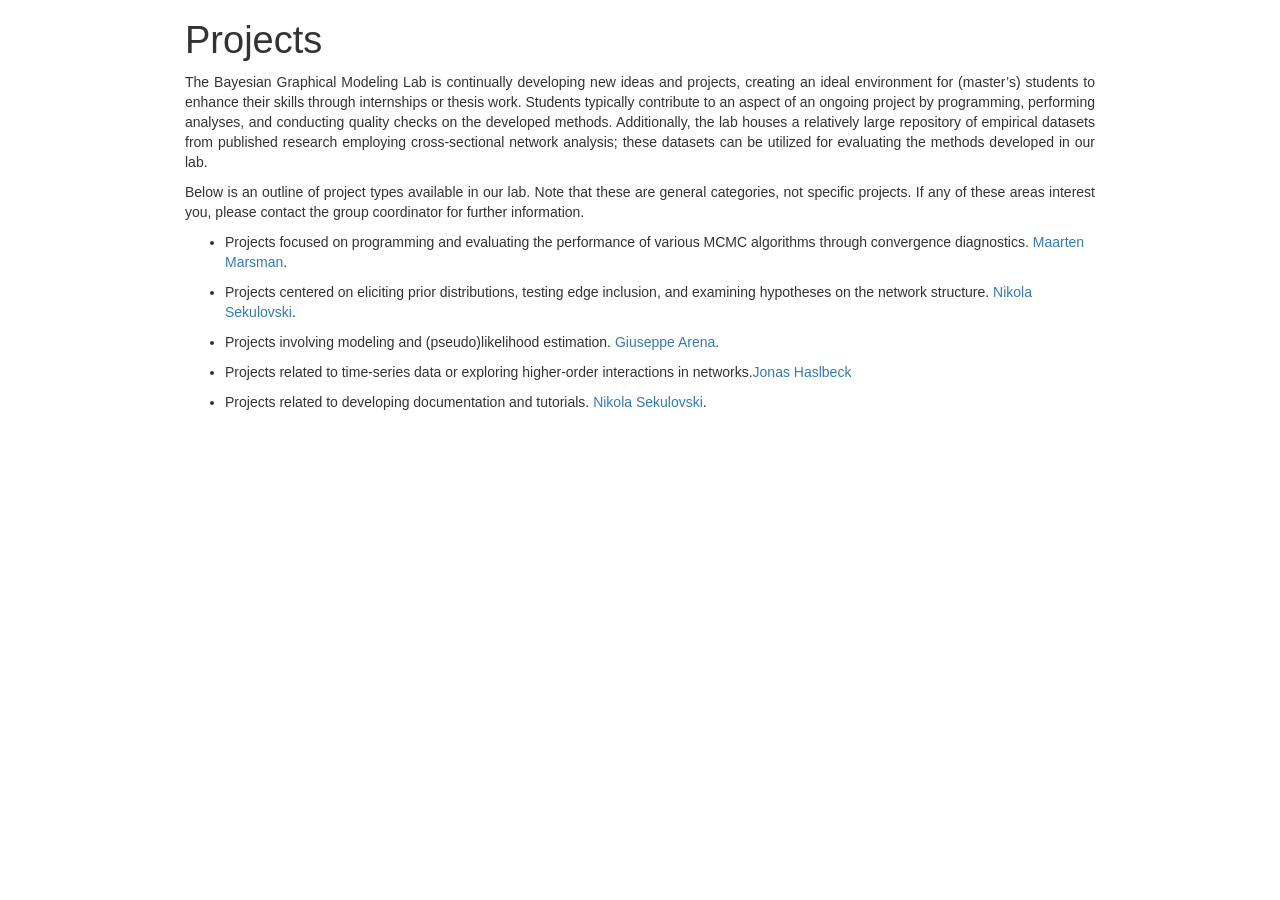
==== commit 78fefaa7: "justify text" ====
--- a/content/projects/index.html
+++ b/content/projects/index.html
@@ -353,6 +353,7 @@
 </div>
 
 
+<div style="text-align: justify;">
 <p>The Bayesian Graphical Modeling Lab is continually developing new
 ideas and projects, creating an ideal environment for (master’s)
 students to enhance their skills through internships or thesis work.
@@ -366,6 +367,7 @@
 these are general categories, not specific projects. If any of these
 areas interest you, please contact the group coordinator for further
 information.</p>
+</div>
 <ul>
 <li><p>Projects focused on programming and evaluating the performance of
 various MCMC algorithms through convergence diagnostics.
